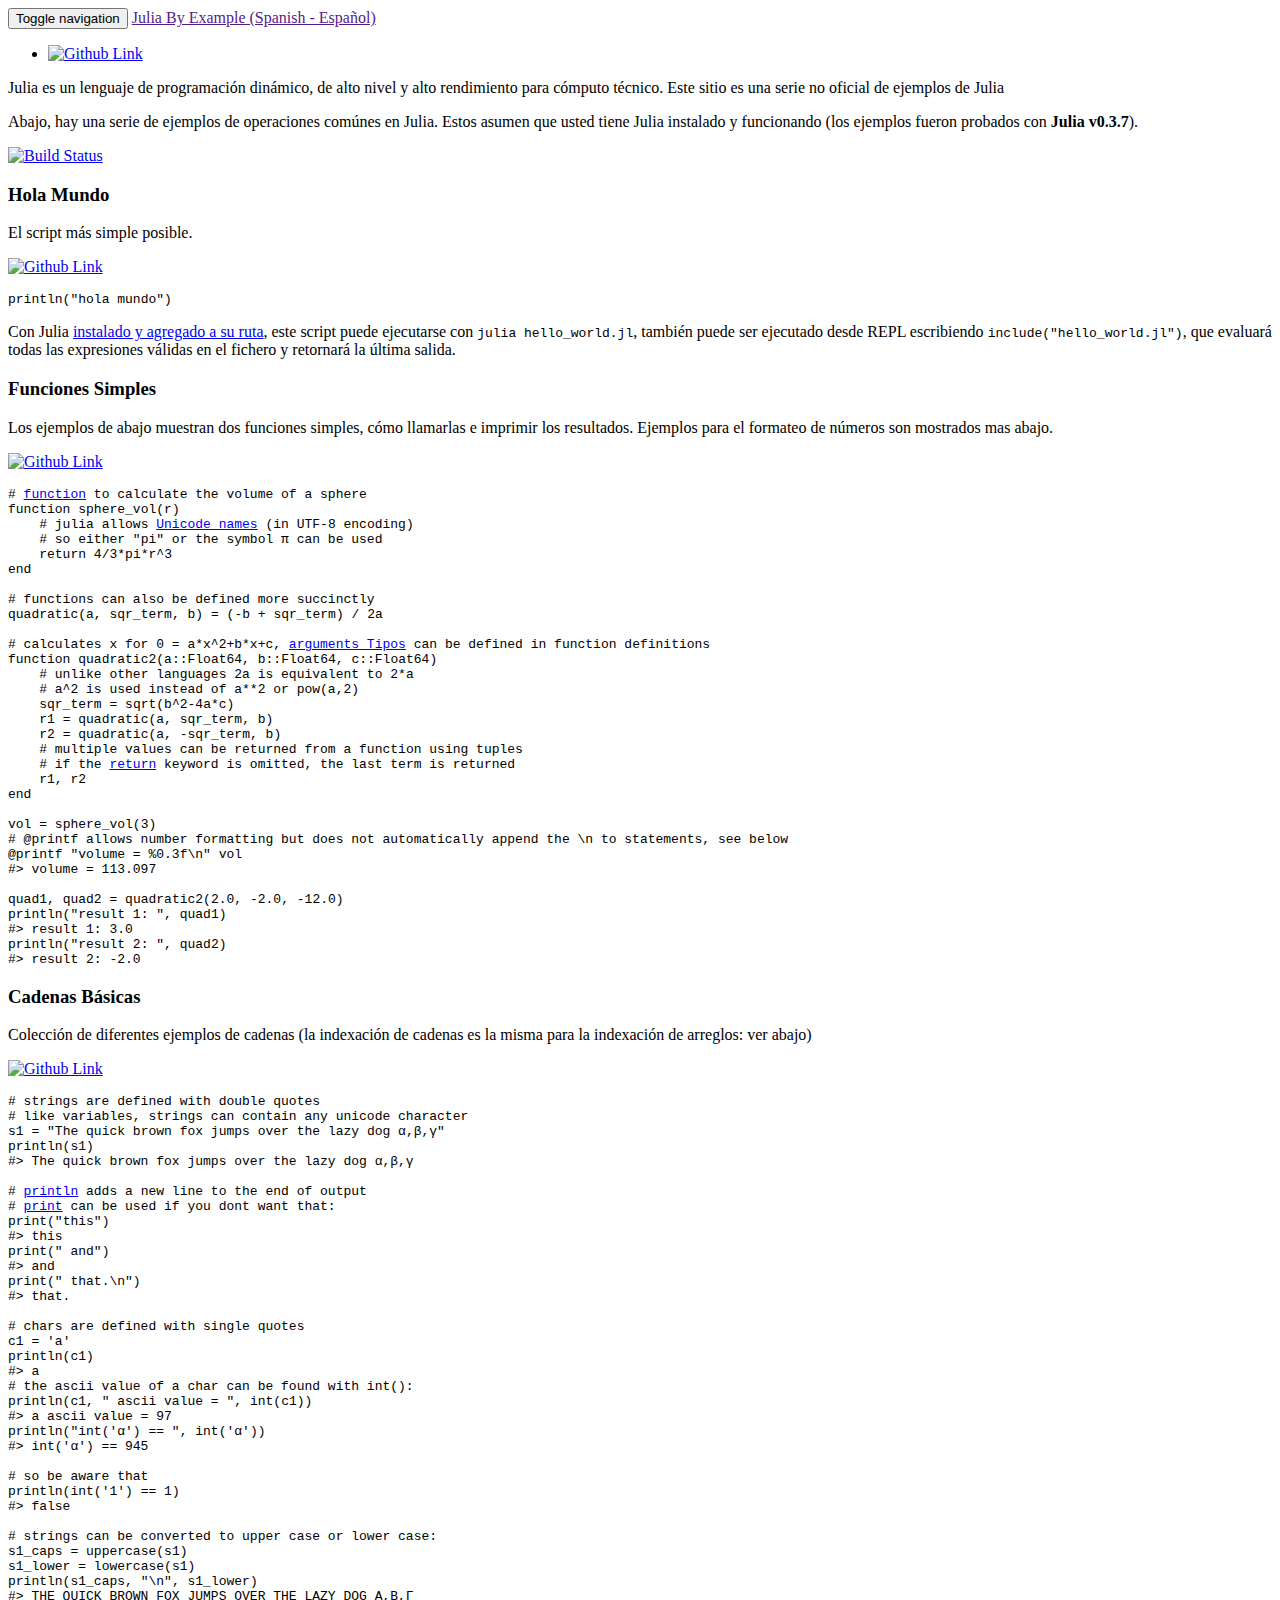
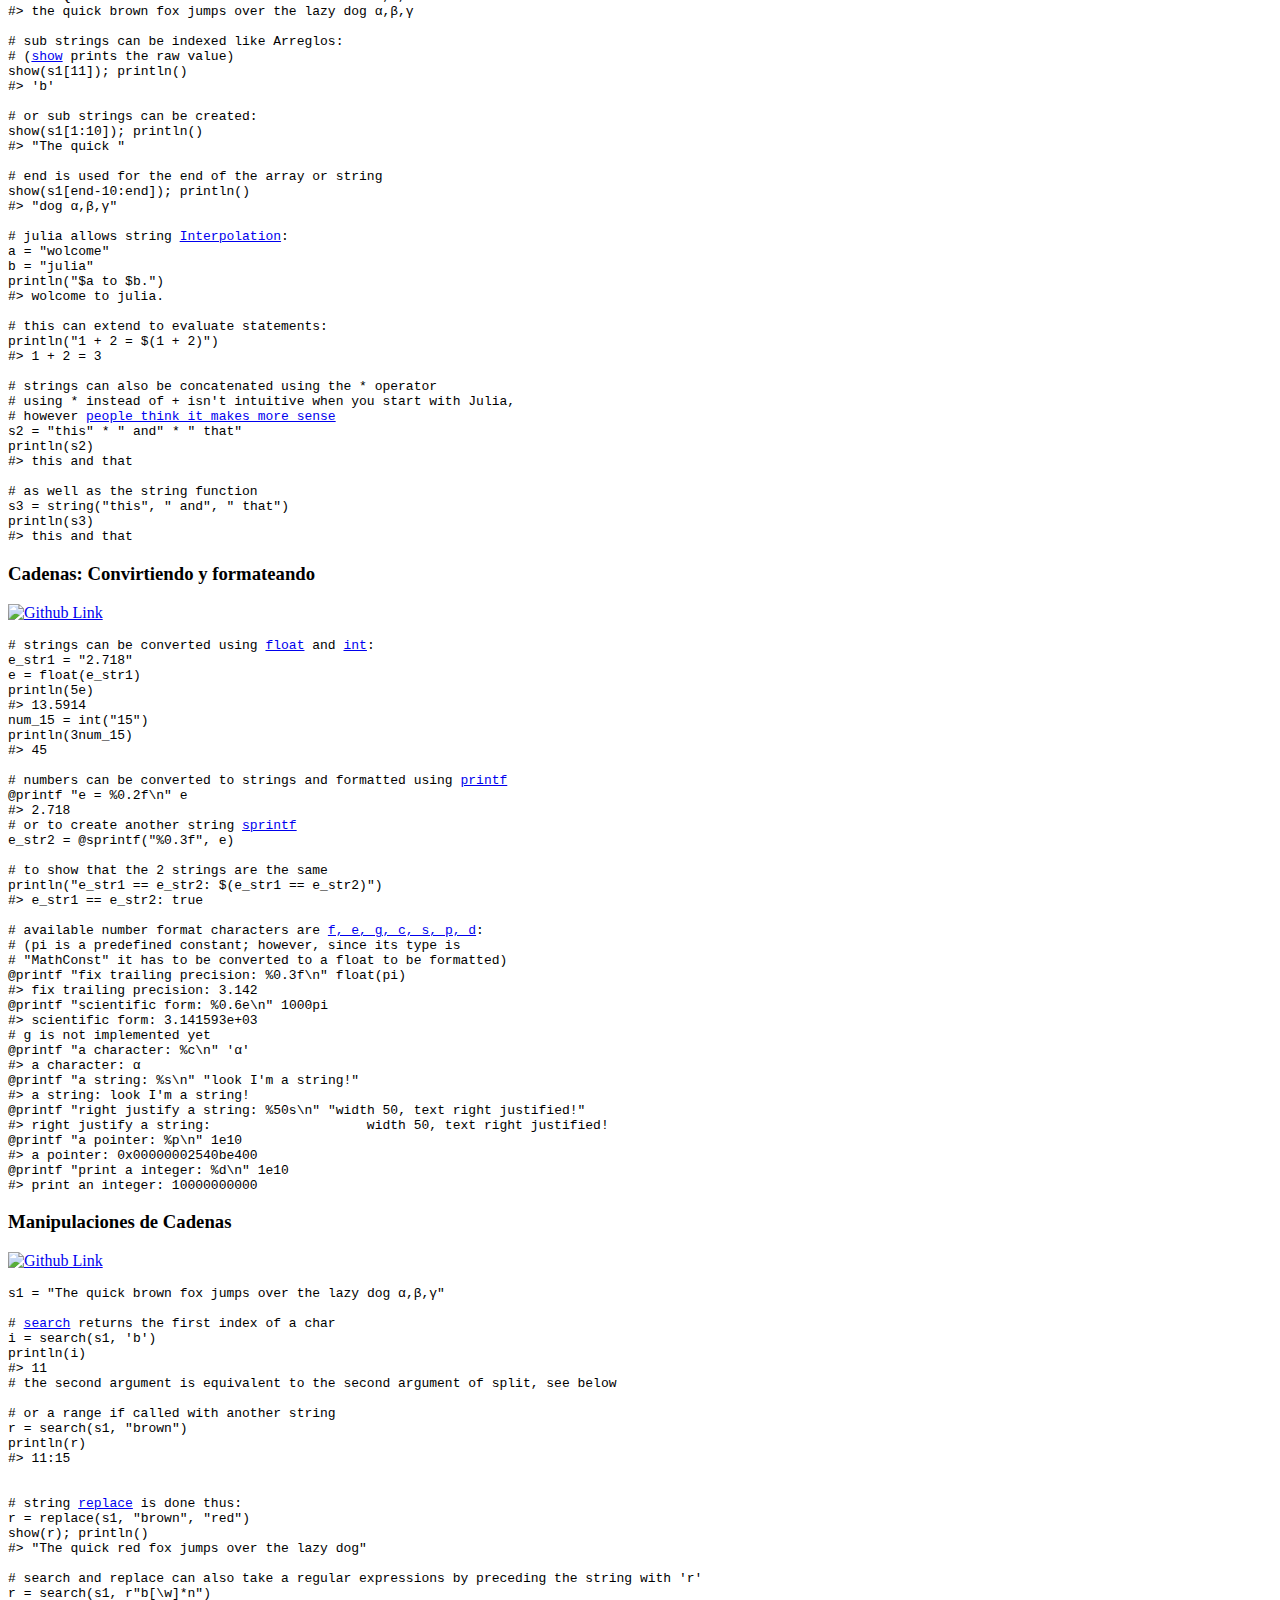
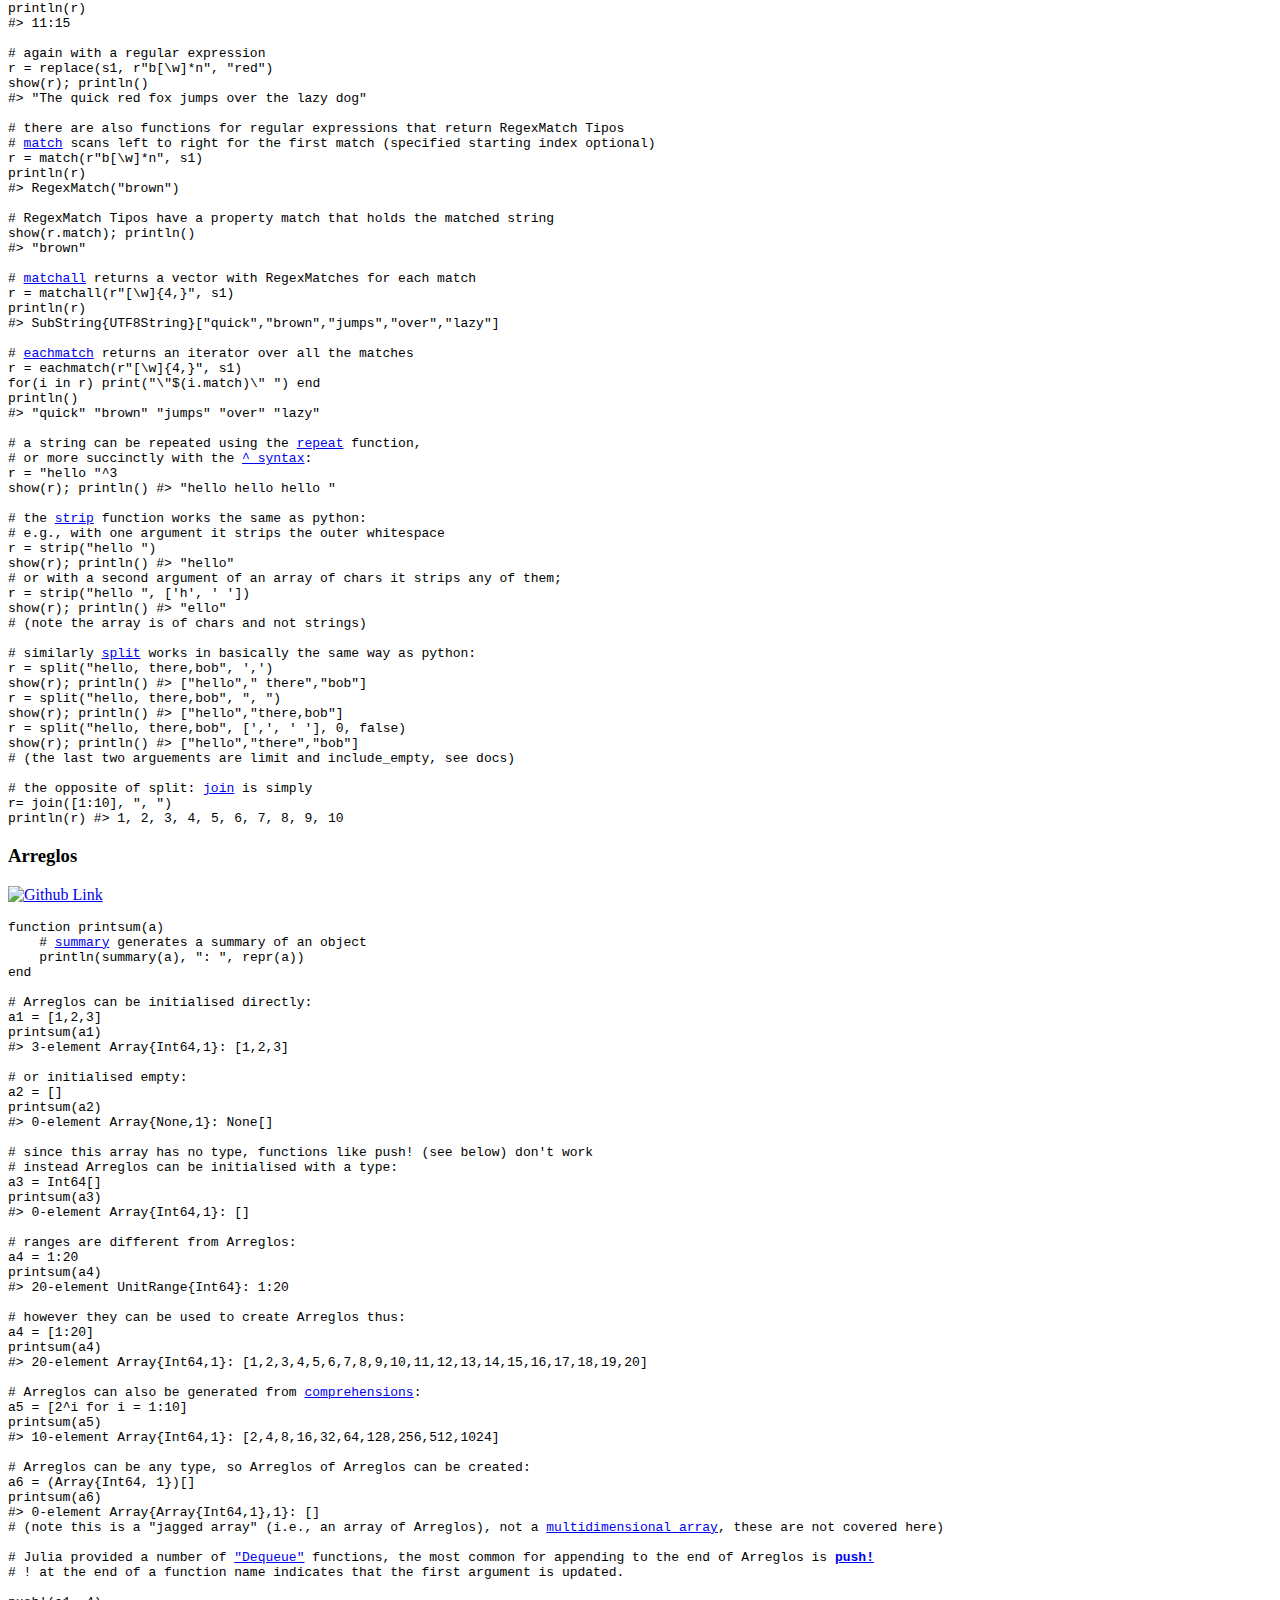
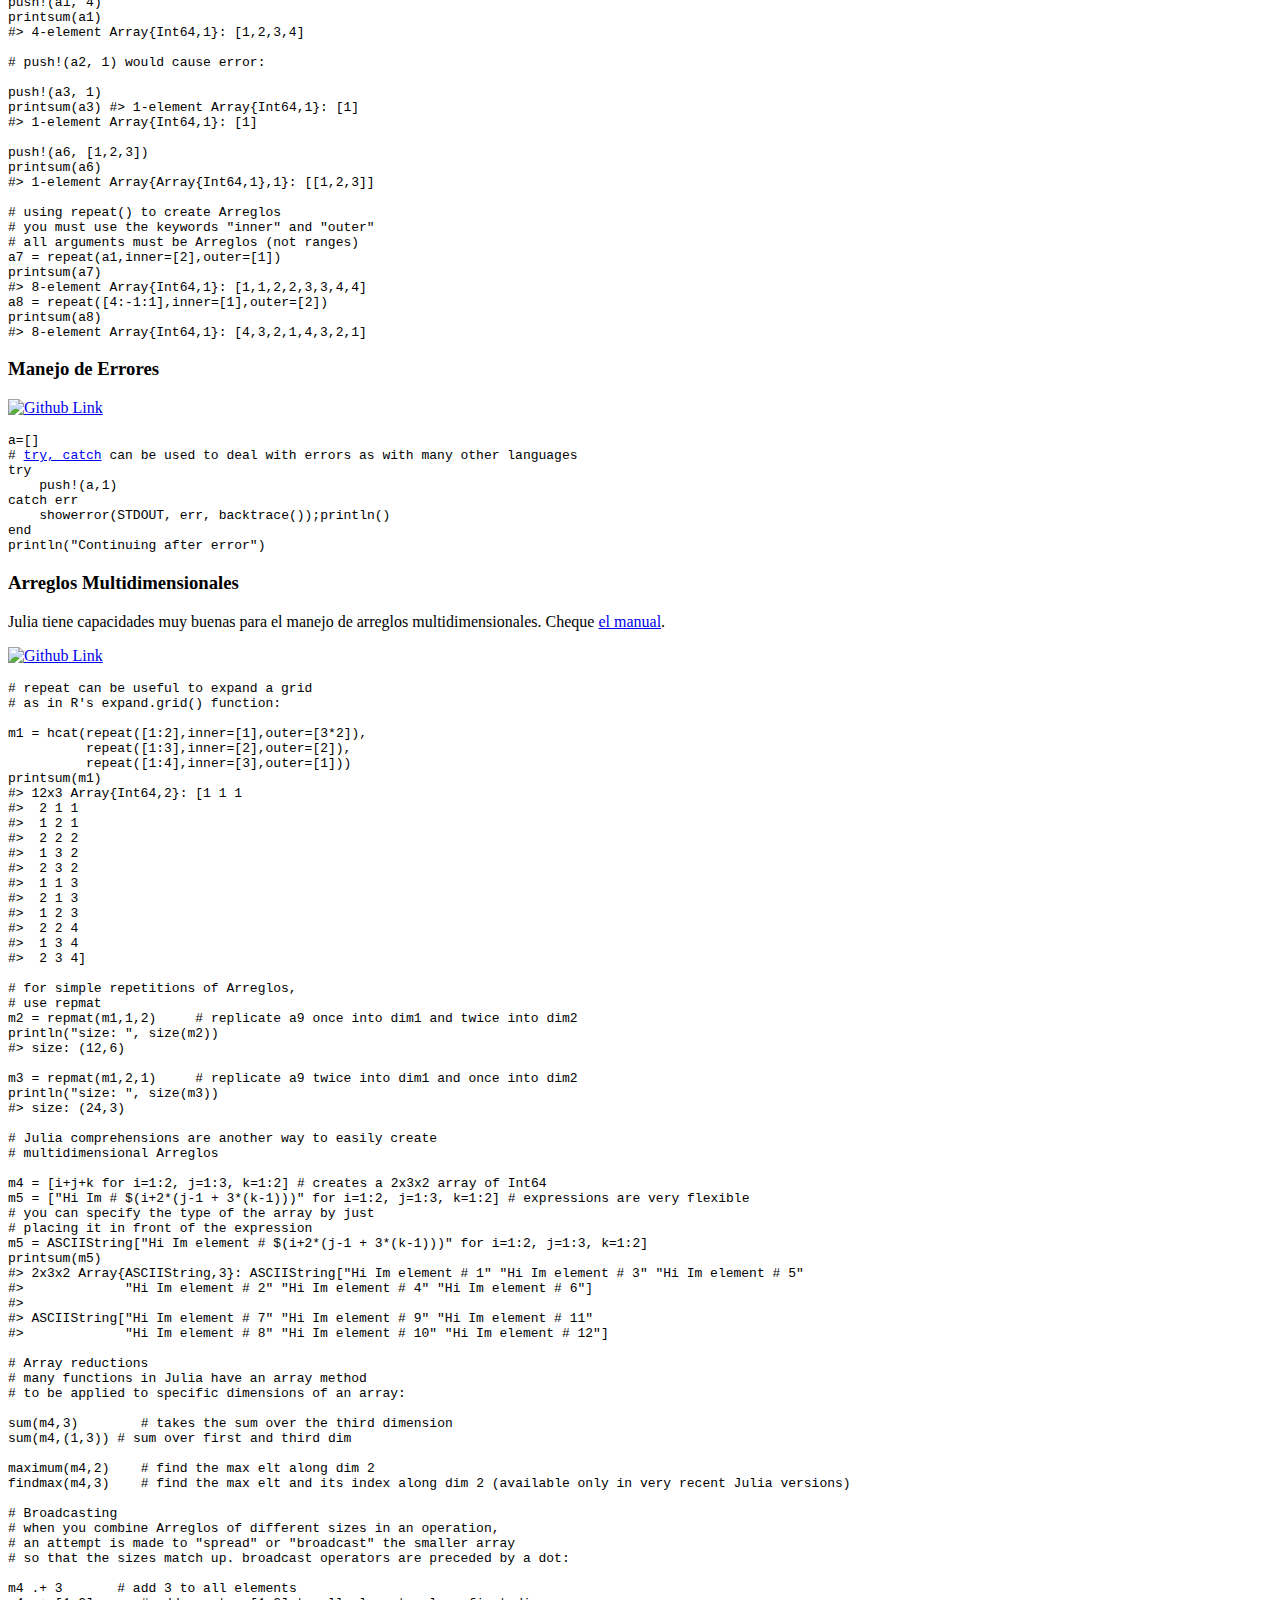
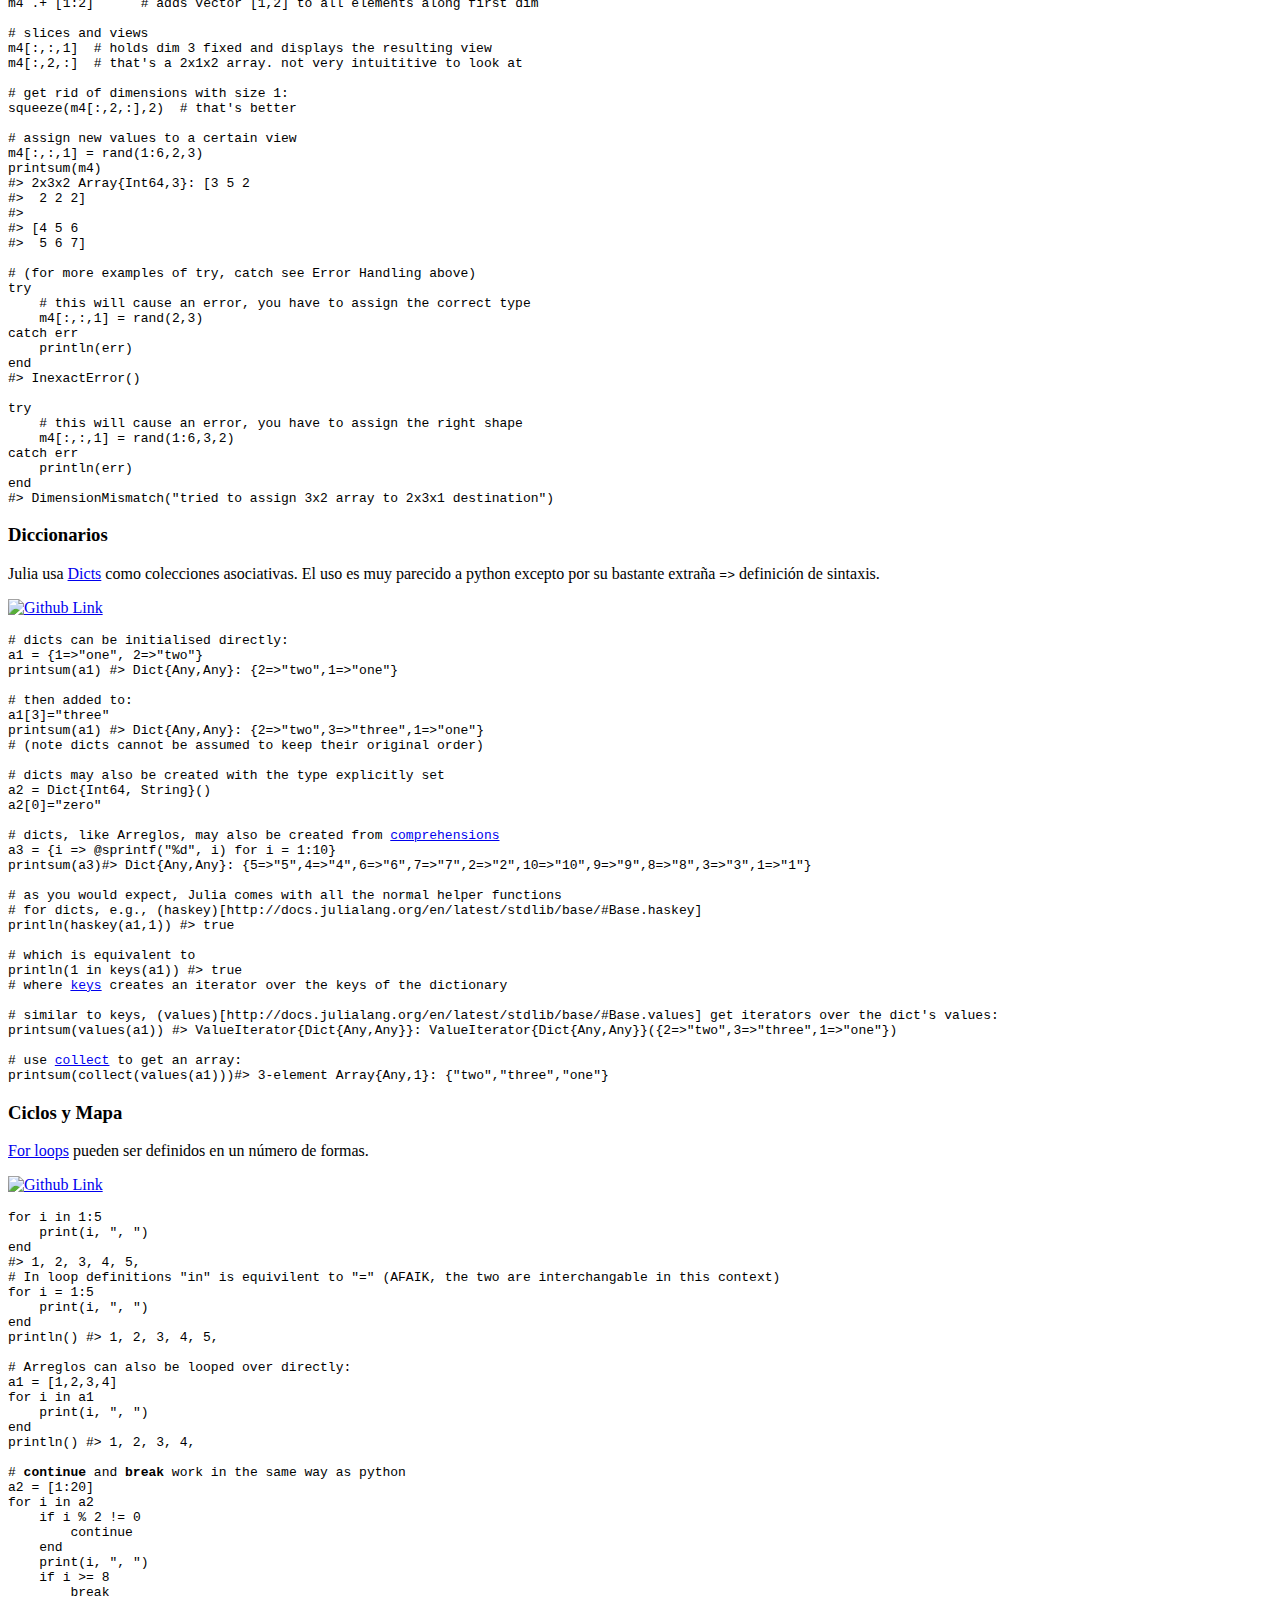
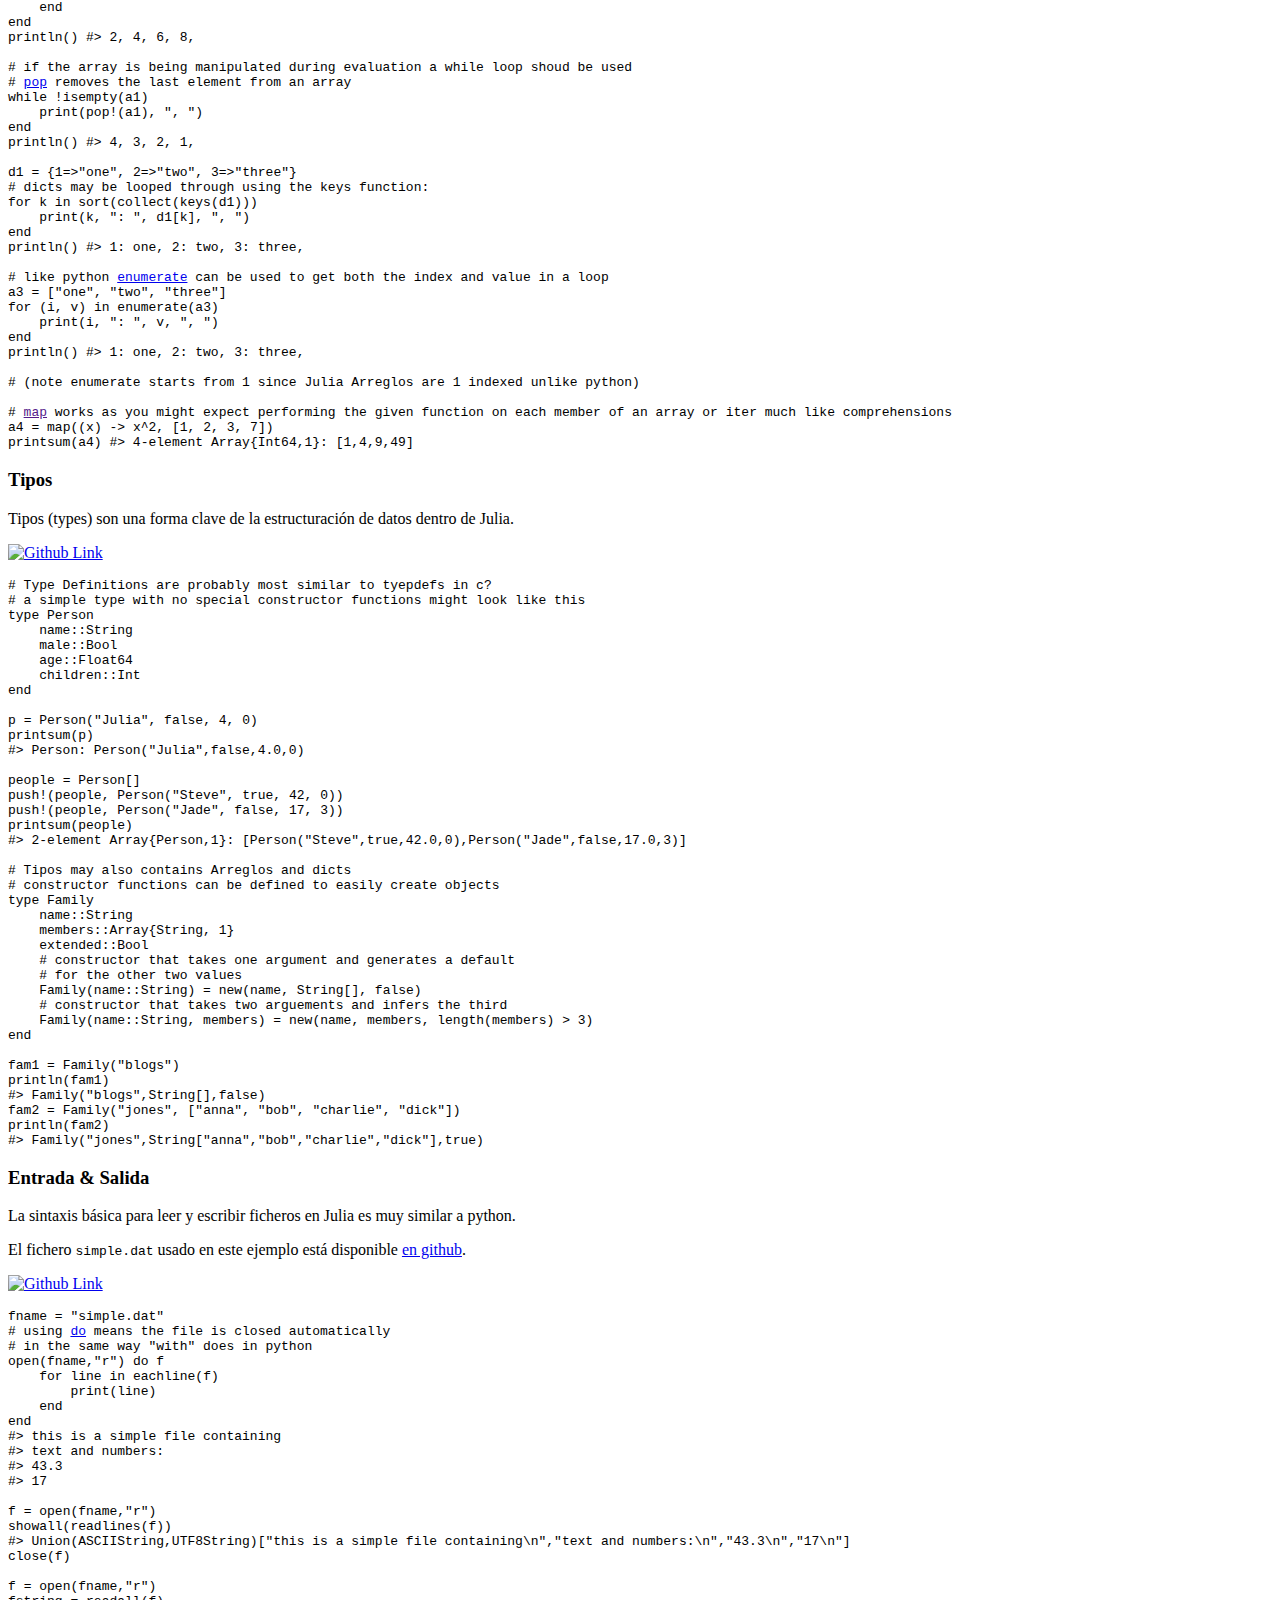
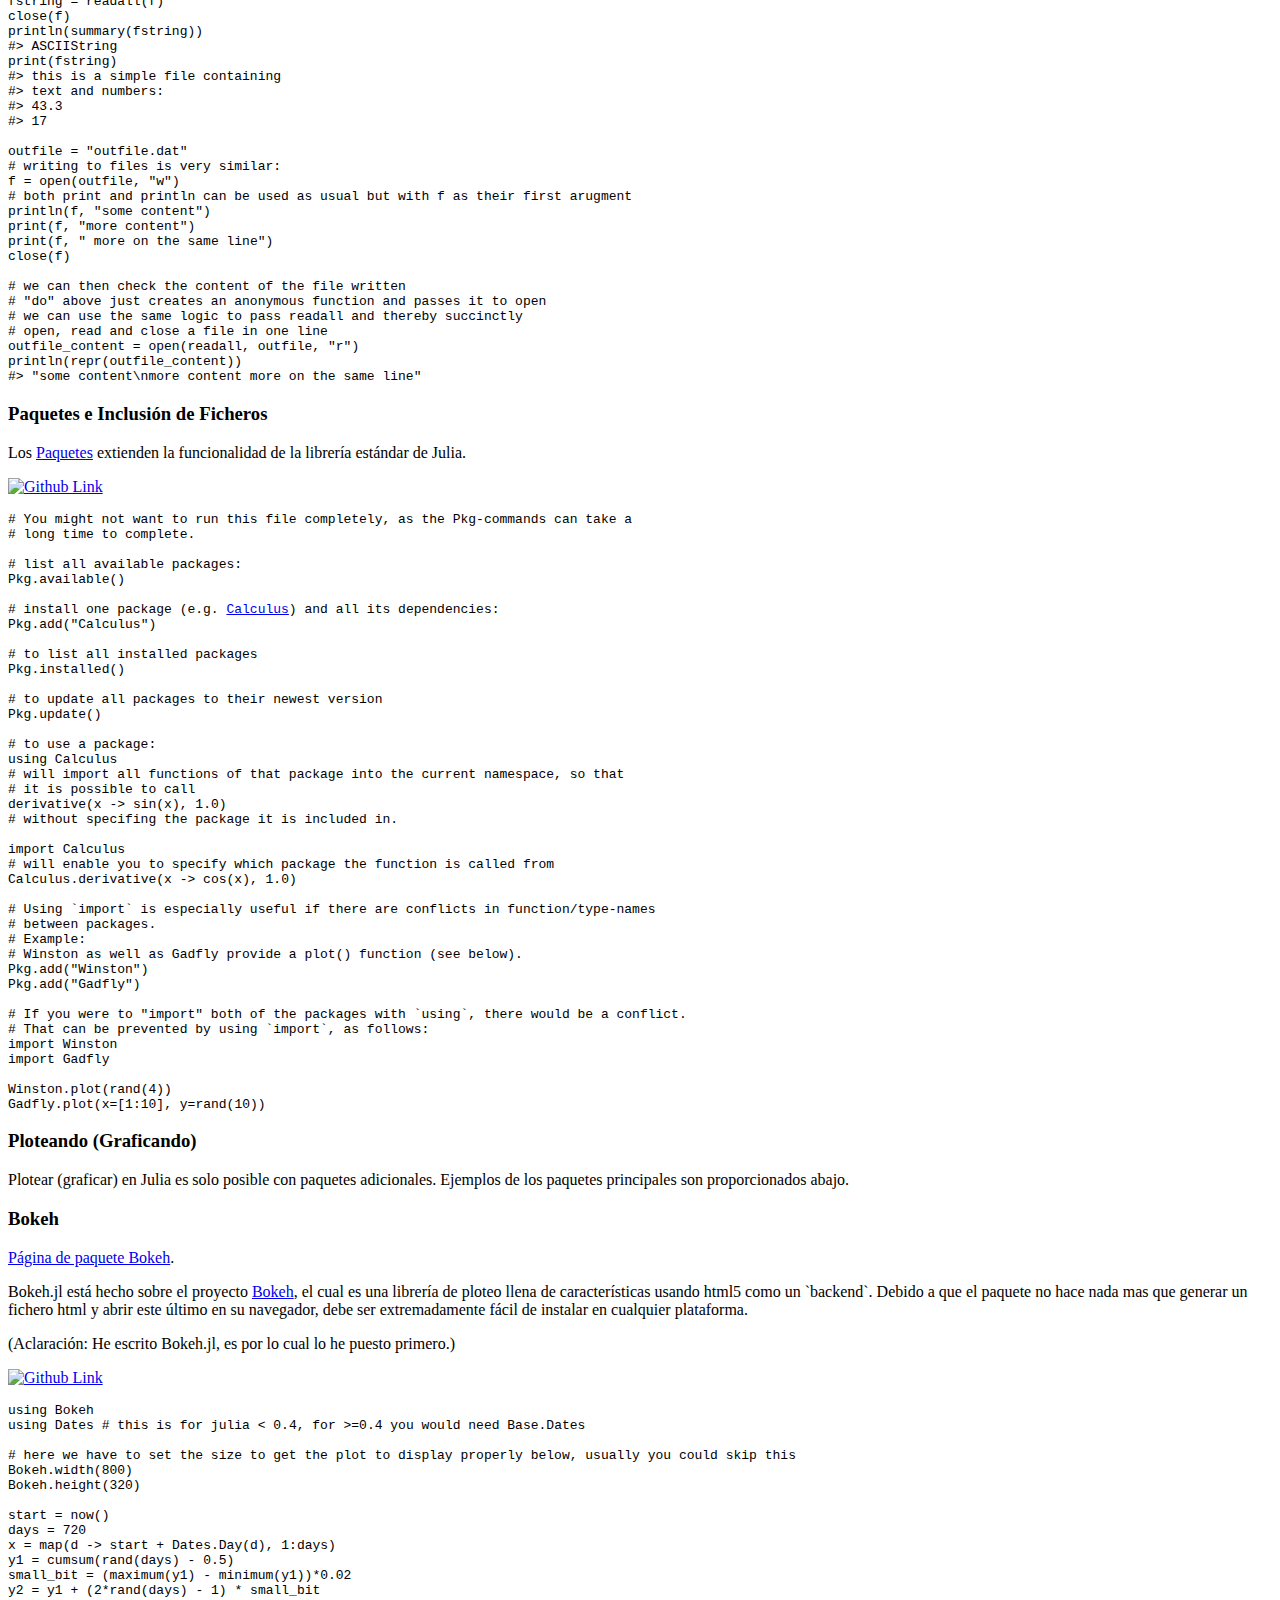
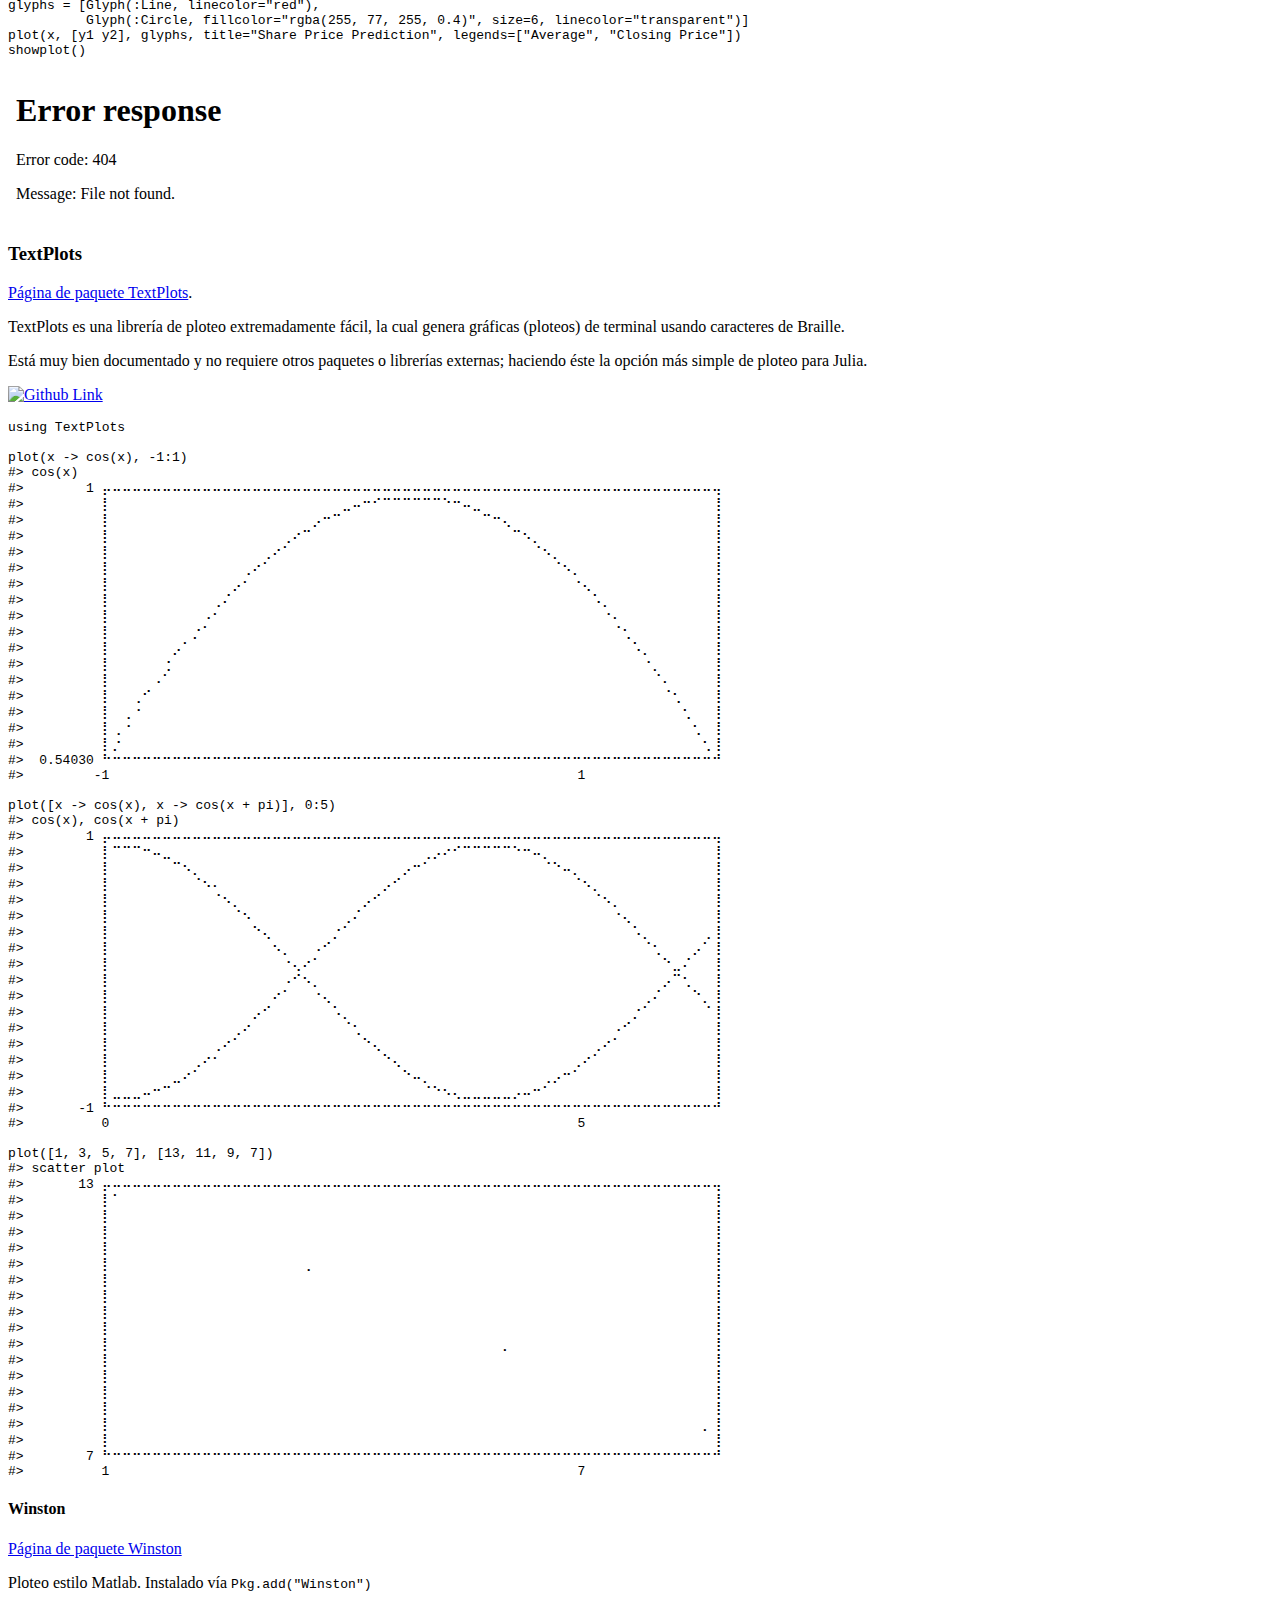
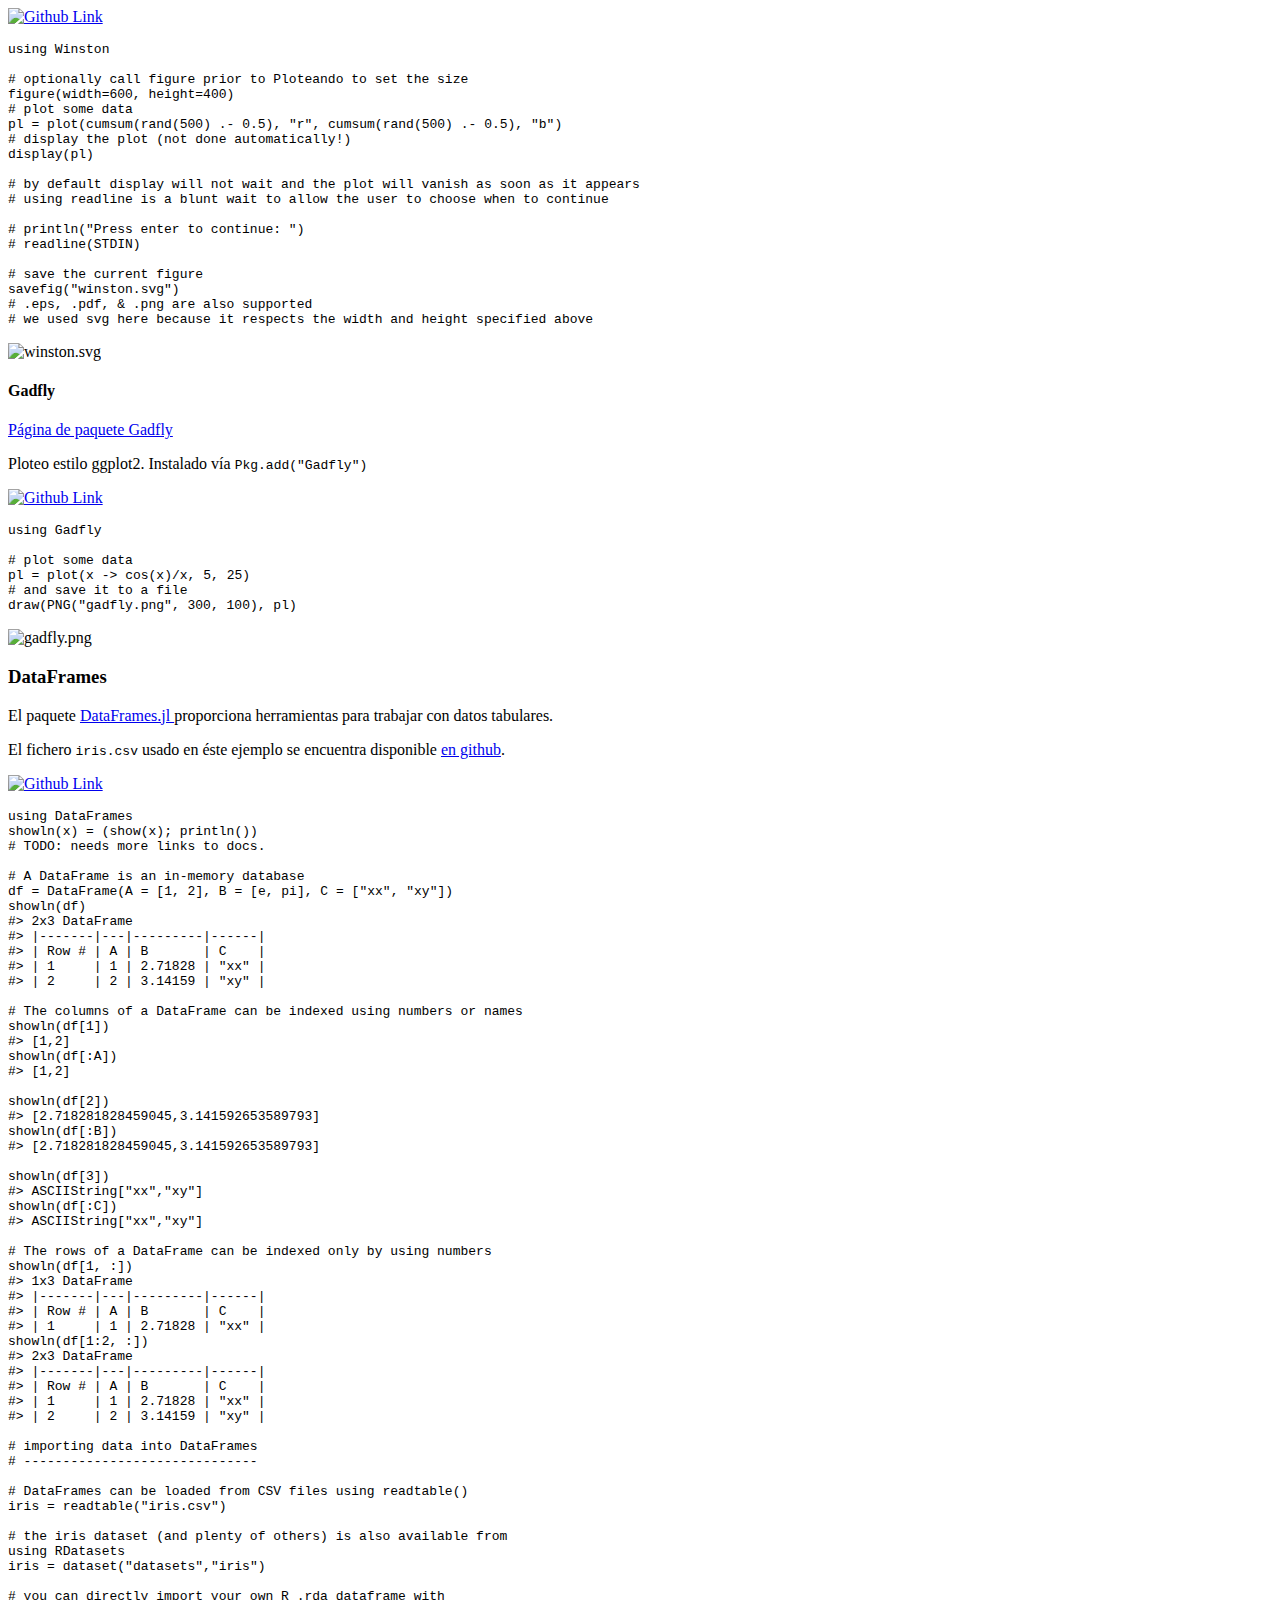
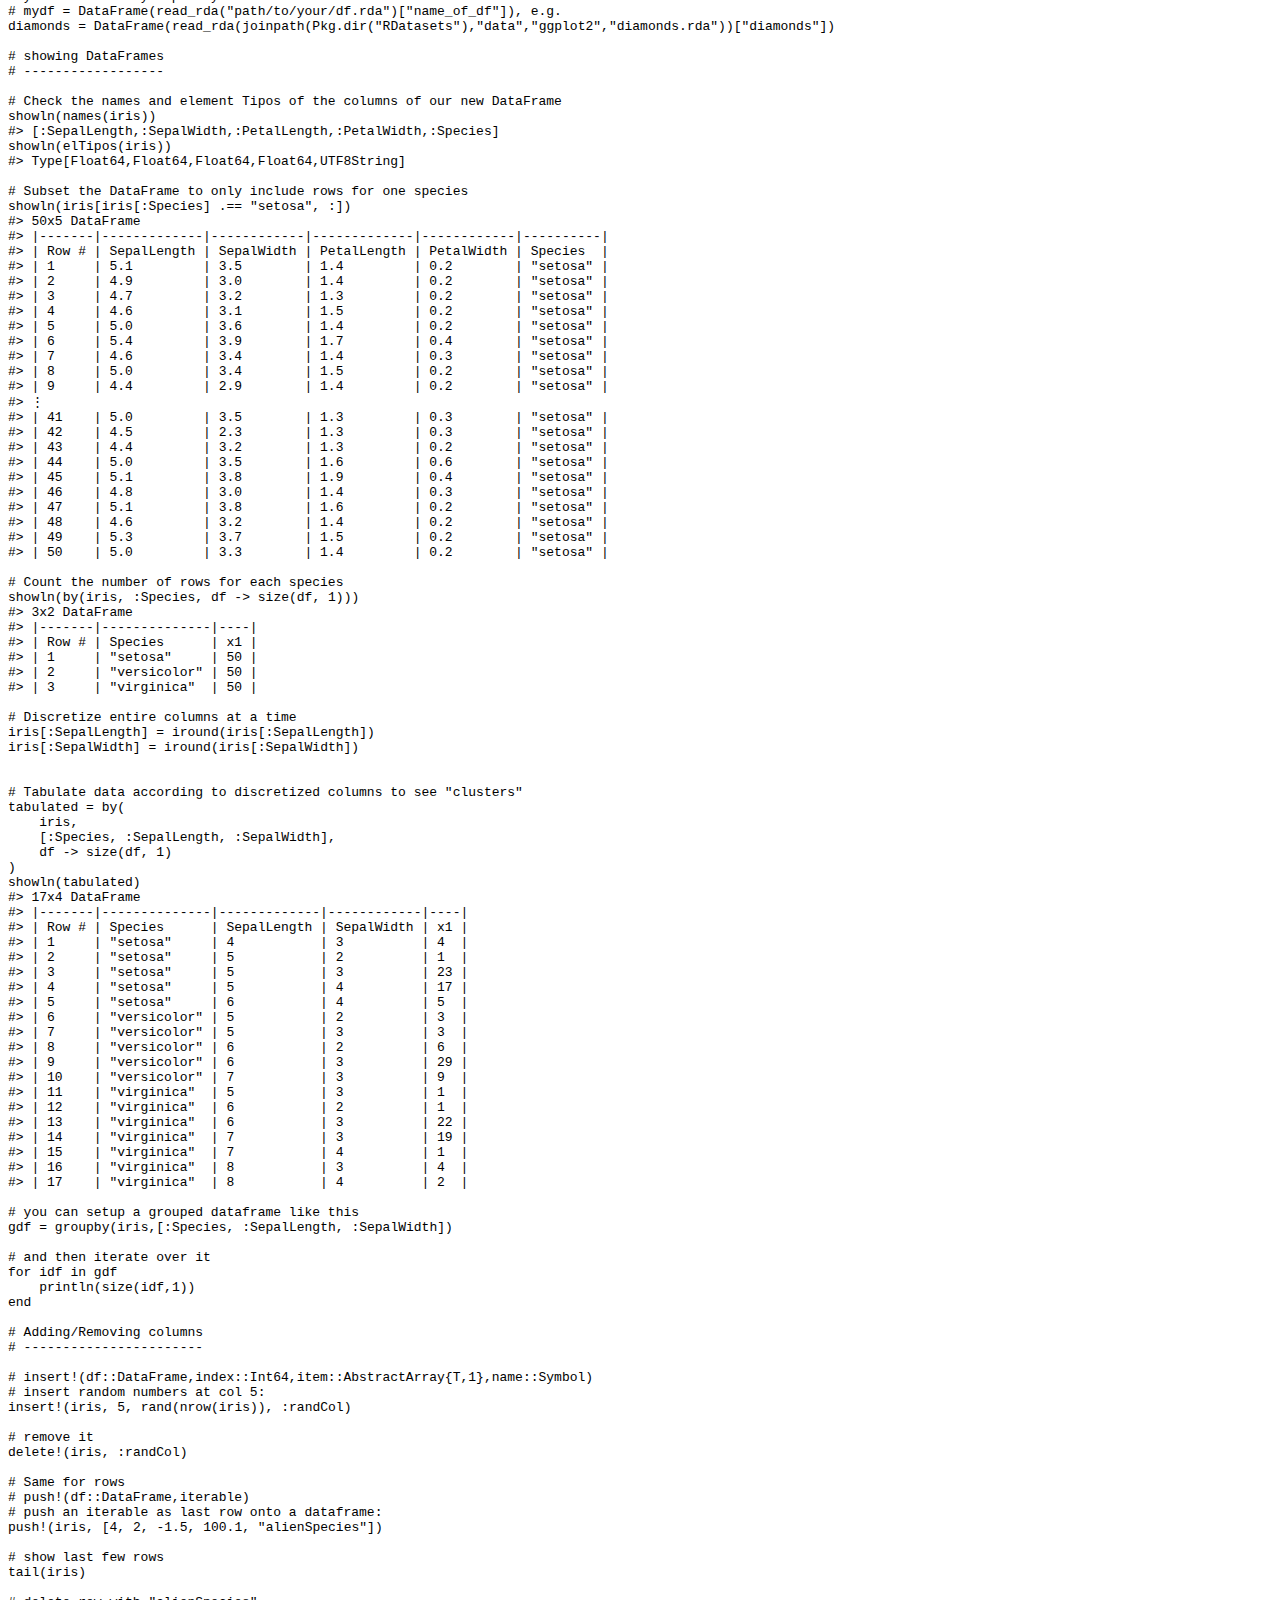
==== index.html @ a71c8d33 "Traducido el menú y el texto al español" ====
<!DOCTYPE html>
<html lang="en">
  <head>
      <meta charset="utf-8">
      <meta name="viewport" content="width=device-width, height=device-height, initial-scale=1.0, minimum-scale=1.0, maximum-scale=1.0, user-scalable=no">
      <meta name="keywords" content="julia, julialang, examples, by example, common, tasks, common tasks, simple, helloworld, hello world, documentation, tutorial">
      <meta name="description" content="Examples of Common tasks in Julia (Julia Lang)">
      <meta name="author" content="Samuel Colvin">
      <title>Julia By Example</title>
      <link rel="icon" type="image/png" href="static/favicon.ico" />
      <link href="static/external/css/bootstrap.min.css" rel="stylesheet">
      <link href="static/pygments.css" rel="stylesheet">
      <link href="static/juliabyexample.css" rel="stylesheet">
      <script>
        (function(i,s,o,g,r,a,m){i['GoogleAnalyticsObject']=r;i[r]=i[r]||function(){
        (i[r].q=i[r].q||[]).push(arguments)},i[r].l=1*new Date();a=s.createElement(o),
        m=s.getElementsByTagName(o)[0];a.async=1;a.src=g;m.parentNode.insertBefore(a,m)
        })(window,document,'script','//www.google-analytics.com/analytics.js','ga');
        ga('create', 'UA-62733018-1', 'auto');
        ga('send', 'pageview');
      </script>
  </head>
  <body data-spy="scroll" data-target=".sidebar">
  
    <div class="container">
        
      <div class="navbar navbar-default" role="navigation">
        <div>
          <div class="navbar-header">
            <button type="button" class="navbar-toggle" data-toggle="collapse" data-target=".navbar-collapse">
              <span class="sr-only">Toggle navigation</span>
              <span class="icon-bar"></span>
              <span class="icon-bar"></span>
              <span class="icon-bar"></span>
            </button>
            <a class="navbar-brand" href="">Julia By Example (Spanish - Español)</a>
          </div>
          <div class="navbar-collapse collapse">
            <ul class="nav navbar-nav navbar-right">
              <li>
                <a class="git-link" href="https://github.com/samuelcolvin/JuliaByExample" data-toggle="tooltip"
                   data-placement="bottom" target="_blank" title="source">
                  <img src="static/github.png" alt="Github Link"/>
                </a>
              </li>
            </ul>
          </div>
        </div>
      </div>
        

      <div class="row">
        <div class="col-sm-9 content">
          

<p>Julia es un lenguaje de programación dinámico, de alto nivel y alto rendimiento para cómputo técnico. 
Este sitio es una serie no oficial de ejemplos de Julia</p>

<p>Abajo, hay una serie de ejemplos de operaciones comúnes en Julia. Estos asumen que usted tiene Julia instalado y funcionando (los ejemplos fueron probados con <strong>Julia v0.3.7</strong>).</p>

<p><a href="https://travis-ci.org/samuelcolvin/JuliaByExample"><img src="https://travis-ci.org/samuelcolvin/JuliaByExample.svg?branch=master" alt="Build Status" /></a></p>

<h3 id="Hola-Mundo">Hola Mundo<a href="#Hola-Mundo" class="hlink glyphicon glyphicon-link"></a></h3>

<p>El script más simple posible.</p>

<p><a class="git-link" href="https://github.com/samuelcolvin/JuliaByExample/blob/master/src/hello_world.jl" data-toggle="tooltip" data-placement="bottom"
    target="_blank" title="go to github"><img src="static/github.png" alt="Github Link"/></a><a class="download-link" href="src/hello_world.jl" title="download hello_world.jl" data-toggle="tooltip" data-placement="bottom"><span class="glyphicon glyphicon-cloud-download"></span></a></p>

<div class="code"><pre><span class="n">println</span><span class="p">(</span><span class="s">&quot;hola mundo&quot;</span><span class="p">)</span>
</pre></div>

<p>Con Julia <a href="http://julialang.org/downloads/">instalado y agregado a su ruta</a>, 
este script puede ejecutarse con <code>julia hello_world.jl</code>, también puede ser ejecutado desde REPL escribiendo <code>include("hello_world.jl")</code>, que evaluará todas las expresiones válidas en el fichero y retornará la última salida.</p>

<h3 id="Funciones-Simples">Funciones Simples<a href="#Funciones-Simples" class="hlink glyphicon glyphicon-link"></a></h3>

<p>Los ejemplos de abajo muestran dos funciones simples, cómo llamarlas e imprimir los resultados. Ejemplos para el formateo de números son mostrados mas abajo.</p>

<p><a class="git-link" href="https://github.com/samuelcolvin/JuliaByExample/blob/master/src/functions.jl" data-toggle="tooltip" data-placement="bottom"
    target="_blank" title="go to github"><img src="static/github.png" alt="Github Link"/></a><a class="download-link" href="src/functions.jl" title="download functions.jl" data-toggle="tooltip" data-placement="bottom"><span class="glyphicon glyphicon-cloud-download"></span></a></p>

<div class="code"><pre><span class="c"># <a href="http://docs.julialang.org:8000/en/latest/manual/functions/#functions" target="_blank">function</a> to calculate the volume of a sphere</span>
<span class="k">function</span><span class="nf"> sphere_vol</span><span class="p">(</span><span class="n">r</span><span class="p">)</span>
    <span class="c"># julia allows <a href="http://docs.julialang.org/en/latest/manual/unicode-input/" target="_blank">Unicode names</a> (in UTF-8 encoding)</span>
    <span class="c"># so either &quot;pi&quot; or the symbol π can be used</span>
    <span class="k">return</span> <span class="mi">4</span><span class="o">/</span><span class="mi">3</span><span class="o">*</span><span class="nb">pi</span><span class="o">*</span><span class="n">r</span><span class="o">^</span><span class="mi">3</span>
<span class="k">end</span>

<span class="c"># functions can also be defined more succinctly</span>
<span class="n">quadratic</span><span class="p">(</span><span class="n">a</span><span class="p">,</span> <span class="n">sqr_term</span><span class="p">,</span> <span class="n">b</span><span class="p">)</span> <span class="o">=</span> <span class="p">(</span><span class="o">-</span><span class="n">b</span> <span class="o">+</span> <span class="n">sqr_term</span><span class="p">)</span> <span class="o">/</span> <span class="mi">2</span><span class="n">a</span>

<span class="c"># calculates x for 0 = a*x^2+b*x+c, <a href="TODO: links" target="_blank">arguments Tipos</a> can be defined in function definitions</span>
<span class="k">function</span><span class="nf"> quadratic2</span><span class="p">(</span><span class="n">a</span><span class="p">::</span><span class="kt">Float64</span><span class="p">,</span> <span class="n">b</span><span class="p">::</span><span class="kt">Float64</span><span class="p">,</span> <span class="n">c</span><span class="p">::</span><span class="kt">Float64</span><span class="p">)</span>
    <span class="c"># unlike other languages 2a is equivalent to 2*a</span>
    <span class="c"># a^2 is used instead of a**2 or pow(a,2)</span>
    <span class="n">sqr_term</span> <span class="o">=</span> <span class="n">sqrt</span><span class="p">(</span><span class="n">b</span><span class="o">^</span><span class="mi">2</span><span class="o">-</span><span class="mi">4</span><span class="n">a</span><span class="o">*</span><span class="n">c</span><span class="p">)</span>
    <span class="n">r1</span> <span class="o">=</span> <span class="n">quadratic</span><span class="p">(</span><span class="n">a</span><span class="p">,</span> <span class="n">sqr_term</span><span class="p">,</span> <span class="n">b</span><span class="p">)</span>
    <span class="n">r2</span> <span class="o">=</span> <span class="n">quadratic</span><span class="p">(</span><span class="n">a</span><span class="p">,</span> <span class="o">-</span><span class="n">sqr_term</span><span class="p">,</span> <span class="n">b</span><span class="p">)</span>
    <span class="c"># multiple values can be returned from a function using tuples</span>
    <span class="c"># if the <a href="http://docs.julialang.org:8000/en/latest/manual/functions/#the-return-keyword" target="_blank">return</a> keyword is omitted, the last term is returned</span>
    <span class="n">r1</span><span class="p">,</span> <span class="n">r2</span>
<span class="k">end</span>

<span class="n">vol</span> <span class="o">=</span> <span class="n">sphere_vol</span><span class="p">(</span><span class="mi">3</span><span class="p">)</span>
<span class="c"># @printf allows number formatting but does not automatically append the \n to statements, see below</span>
<span class="p">@</span><span class="n">printf</span> <span class="s">&quot;volume = %0.3f</span><span class="se">\n</span><span class="s">&quot;</span> <span class="n">vol</span> 
<span class="c">#&gt; volume = 113.097</span>

<span class="n">quad1</span><span class="p">,</span> <span class="n">quad2</span> <span class="o">=</span> <span class="n">quadratic2</span><span class="p">(</span><span class="mf">2.0</span><span class="p">,</span> <span class="o">-</span><span class="mf">2.0</span><span class="p">,</span> <span class="o">-</span><span class="mf">12.0</span><span class="p">)</span>
<span class="n">println</span><span class="p">(</span><span class="s">&quot;result 1: &quot;</span><span class="p">,</span> <span class="n">quad1</span><span class="p">)</span>
<span class="c">#&gt; result 1: 3.0</span>
<span class="n">println</span><span class="p">(</span><span class="s">&quot;result 2: &quot;</span><span class="p">,</span> <span class="n">quad2</span><span class="p">)</span>
<span class="c">#&gt; result 2: -2.0</span>
</pre></div>

<h3 id="Cadenas-Basicas">Cadenas Básicas<a href="#Cadenas-Basicas" class="hlink glyphicon glyphicon-link"></a></h3>

<p>Colección de diferentes ejemplos de cadenas (la indexación de cadenas es la misma para la indexación de arreglos: ver abajo)</p>

<p><a class="git-link" href="https://github.com/samuelcolvin/JuliaByExample/blob/master/src/strings_basics.jl" data-toggle="tooltip" data-placement="bottom"
    target="_blank" title="go to github"><img src="static/github.png" alt="Github Link"/></a><a class="download-link" href="src/strings_basics.jl" title="download strings_basics.jl" data-toggle="tooltip" data-placement="bottom"><span class="glyphicon glyphicon-cloud-download"></span></a></p>

<div class="code"><pre><span class="c"># strings are defined with double quotes</span>
<span class="c"># like variables, strings can contain any unicode character</span>
<span class="n">s1</span> <span class="o">=</span> <span class="s">&quot;The quick brown fox jumps over the lazy dog α,β,γ&quot;</span>
<span class="n">println</span><span class="p">(</span><span class="n">s1</span><span class="p">)</span>
<span class="c">#&gt; The quick brown fox jumps over the lazy dog α,β,γ</span>

<span class="c"># <a href="http://julia.readthedocs.org/en/latest/stdlib/base/#Base.println" target="_blank">println</a> adds a new line to the end of output</span>
<span class="c"># <a href="http://julia.readthedocs.org/en/latest/stdlib/base/#Base.print" target="_blank">print</a> can be used if you dont want that:</span>
<span class="n">print</span><span class="p">(</span><span class="s">&quot;this&quot;</span><span class="p">)</span>
<span class="c">#&gt; this</span>
<span class="n">print</span><span class="p">(</span><span class="s">&quot; and&quot;</span><span class="p">)</span>
<span class="c">#&gt; and</span>
<span class="n">print</span><span class="p">(</span><span class="s">&quot; that.</span><span class="se">\n</span><span class="s">&quot;</span><span class="p">)</span>
<span class="c">#&gt; that.</span>

<span class="c"># chars are defined with single quotes</span>
<span class="n">c1</span> <span class="o">=</span> <span class="sc">&#39;a&#39;</span>
<span class="n">println</span><span class="p">(</span><span class="n">c1</span><span class="p">)</span>
<span class="c">#&gt; a</span>
<span class="c"># the ascii value of a char can be found with int():</span>
<span class="n">println</span><span class="p">(</span><span class="n">c1</span><span class="p">,</span> <span class="s">&quot; ascii value = &quot;</span><span class="p">,</span> <span class="n">int</span><span class="p">(</span><span class="n">c1</span><span class="p">))</span>
<span class="c">#&gt; a ascii value = 97</span>
<span class="n">println</span><span class="p">(</span><span class="s">&quot;int(&#39;α&#39;) == &quot;</span><span class="p">,</span> <span class="n">int</span><span class="p">(</span><span class="sc">&#39;α&#39;</span><span class="p">))</span>
<span class="c">#&gt; int(&#39;α&#39;) == 945</span>

<span class="c"># so be aware that</span>
<span class="n">println</span><span class="p">(</span><span class="n">int</span><span class="p">(</span><span class="sc">&#39;1&#39;</span><span class="p">)</span> <span class="o">==</span> <span class="mi">1</span><span class="p">)</span>
<span class="c">#&gt; false</span>

<span class="c"># strings can be converted to upper case or lower case:</span>
<span class="n">s1_caps</span> <span class="o">=</span> <span class="n">uppercase</span><span class="p">(</span><span class="n">s1</span><span class="p">)</span>
<span class="n">s1_lower</span> <span class="o">=</span> <span class="n">lowercase</span><span class="p">(</span><span class="n">s1</span><span class="p">)</span>
<span class="n">println</span><span class="p">(</span><span class="n">s1_caps</span><span class="p">,</span> <span class="s">&quot;</span><span class="se">\n</span><span class="s">&quot;</span><span class="p">,</span> <span class="n">s1_lower</span><span class="p">)</span>
<span class="c">#&gt; THE QUICK BROWN FOX JUMPS OVER THE LAZY DOG Α,Β,Γ</span>
<span class="c">#&gt; the quick brown fox jumps over the lazy dog α,β,γ</span>

<span class="c"># sub strings can be indexed like Arreglos:</span>
<span class="c"># (<a href="http://julia.readthedocs.org/en/latest/stdlib/base/#Base.show" target="_blank">show</a> prints the raw value)</span>
<span class="n">show</span><span class="p">(</span><span class="n">s1</span><span class="p">[</span><span class="mi">11</span><span class="p">]);</span> <span class="n">println</span><span class="p">()</span>
<span class="c">#&gt; &#39;b&#39;</span>

<span class="c"># or sub strings can be created:</span>
<span class="n">show</span><span class="p">(</span><span class="n">s1</span><span class="p">[</span><span class="mi">1</span><span class="p">:</span><span class="mi">10</span><span class="p">]);</span> <span class="n">println</span><span class="p">()</span>
<span class="c">#&gt; &quot;The quick &quot;</span>

<span class="c"># end is used for the end of the array or string</span>
<span class="n">show</span><span class="p">(</span><span class="n">s1</span><span class="p">[</span><span class="k">end</span><span class="o">-</span><span class="mi">10</span><span class="p">:</span><span class="k">end</span><span class="p">]);</span> <span class="n">println</span><span class="p">()</span>
<span class="c">#&gt; &quot;dog α,β,γ&quot;</span>

<span class="c"># julia allows string <a href="http://julia.readthedocs.org/en/latest/manual/strings/#interpolation" target="_blank">Interpolation</a>:</span>
<span class="n">a</span> <span class="o">=</span> <span class="s">&quot;wolcome&quot;</span>
<span class="n">b</span> <span class="o">=</span> <span class="s">&quot;julia&quot;</span>
<span class="n">println</span><span class="p">(</span><span class="s">&quot;</span><span class="si">$</span><span class="s">a to </span><span class="si">$</span><span class="s">b.&quot;</span><span class="p">)</span>
<span class="c">#&gt; wolcome to julia.</span>

<span class="c"># this can extend to evaluate statements:</span>
<span class="n">println</span><span class="p">(</span><span class="s">&quot;1 + 2 = </span><span class="si">$</span><span class="s">(1 + 2)&quot;</span><span class="p">)</span>
<span class="c">#&gt; 1 + 2 = 3</span>

<span class="c"># strings can also be concatenated using the * operator</span>
<span class="c"># using * instead of + isn&#39;t intuitive when you start with Julia,</span>
<span class="c"># however <a href="https://groups.google.com/forum/#!msg/julia-users/nQg_d_n0t1Q/9PSt5aya5TsJ" target="_blank">people think it makes more sense</a></span>
<span class="n">s2</span> <span class="o">=</span> <span class="s">&quot;this&quot;</span> <span class="o">*</span> <span class="s">&quot; and&quot;</span> <span class="o">*</span> <span class="s">&quot; that&quot;</span>
<span class="n">println</span><span class="p">(</span><span class="n">s2</span><span class="p">)</span>
<span class="c">#&gt; this and that</span>

<span class="c"># as well as the string function</span>
<span class="n">s3</span> <span class="o">=</span> <span class="n">string</span><span class="p">(</span><span class="s">&quot;this&quot;</span><span class="p">,</span> <span class="s">&quot; and&quot;</span><span class="p">,</span> <span class="s">&quot; that&quot;</span><span class="p">)</span>
<span class="n">println</span><span class="p">(</span><span class="n">s3</span><span class="p">)</span>
<span class="c">#&gt; this and that</span>
</pre></div>

<h3 id="Convertir-y-formatear-cadenas">Cadenas: Convirtiendo y formateando<a href="#Convertir-y-formatear-cadenas" class="hlink glyphicon glyphicon-link"></a></h3>

<p><a class="git-link" href="https://github.com/samuelcolvin/JuliaByExample/blob/master/src/formatting_converting_strings.jl" data-toggle="tooltip" data-placement="bottom"
    target="_blank" title="go to github"><img src="static/github.png" alt="Github Link"/></a><a class="download-link" href="src/formatting_converting_strings.jl" title="download formatting_converting_strings.jl" data-toggle="tooltip" data-placement="bottom"><span class="glyphicon glyphicon-cloud-download"></span></a></p>

<div class="code"><pre><span class="c"># strings can be converted using <a href="http://julia.readthedocs.org/en/latest/stdlib/base/#Base.float" target="_blank">float</a> and <a href="http://julia.readthedocs.org/en/latest/stdlib/base/#Base.int" target="_blank">int</a>:</span>
<span class="n">e_str1</span> <span class="o">=</span> <span class="s">&quot;2.718&quot;</span>
<span class="n">e</span> <span class="o">=</span> <span class="n">float</span><span class="p">(</span><span class="n">e_str1</span><span class="p">)</span>
<span class="n">println</span><span class="p">(</span><span class="mi">5</span><span class="n">e</span><span class="p">)</span>
<span class="c">#&gt; 13.5914</span>
<span class="n">num_15</span> <span class="o">=</span> <span class="n">int</span><span class="p">(</span><span class="s">&quot;15&quot;</span><span class="p">)</span>
<span class="n">println</span><span class="p">(</span><span class="mi">3</span><span class="n">num_15</span><span class="p">)</span>
<span class="c">#&gt; 45</span>

<span class="c"># numbers can be converted to strings and formatted using <a href="http://julia.readthedocs.org/en/latest/stdlib/base/#Base.@printf" target="_blank">printf</a></span>
<span class="p">@</span><span class="n">printf</span> <span class="s">&quot;e = %0.2f</span><span class="se">\n</span><span class="s">&quot;</span> <span class="n">e</span>
<span class="c">#&gt; 2.718</span>
<span class="c"># or to create another string <a href="http://julia.readthedocs.org/en/latest/stdlib/base/#Base.@sprintf" target="_blank">sprintf</a></span>
<span class="n">e_str2</span> <span class="o">=</span> <span class="p">@</span><span class="n">sprintf</span><span class="p">(</span><span class="s">&quot;%0.3f&quot;</span><span class="p">,</span> <span class="n">e</span><span class="p">)</span>

<span class="c"># to show that the 2 strings are the same</span>
<span class="n">println</span><span class="p">(</span><span class="s">&quot;e_str1 == e_str2: </span><span class="si">$</span><span class="s">(e_str1 == e_str2)&quot;</span><span class="p">)</span>
<span class="c">#&gt; e_str1 == e_str2: true</span>

<span class="c"># available number format characters are <a href="https://github.com/JuliaLang/julia/blob/master/base/printf.jl#L15" target="_blank">f, e, g, c, s, p, d</a>:</span>
<span class="c"># (pi is a predefined constant; however, since its type is </span>
<span class="c"># &quot;MathConst&quot; it has to be converted to a float to be formatted)</span>
<span class="p">@</span><span class="n">printf</span> <span class="s">&quot;fix trailing precision: %0.3f</span><span class="se">\n</span><span class="s">&quot;</span> <span class="n">float</span><span class="p">(</span><span class="nb">pi</span><span class="p">)</span>
<span class="c">#&gt; fix trailing precision: 3.142</span>
<span class="p">@</span><span class="n">printf</span> <span class="s">&quot;scientific form: %0.6e</span><span class="se">\n</span><span class="s">&quot;</span> <span class="mi">1000</span><span class="nb">pi</span>
<span class="c">#&gt; scientific form: 3.141593e+03</span>
<span class="c"># g is not implemented yet</span>
<span class="p">@</span><span class="n">printf</span> <span class="s">&quot;a character: %c</span><span class="se">\n</span><span class="s">&quot;</span> <span class="sc">&#39;α&#39;</span>
<span class="c">#&gt; a character: α</span>
<span class="p">@</span><span class="n">printf</span> <span class="s">&quot;a string: %s</span><span class="se">\n</span><span class="s">&quot;</span> <span class="s">&quot;look I&#39;m a string!&quot;</span>
<span class="c">#&gt; a string: look I&#39;m a string!</span>
<span class="p">@</span><span class="n">printf</span> <span class="s">&quot;right justify a string: %50s</span><span class="se">\n</span><span class="s">&quot;</span> <span class="s">&quot;width 50, text right justified!&quot;</span>
<span class="c">#&gt; right justify a string:                    width 50, text right justified!</span>
<span class="p">@</span><span class="n">printf</span> <span class="s">&quot;a pointer: %p</span><span class="se">\n</span><span class="s">&quot;</span> <span class="mf">1e10</span>
<span class="c">#&gt; a pointer: 0x00000002540be400</span>
<span class="p">@</span><span class="n">printf</span> <span class="s">&quot;print a integer: %d</span><span class="se">\n</span><span class="s">&quot;</span> <span class="mf">1e10</span>
<span class="c">#&gt; print an integer: 10000000000</span>
</pre></div>

<h3 id="Manipulaciones-de-Cadenas">Manipulaciones de Cadenas<a href="#Manipulaciones-de-Cadenas" class="hlink glyphicon glyphicon-link"></a></h3>

<p><a class="git-link" href="https://github.com/samuelcolvin/JuliaByExample/blob/master/src/string_manipulation.jl" data-toggle="tooltip" data-placement="bottom"
    target="_blank" title="go to github"><img src="static/github.png" alt="Github Link"/></a><a class="download-link" href="src/string_manipulation.jl" title="download string_manipulation.jl" data-toggle="tooltip" data-placement="bottom"><span class="glyphicon glyphicon-cloud-download"></span></a></p>

<div class="code"><pre><span class="n">s1</span> <span class="o">=</span> <span class="s">&quot;The quick brown fox jumps over the lazy dog α,β,γ&quot;</span>

<span class="c"># <a href="http://docs.julialang.org/en/latest/stdlib/base/#Base.search" target="_blank">search</a> returns the first index of a char</span>
<span class="n">i</span> <span class="o">=</span> <span class="n">search</span><span class="p">(</span><span class="n">s1</span><span class="p">,</span> <span class="sc">&#39;b&#39;</span><span class="p">)</span>
<span class="n">println</span><span class="p">(</span><span class="n">i</span><span class="p">)</span>
<span class="c">#&gt; 11</span>
<span class="c"># the second argument is equivalent to the second argument of split, see below</span>

<span class="c"># or a range if called with another string</span>
<span class="n">r</span> <span class="o">=</span> <span class="n">search</span><span class="p">(</span><span class="n">s1</span><span class="p">,</span> <span class="s">&quot;brown&quot;</span><span class="p">)</span>
<span class="n">println</span><span class="p">(</span><span class="n">r</span><span class="p">)</span>
<span class="c">#&gt; 11:15</span>


<span class="c"># string <a href="http://docs.julialang.org/en/latest/stdlib/base/#Base.replace" target="_blank">replace</a> is done thus:</span>
<span class="n">r</span> <span class="o">=</span> <span class="n">replace</span><span class="p">(</span><span class="n">s1</span><span class="p">,</span> <span class="s">&quot;brown&quot;</span><span class="p">,</span> <span class="s">&quot;red&quot;</span><span class="p">)</span>
<span class="n">show</span><span class="p">(</span><span class="n">r</span><span class="p">);</span> <span class="n">println</span><span class="p">()</span>
<span class="c">#&gt; &quot;The quick red fox jumps over the lazy dog&quot;</span>

<span class="c"># search and replace can also take a regular expressions by preceding the string with &#39;r&#39;</span>
<span class="n">r</span> <span class="o">=</span> <span class="n">search</span><span class="p">(</span><span class="n">s1</span><span class="p">,</span> <span class="n">r</span><span class="s">&quot;b[\w]*n&quot;</span><span class="p">)</span>
<span class="n">println</span><span class="p">(</span><span class="n">r</span><span class="p">)</span>
<span class="c">#&gt; 11:15</span>

<span class="c"># again with a regular expression</span>
<span class="n">r</span> <span class="o">=</span> <span class="n">replace</span><span class="p">(</span><span class="n">s1</span><span class="p">,</span> <span class="n">r</span><span class="s">&quot;b[\w]*n&quot;</span><span class="p">,</span> <span class="s">&quot;red&quot;</span><span class="p">)</span>
<span class="n">show</span><span class="p">(</span><span class="n">r</span><span class="p">);</span> <span class="n">println</span><span class="p">()</span>
<span class="c">#&gt; &quot;The quick red fox jumps over the lazy dog&quot;</span>

<span class="c"># there are also functions for regular expressions that return RegexMatch Tipos</span>
<span class="c"># <a href="http://julia.readthedocs.org/en/latest/stdlib/base/#Base.match" target="_blank">match</a> scans left to right for the first match (specified starting index optional)</span>
<span class="n">r</span> <span class="o">=</span> <span class="n">match</span><span class="p">(</span><span class="n">r</span><span class="s">&quot;b[\w]*n&quot;</span><span class="p">,</span> <span class="n">s1</span><span class="p">)</span>
<span class="n">println</span><span class="p">(</span><span class="n">r</span><span class="p">)</span>
<span class="c">#&gt; RegexMatch(&quot;brown&quot;)</span>

<span class="c"># RegexMatch Tipos have a property match that holds the matched string</span>
<span class="n">show</span><span class="p">(</span><span class="n">r</span><span class="o">.</span><span class="n">match</span><span class="p">);</span> <span class="n">println</span><span class="p">()</span>
<span class="c">#&gt; &quot;brown&quot;</span>

<span class="c"># <a href="http://julia.readthedocs.org/en/latest/stdlib/base/#Base.matchall" target="_blank">matchall</a> returns a vector with RegexMatches for each match</span>
<span class="n">r</span> <span class="o">=</span> <span class="n">matchall</span><span class="p">(</span><span class="n">r</span><span class="s">&quot;[\w]{4,}&quot;</span><span class="p">,</span> <span class="n">s1</span><span class="p">)</span>
<span class="n">println</span><span class="p">(</span><span class="n">r</span><span class="p">)</span>
<span class="c">#&gt; SubString{UTF8String}[&quot;quick&quot;,&quot;brown&quot;,&quot;jumps&quot;,&quot;over&quot;,&quot;lazy&quot;]</span>

<span class="c"># <a href="http://julia.readthedocs.org/en/latest/stdlib/base/#Base.eachmatch" target="_blank">eachmatch</a> returns an iterator over all the matches</span>
<span class="n">r</span> <span class="o">=</span> <span class="n">eachmatch</span><span class="p">(</span><span class="n">r</span><span class="s">&quot;[\w]{4,}&quot;</span><span class="p">,</span> <span class="n">s1</span><span class="p">)</span>
<span class="k">for</span><span class="p">(</span><span class="n">i</span> <span class="k">in</span> <span class="n">r</span><span class="p">)</span> <span class="n">print</span><span class="p">(</span><span class="s">&quot;</span><span class="se">\&quot;</span><span class="si">$</span><span class="s">(i.match)</span><span class="se">\&quot;</span><span class="s"> &quot;</span><span class="p">)</span> <span class="k">end</span>
<span class="n">println</span><span class="p">()</span>
<span class="c">#&gt; &quot;quick&quot; &quot;brown&quot; &quot;jumps&quot; &quot;over&quot; &quot;lazy&quot; </span>

<span class="c"># a string can be repeated using the <a href="http://julia.readthedocs.org/en/latest/manual/strings/#common-operations" target="_blank">repeat</a> function, </span>
<span class="c"># or more succinctly with the <a href="http://julia.readthedocs.org/en/latest/stdlib/base/#Base.^" target="_blank">^ syntax</a>:</span>
<span class="n">r</span> <span class="o">=</span> <span class="s">&quot;hello &quot;</span><span class="o">^</span><span class="mi">3</span>
<span class="n">show</span><span class="p">(</span><span class="n">r</span><span class="p">);</span> <span class="n">println</span><span class="p">()</span> <span class="c">#&gt; &quot;hello hello hello &quot;</span>

<span class="c"># the <a href="http://docs.julialang.org/en/latest/stdlib/base/#Base.strip" target="_blank">strip</a> function works the same as python:</span>
<span class="c"># e.g., with one argument it strips the outer whitespace</span>
<span class="n">r</span> <span class="o">=</span> <span class="n">strip</span><span class="p">(</span><span class="s">&quot;hello &quot;</span><span class="p">)</span>
<span class="n">show</span><span class="p">(</span><span class="n">r</span><span class="p">);</span> <span class="n">println</span><span class="p">()</span> <span class="c">#&gt; &quot;hello&quot;</span>
<span class="c"># or with a second argument of an array of chars it strips any of them;</span>
<span class="n">r</span> <span class="o">=</span> <span class="n">strip</span><span class="p">(</span><span class="s">&quot;hello &quot;</span><span class="p">,</span> <span class="p">[</span><span class="sc">&#39;h&#39;</span><span class="p">,</span> <span class="sc">&#39; &#39;</span><span class="p">])</span>
<span class="n">show</span><span class="p">(</span><span class="n">r</span><span class="p">);</span> <span class="n">println</span><span class="p">()</span> <span class="c">#&gt; &quot;ello&quot;</span>
<span class="c"># (note the array is of chars and not strings)</span>

<span class="c"># similarly <a href="http://docs.julialang.org/en/latest/stdlib/base/#Base.split" target="_blank">split</a> works in basically the same way as python:</span>
<span class="n">r</span> <span class="o">=</span> <span class="n">split</span><span class="p">(</span><span class="s">&quot;hello, there,bob&quot;</span><span class="p">,</span> <span class="sc">&#39;,&#39;</span><span class="p">)</span>
<span class="n">show</span><span class="p">(</span><span class="n">r</span><span class="p">);</span> <span class="n">println</span><span class="p">()</span> <span class="c">#&gt; [&quot;hello&quot;,&quot; there&quot;,&quot;bob&quot;]</span>
<span class="n">r</span> <span class="o">=</span> <span class="n">split</span><span class="p">(</span><span class="s">&quot;hello, there,bob&quot;</span><span class="p">,</span> <span class="s">&quot;, &quot;</span><span class="p">)</span>
<span class="n">show</span><span class="p">(</span><span class="n">r</span><span class="p">);</span> <span class="n">println</span><span class="p">()</span> <span class="c">#&gt; [&quot;hello&quot;,&quot;there,bob&quot;]</span>
<span class="n">r</span> <span class="o">=</span> <span class="n">split</span><span class="p">(</span><span class="s">&quot;hello, there,bob&quot;</span><span class="p">,</span> <span class="p">[</span><span class="sc">&#39;,&#39;</span><span class="p">,</span> <span class="sc">&#39; &#39;</span><span class="p">],</span> <span class="mi">0</span><span class="p">,</span> <span class="n">false</span><span class="p">)</span>
<span class="n">show</span><span class="p">(</span><span class="n">r</span><span class="p">);</span> <span class="n">println</span><span class="p">()</span> <span class="c">#&gt; [&quot;hello&quot;,&quot;there&quot;,&quot;bob&quot;]</span>
<span class="c"># (the last two arguements are limit and include_empty, see docs)</span>

<span class="c"># the opposite of split: <a href="http://docs.julialang.org/en/latest/stdlib/base/#Base.join" target="_blank">join</a> is simply</span>
<span class="n">r</span><span class="o">=</span> <span class="n">join</span><span class="p">([</span><span class="mi">1</span><span class="p">:</span><span class="mi">10</span><span class="p">],</span> <span class="s">&quot;, &quot;</span><span class="p">)</span>
<span class="n">println</span><span class="p">(</span><span class="n">r</span><span class="p">)</span> <span class="c">#&gt; 1, 2, 3, 4, 5, 6, 7, 8, 9, 10</span>
</pre></div>

<h3 id="Arreglos">Arreglos<a href="#Arreglos" class="hlink glyphicon glyphicon-link"></a></h3>

<p><a class="git-link" href="https://github.com/samuelcolvin/JuliaByExample/blob/master/src/Arreglos.jl" data-toggle="tooltip" data-placement="bottom"
    target="_blank" title="go to github"><img src="static/github.png" alt="Github Link"/></a><a class="download-link" href="src/Arreglos.jl" title="download Arreglos.jl" data-toggle="tooltip" data-placement="bottom"><span class="glyphicon glyphicon-cloud-download"></span></a></p>

<div class="code"><pre><span class="k">function</span><span class="nf"> printsum</span><span class="p">(</span><span class="n">a</span><span class="p">)</span>
    <span class="c"># <a href="http://julia.readthedocs.org/en/latest/stdlib/base/#Base.summary" target="_blank">summary</a> generates a summary of an object</span>
    <span class="n">println</span><span class="p">(</span><span class="n">summary</span><span class="p">(</span><span class="n">a</span><span class="p">),</span> <span class="s">&quot;: &quot;</span><span class="p">,</span> <span class="n">repr</span><span class="p">(</span><span class="n">a</span><span class="p">))</span>
<span class="k">end</span>

<span class="c"># Arreglos can be initialised directly:</span>
<span class="n">a1</span> <span class="o">=</span> <span class="p">[</span><span class="mi">1</span><span class="p">,</span><span class="mi">2</span><span class="p">,</span><span class="mi">3</span><span class="p">]</span>
<span class="n">printsum</span><span class="p">(</span><span class="n">a1</span><span class="p">)</span>
<span class="c">#&gt; 3-element Array{Int64,1}: [1,2,3]</span>

<span class="c"># or initialised empty:</span>
<span class="n">a2</span> <span class="o">=</span> <span class="p">[]</span>
<span class="n">printsum</span><span class="p">(</span><span class="n">a2</span><span class="p">)</span>
<span class="c">#&gt; 0-element Array{None,1}: None[]</span>

<span class="c"># since this array has no type, functions like push! (see below) don&#39;t work</span>
<span class="c"># instead Arreglos can be initialised with a type:</span>
<span class="n">a3</span> <span class="o">=</span> <span class="kt">Int64</span><span class="p">[]</span>
<span class="n">printsum</span><span class="p">(</span><span class="n">a3</span><span class="p">)</span>
<span class="c">#&gt; 0-element Array{Int64,1}: []</span>

<span class="c"># ranges are different from Arreglos:</span>
<span class="n">a4</span> <span class="o">=</span> <span class="mi">1</span><span class="p">:</span><span class="mi">20</span>
<span class="n">printsum</span><span class="p">(</span><span class="n">a4</span><span class="p">)</span>
<span class="c">#&gt; 20-element UnitRange{Int64}: 1:20</span>

<span class="c"># however they can be used to create Arreglos thus:</span>
<span class="n">a4</span> <span class="o">=</span> <span class="p">[</span><span class="mi">1</span><span class="p">:</span><span class="mi">20</span><span class="p">]</span>
<span class="n">printsum</span><span class="p">(</span><span class="n">a4</span><span class="p">)</span>
<span class="c">#&gt; 20-element Array{Int64,1}: [1,2,3,4,5,6,7,8,9,10,11,12,13,14,15,16,17,18,19,20]</span>

<span class="c"># Arreglos can also be generated from <a href="http://julia.readthedocs.org/en/latest/manual/Arreglos/#comprehensions" target="_blank">comprehensions</a>:</span>
<span class="n">a5</span> <span class="o">=</span> <span class="p">[</span><span class="mi">2</span><span class="o">^</span><span class="n">i</span> <span class="k">for</span> <span class="n">i</span> <span class="o">=</span> <span class="mi">1</span><span class="p">:</span><span class="mi">10</span><span class="p">]</span>
<span class="n">printsum</span><span class="p">(</span><span class="n">a5</span><span class="p">)</span>
<span class="c">#&gt; 10-element Array{Int64,1}: [2,4,8,16,32,64,128,256,512,1024]</span>

<span class="c"># Arreglos can be any type, so Arreglos of Arreglos can be created:</span>
<span class="n">a6</span> <span class="o">=</span> <span class="p">(</span><span class="n">Array</span><span class="p">{</span><span class="kt">Int64</span><span class="p">,</span> <span class="mi">1</span><span class="p">})[]</span>
<span class="n">printsum</span><span class="p">(</span><span class="n">a6</span><span class="p">)</span>
<span class="c">#&gt; 0-element Array{Array{Int64,1},1}: []</span>
<span class="c"># (note this is a &quot;jagged array&quot; (i.e., an array of Arreglos), not a <a href="http://julia.readthedocs.org/en/latest/manual/Arreglos/" target="_blank">multidimensional array</a>, these are not covered here)</span>

<span class="c"># Julia provided a number of <a href="http://docs.julialang.org/en/latest/stdlib/base/#dequeues" target="_blank">&quot;Dequeue&quot;</a> functions, the most common for appending to the end of Arreglos is <a href="http://docs.julialang.org/en/latest/stdlib/base/#Base.push!" target="_blank"><strong>push!</strong></a></span>
<span class="c"># ! at the end of a function name indicates that the first argument is updated.</span>

<span class="n">push</span><span class="o">!</span><span class="p">(</span><span class="n">a1</span><span class="p">,</span> <span class="mi">4</span><span class="p">)</span>
<span class="n">printsum</span><span class="p">(</span><span class="n">a1</span><span class="p">)</span>
<span class="c">#&gt; 4-element Array{Int64,1}: [1,2,3,4]</span>

<span class="c"># push!(a2, 1) would cause error:</span>

<span class="n">push</span><span class="o">!</span><span class="p">(</span><span class="n">a3</span><span class="p">,</span> <span class="mi">1</span><span class="p">)</span>
<span class="n">printsum</span><span class="p">(</span><span class="n">a3</span><span class="p">)</span> <span class="c">#&gt; 1-element Array{Int64,1}: [1]</span>
<span class="c">#&gt; 1-element Array{Int64,1}: [1]</span>

<span class="n">push</span><span class="o">!</span><span class="p">(</span><span class="n">a6</span><span class="p">,</span> <span class="p">[</span><span class="mi">1</span><span class="p">,</span><span class="mi">2</span><span class="p">,</span><span class="mi">3</span><span class="p">])</span>
<span class="n">printsum</span><span class="p">(</span><span class="n">a6</span><span class="p">)</span>
<span class="c">#&gt; 1-element Array{Array{Int64,1},1}: [[1,2,3]]</span>

<span class="c"># using repeat() to create Arreglos</span>
<span class="c"># you must use the keywords &quot;inner&quot; and &quot;outer&quot;</span>
<span class="c"># all arguments must be Arreglos (not ranges)</span>
<span class="n">a7</span> <span class="o">=</span> <span class="n">repeat</span><span class="p">(</span><span class="n">a1</span><span class="p">,</span><span class="n">inner</span><span class="o">=</span><span class="p">[</span><span class="mi">2</span><span class="p">],</span><span class="n">outer</span><span class="o">=</span><span class="p">[</span><span class="mi">1</span><span class="p">])</span>
<span class="n">printsum</span><span class="p">(</span><span class="n">a7</span><span class="p">)</span>
<span class="c">#&gt; 8-element Array{Int64,1}: [1,1,2,2,3,3,4,4]</span>
<span class="n">a8</span> <span class="o">=</span> <span class="n">repeat</span><span class="p">([</span><span class="mi">4</span><span class="p">:</span><span class="o">-</span><span class="mi">1</span><span class="p">:</span><span class="mi">1</span><span class="p">],</span><span class="n">inner</span><span class="o">=</span><span class="p">[</span><span class="mi">1</span><span class="p">],</span><span class="n">outer</span><span class="o">=</span><span class="p">[</span><span class="mi">2</span><span class="p">])</span>
<span class="n">printsum</span><span class="p">(</span><span class="n">a8</span><span class="p">)</span>
<span class="c">#&gt; 8-element Array{Int64,1}: [4,3,2,1,4,3,2,1]</span>
</pre></div>

<h3 id="Manejo-de-Errores">Manejo de Errores<a href="#Manejo-de-Errores" class="hlink glyphicon glyphicon-link"></a></h3>

<p><a class="git-link" href="https://github.com/samuelcolvin/JuliaByExample/blob/master/src/error_handling.jl" data-toggle="tooltip" data-placement="bottom"
    target="_blank" title="go to github"><img src="static/github.png" alt="Github Link"/></a><a class="download-link" href="src/error_handling.jl" title="download error_handling.jl" data-toggle="tooltip" data-placement="bottom"><span class="glyphicon glyphicon-cloud-download"></span></a></p>

<div class="code"><pre><span class="n">a</span><span class="o">=</span><span class="p">[]</span>
<span class="c"># <a href="http://julia.readthedocs.org/en/latest/manual/control-flow/#the-try-catch-statement" target="_blank">try, catch</a> can be used to deal with errors as with many other languages</span>
<span class="k">try</span>
    <span class="n">push</span><span class="o">!</span><span class="p">(</span><span class="n">a</span><span class="p">,</span><span class="mi">1</span><span class="p">)</span>
<span class="k">catch</span> <span class="n">err</span>
    <span class="n">showerror</span><span class="p">(</span><span class="n">STDOUT</span><span class="p">,</span> <span class="n">err</span><span class="p">,</span> <span class="n">backtrace</span><span class="p">());</span><span class="n">println</span><span class="p">()</span>
<span class="k">end</span>
<span class="n">println</span><span class="p">(</span><span class="s">&quot;Continuing after error&quot;</span><span class="p">)</span>
</pre></div>

<h3 id="Arreglos-Multidimensionales">Arreglos Multidimensionales<a href="#Arreglos-Multidimensionales" class="hlink glyphicon glyphicon-link"></a></h3>

<p>Julia tiene capacidades muy buenas para el manejo de arreglos multidimensionales. Cheque <a href="http://julia.readthedocs.org/en/latest/manual/Arreglos/">el manual</a>.</p>

<p><a class="git-link" href="https://github.com/samuelcolvin/JuliaByExample/blob/master/src/multiArreglos.jl" data-toggle="tooltip" data-placement="bottom"
    target="_blank" title="go to github"><img src="static/github.png" alt="Github Link"/></a><a class="download-link" href="src/multiArreglos.jl" title="download multiArreglos.jl" data-toggle="tooltip" data-placement="bottom"><span class="glyphicon glyphicon-cloud-download"></span></a></p>

<div class="code"><pre><span class="c"># repeat can be useful to expand a grid</span>
<span class="c"># as in R&#39;s expand.grid() function:</span>

<span class="n">m1</span> <span class="o">=</span> <span class="n">hcat</span><span class="p">(</span><span class="n">repeat</span><span class="p">([</span><span class="mi">1</span><span class="p">:</span><span class="mi">2</span><span class="p">],</span><span class="n">inner</span><span class="o">=</span><span class="p">[</span><span class="mi">1</span><span class="p">],</span><span class="n">outer</span><span class="o">=</span><span class="p">[</span><span class="mi">3</span><span class="o">*</span><span class="mi">2</span><span class="p">]),</span>
          <span class="n">repeat</span><span class="p">([</span><span class="mi">1</span><span class="p">:</span><span class="mi">3</span><span class="p">],</span><span class="n">inner</span><span class="o">=</span><span class="p">[</span><span class="mi">2</span><span class="p">],</span><span class="n">outer</span><span class="o">=</span><span class="p">[</span><span class="mi">2</span><span class="p">]),</span>
          <span class="n">repeat</span><span class="p">([</span><span class="mi">1</span><span class="p">:</span><span class="mi">4</span><span class="p">],</span><span class="n">inner</span><span class="o">=</span><span class="p">[</span><span class="mi">3</span><span class="p">],</span><span class="n">outer</span><span class="o">=</span><span class="p">[</span><span class="mi">1</span><span class="p">]))</span>
<span class="n">printsum</span><span class="p">(</span><span class="n">m1</span><span class="p">)</span>
<span class="c">#&gt; 12x3 Array{Int64,2}: [1 1 1</span>
<span class="c">#&gt;  2 1 1</span>
<span class="c">#&gt;  1 2 1</span>
<span class="c">#&gt;  2 2 2</span>
<span class="c">#&gt;  1 3 2</span>
<span class="c">#&gt;  2 3 2</span>
<span class="c">#&gt;  1 1 3</span>
<span class="c">#&gt;  2 1 3</span>
<span class="c">#&gt;  1 2 3</span>
<span class="c">#&gt;  2 2 4</span>
<span class="c">#&gt;  1 3 4</span>
<span class="c">#&gt;  2 3 4]</span>

<span class="c"># for simple repetitions of Arreglos,</span>
<span class="c"># use repmat</span>
<span class="n">m2</span> <span class="o">=</span> <span class="n">repmat</span><span class="p">(</span><span class="n">m1</span><span class="p">,</span><span class="mi">1</span><span class="p">,</span><span class="mi">2</span><span class="p">)</span>     <span class="c"># replicate a9 once into dim1 and twice into dim2</span>
<span class="n">println</span><span class="p">(</span><span class="s">&quot;size: &quot;</span><span class="p">,</span> <span class="n">size</span><span class="p">(</span><span class="n">m2</span><span class="p">))</span>
<span class="c">#&gt; size: (12,6)</span>

<span class="n">m3</span> <span class="o">=</span> <span class="n">repmat</span><span class="p">(</span><span class="n">m1</span><span class="p">,</span><span class="mi">2</span><span class="p">,</span><span class="mi">1</span><span class="p">)</span>     <span class="c"># replicate a9 twice into dim1 and once into dim2</span>
<span class="n">println</span><span class="p">(</span><span class="s">&quot;size: &quot;</span><span class="p">,</span> <span class="n">size</span><span class="p">(</span><span class="n">m3</span><span class="p">))</span>
<span class="c">#&gt; size: (24,3)</span>

<span class="c"># Julia comprehensions are another way to easily create </span>
<span class="c"># multidimensional Arreglos</span>

<span class="n">m4</span> <span class="o">=</span> <span class="p">[</span><span class="n">i</span><span class="o">+</span><span class="n">j</span><span class="o">+</span><span class="n">k</span> <span class="k">for</span> <span class="n">i</span><span class="o">=</span><span class="mi">1</span><span class="p">:</span><span class="mi">2</span><span class="p">,</span> <span class="n">j</span><span class="o">=</span><span class="mi">1</span><span class="p">:</span><span class="mi">3</span><span class="p">,</span> <span class="n">k</span><span class="o">=</span><span class="mi">1</span><span class="p">:</span><span class="mi">2</span><span class="p">]</span> <span class="c"># creates a 2x3x2 array of Int64</span>
<span class="n">m5</span> <span class="o">=</span> <span class="p">[</span><span class="s">&quot;Hi Im # </span><span class="si">$</span><span class="s">(i+2*(j-1 + 3*(k-1)))&quot;</span> <span class="k">for</span> <span class="n">i</span><span class="o">=</span><span class="mi">1</span><span class="p">:</span><span class="mi">2</span><span class="p">,</span> <span class="n">j</span><span class="o">=</span><span class="mi">1</span><span class="p">:</span><span class="mi">3</span><span class="p">,</span> <span class="n">k</span><span class="o">=</span><span class="mi">1</span><span class="p">:</span><span class="mi">2</span><span class="p">]</span> <span class="c"># expressions are very flexible</span>
<span class="c"># you can specify the type of the array by just </span>
<span class="c"># placing it in front of the expression</span>
<span class="n">m5</span> <span class="o">=</span> <span class="n">ASCIIString</span><span class="p">[</span><span class="s">&quot;Hi Im element # </span><span class="si">$</span><span class="s">(i+2*(j-1 + 3*(k-1)))&quot;</span> <span class="k">for</span> <span class="n">i</span><span class="o">=</span><span class="mi">1</span><span class="p">:</span><span class="mi">2</span><span class="p">,</span> <span class="n">j</span><span class="o">=</span><span class="mi">1</span><span class="p">:</span><span class="mi">3</span><span class="p">,</span> <span class="n">k</span><span class="o">=</span><span class="mi">1</span><span class="p">:</span><span class="mi">2</span><span class="p">]</span>
<span class="n">printsum</span><span class="p">(</span><span class="n">m5</span><span class="p">)</span>
<span class="c">#&gt; 2x3x2 Array{ASCIIString,3}: ASCIIString[&quot;Hi Im element # 1&quot; &quot;Hi Im element # 3&quot; &quot;Hi Im element # 5&quot;</span>
<span class="c">#&gt;             &quot;Hi Im element # 2&quot; &quot;Hi Im element # 4&quot; &quot;Hi Im element # 6&quot;]</span>
<span class="c">#&gt; </span>
<span class="c">#&gt; ASCIIString[&quot;Hi Im element # 7&quot; &quot;Hi Im element # 9&quot; &quot;Hi Im element # 11&quot;</span>
<span class="c">#&gt;             &quot;Hi Im element # 8&quot; &quot;Hi Im element # 10&quot; &quot;Hi Im element # 12&quot;]</span>

<span class="c"># Array reductions</span>
<span class="c"># many functions in Julia have an array method</span>
<span class="c"># to be applied to specific dimensions of an array:</span>

<span class="n">sum</span><span class="p">(</span><span class="n">m4</span><span class="p">,</span><span class="mi">3</span><span class="p">)</span>        <span class="c"># takes the sum over the third dimension</span>
<span class="n">sum</span><span class="p">(</span><span class="n">m4</span><span class="p">,(</span><span class="mi">1</span><span class="p">,</span><span class="mi">3</span><span class="p">))</span> <span class="c"># sum over first and third dim</span>

<span class="n">maximum</span><span class="p">(</span><span class="n">m4</span><span class="p">,</span><span class="mi">2</span><span class="p">)</span>    <span class="c"># find the max elt along dim 2</span>
<span class="n">findmax</span><span class="p">(</span><span class="n">m4</span><span class="p">,</span><span class="mi">3</span><span class="p">)</span>    <span class="c"># find the max elt and its index along dim 2 (available only in very recent Julia versions)</span>

<span class="c"># Broadcasting</span>
<span class="c"># when you combine Arreglos of different sizes in an operation,</span>
<span class="c"># an attempt is made to &quot;spread&quot; or &quot;broadcast&quot; the smaller array</span>
<span class="c"># so that the sizes match up. broadcast operators are preceded by a dot: </span>

<span class="n">m4</span> <span class="o">.+</span> <span class="mi">3</span>       <span class="c"># add 3 to all elements</span>
<span class="n">m4</span> <span class="o">.+</span> <span class="p">[</span><span class="mi">1</span><span class="p">:</span><span class="mi">2</span><span class="p">]</span>      <span class="c"># adds vector [1,2] to all elements along first dim</span>

<span class="c"># slices and views</span>
<span class="n">m4</span><span class="p">[:,:,</span><span class="mi">1</span><span class="p">]</span>  <span class="c"># holds dim 3 fixed and displays the resulting view</span>
<span class="n">m4</span><span class="p">[:,</span><span class="mi">2</span><span class="p">,:]</span>  <span class="c"># that&#39;s a 2x1x2 array. not very intuititive to look at</span>

<span class="c"># get rid of dimensions with size 1:</span>
<span class="n">squeeze</span><span class="p">(</span><span class="n">m4</span><span class="p">[:,</span><span class="mi">2</span><span class="p">,:],</span><span class="mi">2</span><span class="p">)</span>  <span class="c"># that&#39;s better</span>

<span class="c"># assign new values to a certain view</span>
<span class="n">m4</span><span class="p">[:,:,</span><span class="mi">1</span><span class="p">]</span> <span class="o">=</span> <span class="n">rand</span><span class="p">(</span><span class="mi">1</span><span class="p">:</span><span class="mi">6</span><span class="p">,</span><span class="mi">2</span><span class="p">,</span><span class="mi">3</span><span class="p">)</span>
<span class="n">printsum</span><span class="p">(</span><span class="n">m4</span><span class="p">)</span>
<span class="c">#&gt; 2x3x2 Array{Int64,3}: [3 5 2</span>
<span class="c">#&gt;  2 2 2]</span>
<span class="c">#&gt; </span>
<span class="c">#&gt; [4 5 6</span>
<span class="c">#&gt;  5 6 7]</span>

<span class="c"># (for more examples of try, catch see Error Handling above)</span>
<span class="k">try</span>
    <span class="c"># this will cause an error, you have to assign the correct type</span>
    <span class="n">m4</span><span class="p">[:,:,</span><span class="mi">1</span><span class="p">]</span> <span class="o">=</span> <span class="n">rand</span><span class="p">(</span><span class="mi">2</span><span class="p">,</span><span class="mi">3</span><span class="p">)</span>
<span class="k">catch</span> <span class="n">err</span>
    <span class="n">println</span><span class="p">(</span><span class="n">err</span><span class="p">)</span>
<span class="k">end</span>
<span class="c">#&gt; InexactError()</span>

<span class="k">try</span>
    <span class="c"># this will cause an error, you have to assign the right shape</span>
    <span class="n">m4</span><span class="p">[:,:,</span><span class="mi">1</span><span class="p">]</span> <span class="o">=</span> <span class="n">rand</span><span class="p">(</span><span class="mi">1</span><span class="p">:</span><span class="mi">6</span><span class="p">,</span><span class="mi">3</span><span class="p">,</span><span class="mi">2</span><span class="p">)</span>
<span class="k">catch</span> <span class="n">err</span>
    <span class="n">println</span><span class="p">(</span><span class="n">err</span><span class="p">)</span>
<span class="k">end</span>
<span class="c">#&gt; DimensionMismatch(&quot;tried to assign 3x2 array to 2x3x1 destination&quot;)</span>
</pre></div>

<h3 id="Diccionarios">Diccionarios<a href="#Diccionarios" class="hlink glyphicon glyphicon-link"></a></h3>

<p>Julia usa <a href="http://docs.julialang.org/en/latest/stdlib/base/#associative-collections">Dicts</a> como 
colecciones asociativas. El uso es muy parecido a python excepto por su bastante extraña <code>=&gt;</code> definición de sintaxis.</p>

<p><a class="git-link" href="https://github.com/samuelcolvin/JuliaByExample/blob/master/src/dicts.jl" data-toggle="tooltip" data-placement="bottom"
    target="_blank" title="go to github"><img src="static/github.png" alt="Github Link"/></a><a class="download-link" href="src/dicts.jl" title="download dicts.jl" data-toggle="tooltip" data-placement="bottom"><span class="glyphicon glyphicon-cloud-download"></span></a></p>

<div class="code"><pre><span class="c"># dicts can be initialised directly:</span>
<span class="n">a1</span> <span class="o">=</span> <span class="p">{</span><span class="mi">1</span><span class="o">=&gt;</span><span class="s">&quot;one&quot;</span><span class="p">,</span> <span class="mi">2</span><span class="o">=&gt;</span><span class="s">&quot;two&quot;</span><span class="p">}</span>
<span class="n">printsum</span><span class="p">(</span><span class="n">a1</span><span class="p">)</span> <span class="c">#&gt; Dict{Any,Any}: {2=&gt;&quot;two&quot;,1=&gt;&quot;one&quot;}</span>

<span class="c"># then added to:</span>
<span class="n">a1</span><span class="p">[</span><span class="mi">3</span><span class="p">]</span><span class="o">=</span><span class="s">&quot;three&quot;</span>
<span class="n">printsum</span><span class="p">(</span><span class="n">a1</span><span class="p">)</span> <span class="c">#&gt; Dict{Any,Any}: {2=&gt;&quot;two&quot;,3=&gt;&quot;three&quot;,1=&gt;&quot;one&quot;}</span>
<span class="c"># (note dicts cannot be assumed to keep their original order)</span>

<span class="c"># dicts may also be created with the type explicitly set</span>
<span class="n">a2</span> <span class="o">=</span> <span class="n">Dict</span><span class="p">{</span><span class="kt">Int64</span><span class="p">,</span> <span class="n">String</span><span class="p">}()</span>
<span class="n">a2</span><span class="p">[</span><span class="mi">0</span><span class="p">]</span><span class="o">=</span><span class="s">&quot;zero&quot;</span>

<span class="c"># dicts, like Arreglos, may also be created from <a href="http://julia.readthedocs.org/en/latest/manual/Arreglos/#comprehensions" target="_blank">comprehensions</a></span>
<span class="n">a3</span> <span class="o">=</span> <span class="p">{</span><span class="n">i</span> <span class="o">=&gt;</span> <span class="p">@</span><span class="n">sprintf</span><span class="p">(</span><span class="s">&quot;%d&quot;</span><span class="p">,</span> <span class="n">i</span><span class="p">)</span> <span class="k">for</span> <span class="n">i</span> <span class="o">=</span> <span class="mi">1</span><span class="p">:</span><span class="mi">10</span><span class="p">}</span>
<span class="n">printsum</span><span class="p">(</span><span class="n">a3</span><span class="p">)</span><span class="c">#&gt; Dict{Any,Any}: {5=&gt;&quot;5&quot;,4=&gt;&quot;4&quot;,6=&gt;&quot;6&quot;,7=&gt;&quot;7&quot;,2=&gt;&quot;2&quot;,10=&gt;&quot;10&quot;,9=&gt;&quot;9&quot;,8=&gt;&quot;8&quot;,3=&gt;&quot;3&quot;,1=&gt;&quot;1&quot;}</span>

<span class="c"># as you would expect, Julia comes with all the normal helper functions</span>
<span class="c"># for dicts, e.g., (haskey)[http://docs.julialang.org/en/latest/stdlib/base/#Base.haskey]</span>
<span class="n">println</span><span class="p">(</span><span class="n">haskey</span><span class="p">(</span><span class="n">a1</span><span class="p">,</span><span class="mi">1</span><span class="p">))</span> <span class="c">#&gt; true</span>

<span class="c"># which is equivalent to</span>
<span class="n">println</span><span class="p">(</span><span class="mi">1</span> <span class="k">in</span> <span class="n">keys</span><span class="p">(</span><span class="n">a1</span><span class="p">))</span> <span class="c">#&gt; true</span>
<span class="c"># where <a href="http://docs.julialang.org/en/latest/stdlib/base/#Base.keys" target="_blank">keys</a> creates an iterator over the keys of the dictionary</span>

<span class="c"># similar to keys, (values)[http://docs.julialang.org/en/latest/stdlib/base/#Base.values] get iterators over the dict&#39;s values:</span>
<span class="n">printsum</span><span class="p">(</span><span class="n">values</span><span class="p">(</span><span class="n">a1</span><span class="p">))</span> <span class="c">#&gt; ValueIterator{Dict{Any,Any}}: ValueIterator{Dict{Any,Any}}({2=&gt;&quot;two&quot;,3=&gt;&quot;three&quot;,1=&gt;&quot;one&quot;})</span>

<span class="c"># use <a href="http://docs.julialang.org/en/latest/stdlib/base/#Base.collect" target="_blank">collect</a> to get an array:</span>
<span class="n">printsum</span><span class="p">(</span><span class="n">collect</span><span class="p">(</span><span class="n">values</span><span class="p">(</span><span class="n">a1</span><span class="p">)))</span><span class="c">#&gt; 3-element Array{Any,1}: {&quot;two&quot;,&quot;three&quot;,&quot;one&quot;}</span>
</pre></div>

<h3 id="Ciclos-y-Mapa">Ciclos y Mapa<a href="#Ciclos-y-Mapa" class="hlink glyphicon glyphicon-link"></a></h3>

<p><a href="http://julia.readthedocs.org/en/latest/manual/control-flow/#repeated-evaluation-loops">For loops</a> 
pueden ser definidos en un número de formas.</p>

<p><a class="git-link" href="https://github.com/samuelcolvin/JuliaByExample/blob/master/src/loops_map.jl" data-toggle="tooltip" data-placement="bottom"
    target="_blank" title="go to github"><img src="static/github.png" alt="Github Link"/></a><a class="download-link" href="src/loops_map.jl" title="download loops_map.jl" data-toggle="tooltip" data-placement="bottom"><span class="glyphicon glyphicon-cloud-download"></span></a></p>

<div class="code"><pre><span class="k">for</span> <span class="n">i</span> <span class="k">in</span> <span class="mi">1</span><span class="p">:</span><span class="mi">5</span>
    <span class="n">print</span><span class="p">(</span><span class="n">i</span><span class="p">,</span> <span class="s">&quot;, &quot;</span><span class="p">)</span>
<span class="k">end</span>
<span class="c">#&gt; 1, 2, 3, 4, 5, </span>
<span class="c"># In loop definitions &quot;in&quot; is equivilent to &quot;=&quot; (AFAIK, the two are interchangable in this context)</span>
<span class="k">for</span> <span class="n">i</span> <span class="o">=</span> <span class="mi">1</span><span class="p">:</span><span class="mi">5</span>
    <span class="n">print</span><span class="p">(</span><span class="n">i</span><span class="p">,</span> <span class="s">&quot;, &quot;</span><span class="p">)</span>
<span class="k">end</span>
<span class="n">println</span><span class="p">()</span> <span class="c">#&gt; 1, 2, 3, 4, 5, </span>

<span class="c"># Arreglos can also be looped over directly:</span>
<span class="n">a1</span> <span class="o">=</span> <span class="p">[</span><span class="mi">1</span><span class="p">,</span><span class="mi">2</span><span class="p">,</span><span class="mi">3</span><span class="p">,</span><span class="mi">4</span><span class="p">]</span>
<span class="k">for</span> <span class="n">i</span> <span class="k">in</span> <span class="n">a1</span>
    <span class="n">print</span><span class="p">(</span><span class="n">i</span><span class="p">,</span> <span class="s">&quot;, &quot;</span><span class="p">)</span>
<span class="k">end</span>
<span class="n">println</span><span class="p">()</span> <span class="c">#&gt; 1, 2, 3, 4, </span>

<span class="c"># <strong>continue</strong> and <strong>break</strong> work in the same way as python</span>
<span class="n">a2</span> <span class="o">=</span> <span class="p">[</span><span class="mi">1</span><span class="p">:</span><span class="mi">20</span><span class="p">]</span>
<span class="k">for</span> <span class="n">i</span> <span class="k">in</span> <span class="n">a2</span>
    <span class="k">if</span> <span class="n">i</span> <span class="o">%</span> <span class="mi">2</span> <span class="o">!=</span> <span class="mi">0</span>
        <span class="k">continue</span>
    <span class="k">end</span>
    <span class="n">print</span><span class="p">(</span><span class="n">i</span><span class="p">,</span> <span class="s">&quot;, &quot;</span><span class="p">)</span>
    <span class="k">if</span> <span class="n">i</span> <span class="o">&gt;=</span> <span class="mi">8</span>
        <span class="k">break</span>
    <span class="k">end</span>
<span class="k">end</span>
<span class="n">println</span><span class="p">()</span> <span class="c">#&gt; 2, 4, 6, 8, </span>

<span class="c"># if the array is being manipulated during evaluation a while loop shoud be used</span>
<span class="c"># <a href="http://docs.julialang.org/en/latest/stdlib/base/#Base.pop!" target="_blank">pop</a> removes the last element from an array</span>
<span class="k">while</span> <span class="o">!</span><span class="n">isempty</span><span class="p">(</span><span class="n">a1</span><span class="p">)</span>
    <span class="n">print</span><span class="p">(</span><span class="n">pop</span><span class="o">!</span><span class="p">(</span><span class="n">a1</span><span class="p">),</span> <span class="s">&quot;, &quot;</span><span class="p">)</span>
<span class="k">end</span>
<span class="n">println</span><span class="p">()</span> <span class="c">#&gt; 4, 3, 2, 1,</span>

<span class="n">d1</span> <span class="o">=</span> <span class="p">{</span><span class="mi">1</span><span class="o">=&gt;</span><span class="s">&quot;one&quot;</span><span class="p">,</span> <span class="mi">2</span><span class="o">=&gt;</span><span class="s">&quot;two&quot;</span><span class="p">,</span> <span class="mi">3</span><span class="o">=&gt;</span><span class="s">&quot;three&quot;</span><span class="p">}</span>
<span class="c"># dicts may be looped through using the keys function:</span>
<span class="k">for</span> <span class="n">k</span> <span class="k">in</span> <span class="n">sort</span><span class="p">(</span><span class="n">collect</span><span class="p">(</span><span class="n">keys</span><span class="p">(</span><span class="n">d1</span><span class="p">)))</span>
    <span class="n">print</span><span class="p">(</span><span class="n">k</span><span class="p">,</span> <span class="s">&quot;: &quot;</span><span class="p">,</span> <span class="n">d1</span><span class="p">[</span><span class="n">k</span><span class="p">],</span> <span class="s">&quot;, &quot;</span><span class="p">)</span>
<span class="k">end</span>
<span class="n">println</span><span class="p">()</span> <span class="c">#&gt; 1: one, 2: two, 3: three,</span>

<span class="c"># like python <a href="http://docs.julialang.org/en/latest/stdlib/base/#Base.enumerate" target="_blank">enumerate</a> can be used to get both the index and value in a loop</span>
<span class="n">a3</span> <span class="o">=</span> <span class="p">[</span><span class="s">&quot;one&quot;</span><span class="p">,</span> <span class="s">&quot;two&quot;</span><span class="p">,</span> <span class="s">&quot;three&quot;</span><span class="p">]</span>
<span class="k">for</span> <span class="p">(</span><span class="n">i</span><span class="p">,</span> <span class="n">v</span><span class="p">)</span> <span class="k">in</span> <span class="n">enumerate</span><span class="p">(</span><span class="n">a3</span><span class="p">)</span>
    <span class="n">print</span><span class="p">(</span><span class="n">i</span><span class="p">,</span> <span class="s">&quot;: &quot;</span><span class="p">,</span> <span class="n">v</span><span class="p">,</span> <span class="s">&quot;, &quot;</span><span class="p">)</span>
<span class="k">end</span>
<span class="n">println</span><span class="p">()</span> <span class="c">#&gt; 1: one, 2: two, 3: three, </span>

<span class="c"># (note enumerate starts from 1 since Julia Arreglos are 1 indexed unlike python)</span>

<span class="c"># <a href="" target="_blank">map</a> works as you might expect performing the given function on each member of an array or iter much like comprehensions</span>
<span class="n">a4</span> <span class="o">=</span> <span class="n">map</span><span class="p">((</span><span class="n">x</span><span class="p">)</span> <span class="o">-&gt;</span> <span class="n">x</span><span class="o">^</span><span class="mi">2</span><span class="p">,</span> <span class="p">[</span><span class="mi">1</span><span class="p">,</span> <span class="mi">2</span><span class="p">,</span> <span class="mi">3</span><span class="p">,</span> <span class="mi">7</span><span class="p">])</span>
<span class="n">printsum</span><span class="p">(</span><span class="n">a4</span><span class="p">)</span> <span class="c">#&gt; 4-element Array{Int64,1}: [1,4,9,49]</span>
</pre></div>

<h3 id="Tipos">Tipos<a href="#Tipos" class="hlink glyphicon glyphicon-link"></a></h3>

<p>Tipos (types) son una forma clave de la estructuración de datos dentro de Julia.</p>

<p><a class="git-link" href="https://github.com/samuelcolvin/JuliaByExample/blob/master/src/Tipos.jl" data-toggle="tooltip" data-placement="bottom"
    target="_blank" title="go to github"><img src="static/github.png" alt="Github Link"/></a><a class="download-link" href="src/Tipos.jl" title="download Tipos.jl" data-toggle="tooltip" data-placement="bottom"><span class="glyphicon glyphicon-cloud-download"></span></a></p>

<div class="code"><pre><span class="c"># Type Definitions are probably most similar to tyepdefs in c?</span>
<span class="c"># a simple type with no special constructor functions might look like this</span>
<span class="k">type</span><span class="nc"> Person</span>
    <span class="n">name</span><span class="p">::</span><span class="n">String</span>
    <span class="n">male</span><span class="p">::</span><span class="kt">Bool</span>
    <span class="n">age</span><span class="p">::</span><span class="kt">Float64</span>
    <span class="n">children</span><span class="p">::</span><span class="kt">Int</span>
<span class="k">end</span>

<span class="n">p</span> <span class="o">=</span> <span class="n">Person</span><span class="p">(</span><span class="s">&quot;Julia&quot;</span><span class="p">,</span> <span class="n">false</span><span class="p">,</span> <span class="mi">4</span><span class="p">,</span> <span class="mi">0</span><span class="p">)</span>
<span class="n">printsum</span><span class="p">(</span><span class="n">p</span><span class="p">)</span>
<span class="c">#&gt; Person: Person(&quot;Julia&quot;,false,4.0,0)</span>

<span class="n">people</span> <span class="o">=</span> <span class="n">Person</span><span class="p">[]</span>
<span class="n">push</span><span class="o">!</span><span class="p">(</span><span class="n">people</span><span class="p">,</span> <span class="n">Person</span><span class="p">(</span><span class="s">&quot;Steve&quot;</span><span class="p">,</span> <span class="n">true</span><span class="p">,</span> <span class="mi">42</span><span class="p">,</span> <span class="mi">0</span><span class="p">))</span>
<span class="n">push</span><span class="o">!</span><span class="p">(</span><span class="n">people</span><span class="p">,</span> <span class="n">Person</span><span class="p">(</span><span class="s">&quot;Jade&quot;</span><span class="p">,</span> <span class="n">false</span><span class="p">,</span> <span class="mi">17</span><span class="p">,</span> <span class="mi">3</span><span class="p">))</span>
<span class="n">printsum</span><span class="p">(</span><span class="n">people</span><span class="p">)</span>
<span class="c">#&gt; 2-element Array{Person,1}: [Person(&quot;Steve&quot;,true,42.0,0),Person(&quot;Jade&quot;,false,17.0,3)]</span>

<span class="c"># Tipos may also contains Arreglos and dicts</span>
<span class="c"># constructor functions can be defined to easily create objects</span>
<span class="k">type</span><span class="nc"> Family</span>
    <span class="n">name</span><span class="p">::</span><span class="n">String</span>
    <span class="n">members</span><span class="p">::</span><span class="n">Array</span><span class="p">{</span><span class="n">String</span><span class="p">,</span> <span class="mi">1</span><span class="p">}</span>
    <span class="n">extended</span><span class="p">::</span><span class="kt">Bool</span>
    <span class="c"># constructor that takes one argument and generates a default</span>
    <span class="c"># for the other two values</span>
    <span class="n">Family</span><span class="p">(</span><span class="n">name</span><span class="p">::</span><span class="n">String</span><span class="p">)</span> <span class="o">=</span> <span class="nb">new</span><span class="p">(</span><span class="n">name</span><span class="p">,</span> <span class="n">String</span><span class="p">[],</span> <span class="n">false</span><span class="p">)</span>
    <span class="c"># constructor that takes two arguements and infers the third</span>
    <span class="n">Family</span><span class="p">(</span><span class="n">name</span><span class="p">::</span><span class="n">String</span><span class="p">,</span> <span class="n">members</span><span class="p">)</span> <span class="o">=</span> <span class="nb">new</span><span class="p">(</span><span class="n">name</span><span class="p">,</span> <span class="n">members</span><span class="p">,</span> <span class="n">length</span><span class="p">(</span><span class="n">members</span><span class="p">)</span> <span class="o">&gt;</span> <span class="mi">3</span><span class="p">)</span>
<span class="k">end</span>

<span class="n">fam1</span> <span class="o">=</span> <span class="n">Family</span><span class="p">(</span><span class="s">&quot;blogs&quot;</span><span class="p">)</span>
<span class="n">println</span><span class="p">(</span><span class="n">fam1</span><span class="p">)</span>
<span class="c">#&gt; Family(&quot;blogs&quot;,String[],false)</span>
<span class="n">fam2</span> <span class="o">=</span> <span class="n">Family</span><span class="p">(</span><span class="s">&quot;jones&quot;</span><span class="p">,</span> <span class="p">[</span><span class="s">&quot;anna&quot;</span><span class="p">,</span> <span class="s">&quot;bob&quot;</span><span class="p">,</span> <span class="s">&quot;charlie&quot;</span><span class="p">,</span> <span class="s">&quot;dick&quot;</span><span class="p">])</span>
<span class="n">println</span><span class="p">(</span><span class="n">fam2</span><span class="p">)</span>
<span class="c">#&gt; Family(&quot;jones&quot;,String[&quot;anna&quot;,&quot;bob&quot;,&quot;charlie&quot;,&quot;dick&quot;],true)</span>
</pre></div>

<h3 id="Entrada-Salida">Entrada &amp; Salida<a href="#Entrada-Salida" class="hlink glyphicon glyphicon-link"></a></h3>

<p>La sintaxis básica para leer y escribir ficheros en Julia es muy similar a python.</p>

<p>El fichero <code>simple.dat</code> usado en este ejemplo está disponible 
<a href="https://github.com/samuelcolvin/JuliaByExample/blob/master/common_usage/simple.dat">en github</a>.</p>

<p><a class="git-link" href="https://github.com/samuelcolvin/JuliaByExample/blob/master/src/io.jl" data-toggle="tooltip" data-placement="bottom"
    target="_blank" title="go to github"><img src="static/github.png" alt="Github Link"/></a><a class="download-link" href="src/io.jl" title="download io.jl" data-toggle="tooltip" data-placement="bottom"><span class="glyphicon glyphicon-cloud-download"></span></a></p>

<div class="code"><pre><span class="n">fname</span> <span class="o">=</span> <span class="s">&quot;simple.dat&quot;</span>
<span class="c"># using <a href="http://julia.readthedocs.org/en/latest/manual/functions/#block-syntax-for-function-arguments" target="_blank">do</a> means the file is closed automatically</span>
<span class="c"># in the same way &quot;with&quot; does in python</span>
<span class="n">open</span><span class="p">(</span><span class="n">fname</span><span class="p">,</span><span class="s">&quot;r&quot;</span><span class="p">)</span> <span class="k">do</span> <span class="n">f</span>
    <span class="k">for</span> <span class="n">line</span> <span class="k">in</span> <span class="n">eachline</span><span class="p">(</span><span class="n">f</span><span class="p">)</span>
        <span class="n">print</span><span class="p">(</span><span class="n">line</span><span class="p">)</span>
    <span class="k">end</span>
<span class="k">end</span>
<span class="c">#&gt; this is a simple file containing</span>
<span class="c">#&gt; text and numbers:</span>
<span class="c">#&gt; 43.3</span>
<span class="c">#&gt; 17</span>

<span class="n">f</span> <span class="o">=</span> <span class="n">open</span><span class="p">(</span><span class="n">fname</span><span class="p">,</span><span class="s">&quot;r&quot;</span><span class="p">)</span>
<span class="n">showall</span><span class="p">(</span><span class="n">readlines</span><span class="p">(</span><span class="n">f</span><span class="p">))</span>
<span class="c">#&gt; Union(ASCIIString,UTF8String)[&quot;this is a simple file containing\n&quot;,&quot;text and numbers:\n&quot;,&quot;43.3\n&quot;,&quot;17\n&quot;]</span>
<span class="n">close</span><span class="p">(</span><span class="n">f</span><span class="p">)</span>

<span class="n">f</span> <span class="o">=</span> <span class="n">open</span><span class="p">(</span><span class="n">fname</span><span class="p">,</span><span class="s">&quot;r&quot;</span><span class="p">)</span>
<span class="n">fstring</span> <span class="o">=</span> <span class="n">readall</span><span class="p">(</span><span class="n">f</span><span class="p">)</span>
<span class="n">close</span><span class="p">(</span><span class="n">f</span><span class="p">)</span>
<span class="n">println</span><span class="p">(</span><span class="n">summary</span><span class="p">(</span><span class="n">fstring</span><span class="p">))</span>
<span class="c">#&gt; ASCIIString</span>
<span class="n">print</span><span class="p">(</span><span class="n">fstring</span><span class="p">)</span>
<span class="c">#&gt; this is a simple file containing</span>
<span class="c">#&gt; text and numbers:</span>
<span class="c">#&gt; 43.3</span>
<span class="c">#&gt; 17</span>

<span class="n">outfile</span> <span class="o">=</span> <span class="s">&quot;outfile.dat&quot;</span>
<span class="c"># writing to files is very similar:</span>
<span class="n">f</span> <span class="o">=</span> <span class="n">open</span><span class="p">(</span><span class="n">outfile</span><span class="p">,</span> <span class="s">&quot;w&quot;</span><span class="p">)</span>
<span class="c"># both print and println can be used as usual but with f as their first arugment</span>
<span class="n">println</span><span class="p">(</span><span class="n">f</span><span class="p">,</span> <span class="s">&quot;some content&quot;</span><span class="p">)</span>
<span class="n">print</span><span class="p">(</span><span class="n">f</span><span class="p">,</span> <span class="s">&quot;more content&quot;</span><span class="p">)</span>
<span class="n">print</span><span class="p">(</span><span class="n">f</span><span class="p">,</span> <span class="s">&quot; more on the same line&quot;</span><span class="p">)</span>
<span class="n">close</span><span class="p">(</span><span class="n">f</span><span class="p">)</span>

<span class="c"># we can then check the content of the file written</span>
<span class="c"># &quot;do&quot; above just creates an anonymous function and passes it to open</span>
<span class="c"># we can use the same logic to pass readall and thereby succinctly</span>
<span class="c"># open, read and close a file in one line</span>
<span class="n">outfile_content</span> <span class="o">=</span> <span class="n">open</span><span class="p">(</span><span class="n">readall</span><span class="p">,</span> <span class="n">outfile</span><span class="p">,</span> <span class="s">&quot;r&quot;</span><span class="p">)</span>
<span class="n">println</span><span class="p">(</span><span class="n">repr</span><span class="p">(</span><span class="n">outfile_content</span><span class="p">))</span>
<span class="c">#&gt; &quot;some content\nmore content more on the same line&quot;</span>
</pre></div>

<h3 id="Paquetes-e-inclusion-de-ficheros">Paquetes e Inclusión de Ficheros<a href="#Paquetes-e-inclusion-de-ficheros" class="hlink glyphicon glyphicon-link"></a></h3>

<p>Los <a href="http://docs.julialang.org/en/latest/packages/packagelist/">Paquetes</a> 
extienden la funcionalidad de la librería estándar de Julia.</p>

<p><a class="git-link" href="https://github.com/samuelcolvin/JuliaByExample/blob/master/src/using_packages.jl" data-toggle="tooltip" data-placement="bottom"
    target="_blank" title="go to github"><img src="static/github.png" alt="Github Link"/></a><a class="download-link" href="src/using_packages.jl" title="download using_packages.jl" data-toggle="tooltip" data-placement="bottom"><span class="glyphicon glyphicon-cloud-download"></span></a></p>

<div class="code"><pre><span class="c"># You might not want to run this file completely, as the Pkg-commands can take a</span>
<span class="c"># long time to complete.</span>

<span class="c"># list all available packages:</span>
<span class="n">Pkg</span><span class="o">.</span><span class="n">available</span><span class="p">()</span>

<span class="c"># install one package (e.g. <a href="https://github.com/johnmyleswhite/Calculus.jl" target="_blank">Calculus</a>) and all its dependencies:</span>
<span class="n">Pkg</span><span class="o">.</span><span class="n">add</span><span class="p">(</span><span class="s">&quot;Calculus&quot;</span><span class="p">)</span>

<span class="c"># to list all installed packages</span>
<span class="n">Pkg</span><span class="o">.</span><span class="n">installed</span><span class="p">()</span>

<span class="c"># to update all packages to their newest version</span>
<span class="n">Pkg</span><span class="o">.</span><span class="n">update</span><span class="p">()</span>

<span class="c"># to use a package:</span>
<span class="k">using</span> <span class="n">Calculus</span>
<span class="c"># will import all functions of that package into the current namespace, so that</span>
<span class="c"># it is possible to call</span>
<span class="n">derivative</span><span class="p">(</span><span class="n">x</span> <span class="o">-&gt;</span> <span class="n">sin</span><span class="p">(</span><span class="n">x</span><span class="p">),</span> <span class="mf">1.0</span><span class="p">)</span>
<span class="c"># without specifing the package it is included in.</span>

<span class="k">import</span> <span class="n">Calculus</span>
<span class="c"># will enable you to specify which package the function is called from</span>
<span class="n">Calculus</span><span class="o">.</span><span class="n">derivative</span><span class="p">(</span><span class="n">x</span> <span class="o">-&gt;</span> <span class="n">cos</span><span class="p">(</span><span class="n">x</span><span class="p">),</span> <span class="mf">1.0</span><span class="p">)</span>

<span class="c"># Using `import` is especially useful if there are conflicts in function/type-names</span>
<span class="c"># between packages.</span>
<span class="c"># Example:</span>
<span class="c"># Winston as well as Gadfly provide a plot() function (see below).</span>
<span class="n">Pkg</span><span class="o">.</span><span class="n">add</span><span class="p">(</span><span class="s">&quot;Winston&quot;</span><span class="p">)</span>
<span class="n">Pkg</span><span class="o">.</span><span class="n">add</span><span class="p">(</span><span class="s">&quot;Gadfly&quot;</span><span class="p">)</span>

<span class="c"># If you were to &quot;import&quot; both of the packages with `using`, there would be a conflict.</span>
<span class="c"># That can be prevented by using `import`, as follows:</span>
<span class="k">import</span> <span class="n">Winston</span>
<span class="k">import</span> <span class="n">Gadfly</span>

<span class="n">Winston</span><span class="o">.</span><span class="n">plot</span><span class="p">(</span><span class="n">rand</span><span class="p">(</span><span class="mi">4</span><span class="p">))</span>
<span class="n">Gadfly</span><span class="o">.</span><span class="n">plot</span><span class="p">(</span><span class="n">x</span><span class="o">=</span><span class="p">[</span><span class="mi">1</span><span class="p">:</span><span class="mi">10</span><span class="p">],</span> <span class="n">y</span><span class="o">=</span><span class="n">rand</span><span class="p">(</span><span class="mi">10</span><span class="p">))</span>
</pre></div>

<h3 id="Ploteando">Ploteando (Graficando)<a href="#Ploteando" class="hlink glyphicon glyphicon-link"></a></h3>

<p>Plotear (graficar) en Julia es solo posible con paquetes adicionales. Ejemplos de los paquetes principales son proporcionados abajo.</p>

<!--
TODO:
add comment about py plot

PyPlot needs Python and matplotlib installed [matplotlib.pyplot docs](http://matplotlib.org/api/pyplot_api.html).
-->

<h3 id="Bokeh">Bokeh<a href="#Bokeh" class="hlink glyphicon glyphicon-link"></a></h3>

<p><a href="http://bokeh.github.io/Bokeh.jl">Página de paquete Bokeh</a>.</p>

<p>Bokeh.jl está hecho sobre el proyecto <a href="http://bokeh.pydata.org/en/latest/">Bokeh</a>, el cual es una librería de ploteo llena de características usando html5 como un `backend`. Debido a que el paquete no hace nada mas que generar un fichero html y abrir este último en su navegador, debe ser extremadamente fácil de instalar en cualquier plataforma.</p>

<p>(Aclaración: He escrito Bokeh.jl, es por lo cual lo he puesto primero.)</p>

<p><a class="git-link" href="https://github.com/samuelcolvin/JuliaByExample/blob/master/src/bokeh.jl" data-toggle="tooltip" data-placement="bottom"
    target="_blank" title="go to github"><img src="static/github.png" alt="Github Link"/></a><a class="download-link" href="src/bokeh.jl" title="download bokeh.jl" data-toggle="tooltip" data-placement="bottom"><span class="glyphicon glyphicon-cloud-download"></span></a></p>

<div class="code"><pre><span class="k">using</span> <span class="n">Bokeh</span>
<span class="k">using</span> <span class="n">Dates</span> <span class="c"># this is for julia &lt; 0.4, for &gt;=0.4 you would need Base.Dates</span>

<span class="c"># here we have to set the size to get the plot to display properly below, usually you could skip this</span>
<span class="n">Bokeh</span><span class="o">.</span><span class="n">width</span><span class="p">(</span><span class="mi">800</span><span class="p">)</span>
<span class="n">Bokeh</span><span class="o">.</span><span class="n">height</span><span class="p">(</span><span class="mi">320</span><span class="p">)</span>

<span class="n">start</span> <span class="o">=</span> <span class="n">now</span><span class="p">()</span>
<span class="n">days</span> <span class="o">=</span> <span class="mi">720</span>
<span class="n">x</span> <span class="o">=</span> <span class="n">map</span><span class="p">(</span><span class="n">d</span> <span class="o">-&gt;</span> <span class="n">start</span> <span class="o">+</span> <span class="n">Dates</span><span class="o">.</span><span class="n">Day</span><span class="p">(</span><span class="n">d</span><span class="p">),</span> <span class="mi">1</span><span class="p">:</span><span class="n">days</span><span class="p">)</span>
<span class="n">y1</span> <span class="o">=</span> <span class="n">cumsum</span><span class="p">(</span><span class="n">rand</span><span class="p">(</span><span class="n">days</span><span class="p">)</span> <span class="o">-</span> <span class="mf">0.5</span><span class="p">)</span>
<span class="n">small_bit</span> <span class="o">=</span> <span class="p">(</span><span class="n">maximum</span><span class="p">(</span><span class="n">y1</span><span class="p">)</span> <span class="o">-</span> <span class="n">minimum</span><span class="p">(</span><span class="n">y1</span><span class="p">))</span><span class="o">*</span><span class="mf">0.02</span>
<span class="n">y2</span> <span class="o">=</span> <span class="n">y1</span> <span class="o">+</span> <span class="p">(</span><span class="mi">2</span><span class="o">*</span><span class="n">rand</span><span class="p">(</span><span class="n">days</span><span class="p">)</span> <span class="o">-</span> <span class="mi">1</span><span class="p">)</span> <span class="o">*</span> <span class="n">small_bit</span>
<span class="n">glyphs</span> <span class="o">=</span> <span class="p">[</span><span class="n">Glyph</span><span class="p">(:</span><span class="n">Line</span><span class="p">,</span> <span class="n">linecolor</span><span class="o">=</span><span class="s">&quot;red&quot;</span><span class="p">),</span> 
          <span class="n">Glyph</span><span class="p">(:</span><span class="n">Circle</span><span class="p">,</span> <span class="n">fillcolor</span><span class="o">=</span><span class="s">&quot;rgba(255, 77, 255, 0.4)&quot;</span><span class="p">,</span> <span class="n">size</span><span class="o">=</span><span class="mi">6</span><span class="p">,</span> <span class="n">linecolor</span><span class="o">=</span><span class="s">&quot;transparent&quot;</span><span class="p">)]</span>
<span class="n">plot</span><span class="p">(</span><span class="n">x</span><span class="p">,</span> <span class="p">[</span><span class="n">y1</span> <span class="n">y2</span><span class="p">],</span> <span class="n">glyphs</span><span class="p">,</span> <span class="n">title</span><span class="o">=</span><span class="s">&quot;Share Price Prediction&quot;</span><span class="p">,</span> <span class="n">legends</span><span class="o">=</span><span class="p">[</span><span class="s">&quot;Average&quot;</span><span class="p">,</span> <span class="s">&quot;Closing Price&quot;</span><span class="p">])</span>
<span class="n">showplot</span><span class="p">()</span>
</pre></div>

<iframe class="source-iframe" frameborder="0" src="src/bokeh_plot.html">bokeh_plot.html</iframe>

<h3 id="TextPlots">TextPlots<a href="#TextPlots" class="hlink glyphicon glyphicon-link"></a></h3>

<p><a href="https://github.com/sunetos/TextPlots.jl">Página de paquete TextPlots</a>.</p>

<p>TextPlots es una librería de ploteo extremadamente fácil, la cual genera gráficas (ploteos) de terminal usando caracteres de Braille.</p>

<p>Está muy bien documentado y no requiere otros paquetes o librerías externas; haciendo éste la opción más simple de ploteo para Julia.</p>

<p><a class="git-link" href="https://github.com/samuelcolvin/JuliaByExample/blob/master/src/textplots.jl" data-toggle="tooltip" data-placement="bottom"
    target="_blank" title="go to github"><img src="static/github.png" alt="Github Link"/></a><a class="download-link" href="src/textplots.jl" title="download textplots.jl" data-toggle="tooltip" data-placement="bottom"><span class="glyphicon glyphicon-cloud-download"></span></a></p>

<div class="code"><pre><span class="k">using</span> <span class="n">TextPlots</span>

<span class="n">plot</span><span class="p">(</span><span class="n">x</span> <span class="o">-&gt;</span> <span class="n">cos</span><span class="p">(</span><span class="n">x</span><span class="p">),</span> <span class="o">-</span><span class="mi">1</span><span class="p">:</span><span class="mi">1</span><span class="p">)</span>
<span class="c">#&gt; cos(x)</span>
<span class="c">#&gt;        1 ⡤⠤⠤⠤⠤⠤⠤⠤⠤⠤⠤⠤⠤⠤⠤⠤⠤⠤⠤⠤⠤⠤⠤⠤⠤⠤⠤⠤⠤⠤⠤⠤⠤⠤⠤⠤⠤⠤⠤⠤⠤⠤⠤⠤⠤⠤⠤⠤⠤⠤⠤⠤⠤⠤⠤⠤⠤⠤⠤⠤⠤⢤</span>
<span class="c">#&gt;          ⡇⠀⠀⠀⠀⠀⠀⠀⠀⠀⠀⠀⠀⠀⠀⠀⠀⠀⠀⠀⠀⠀⠀⠀⣀⠤⠒⠊⠉⠉⠉⠉⠉⠉⠑⠒⠤⣀⠀⠀⠀⠀⠀⠀⠀⠀⠀⠀⠀⠀⠀⠀⠀⠀⠀⠀⠀⠀⠀⠀⠀⢸</span>
<span class="c">#&gt;          ⡇⠀⠀⠀⠀⠀⠀⠀⠀⠀⠀⠀⠀⠀⠀⠀⠀⠀⠀⠀⠀⡠⠒⠉⠀⠀⠀⠀⠀⠀⠀⠀⠀⠀⠀⠀⠀⠀⠉⠒⢄⠀⠀⠀⠀⠀⠀⠀⠀⠀⠀⠀⠀⠀⠀⠀⠀⠀⠀⠀⠀⢸</span>
<span class="c">#&gt;          ⡇⠀⠀⠀⠀⠀⠀⠀⠀⠀⠀⠀⠀⠀⠀⠀⠀⠀⢀⠔⠉⠀⠀⠀⠀⠀⠀⠀⠀⠀⠀⠀⠀⠀⠀⠀⠀⠀⠀⠀⠀⠉⠢⡀⠀⠀⠀⠀⠀⠀⠀⠀⠀⠀⠀⠀⠀⠀⠀⠀⠀⢸</span>
<span class="c">#&gt;          ⡇⠀⠀⠀⠀⠀⠀⠀⠀⠀⠀⠀⠀⠀⠀⠀⢀⠔⠁⠀⠀⠀⠀⠀⠀⠀⠀⠀⠀⠀⠀⠀⠀⠀⠀⠀⠀⠀⠀⠀⠀⠀⠀⠈⠢⡀⠀⠀⠀⠀⠀⠀⠀⠀⠀⠀⠀⠀⠀⠀⠀⢸</span>
<span class="c">#&gt;          ⡇⠀⠀⠀⠀⠀⠀⠀⠀⠀⠀⠀⠀⠀⢀⠔⠁⠀⠀⠀⠀⠀⠀⠀⠀⠀⠀⠀⠀⠀⠀⠀⠀⠀⠀⠀⠀⠀⠀⠀⠀⠀⠀⠀⠀⠈⠢⡀⠀⠀⠀⠀⠀⠀⠀⠀⠀⠀⠀⠀⠀⢸</span>
<span class="c">#&gt;          ⡇⠀⠀⠀⠀⠀⠀⠀⠀⠀⠀⠀⠀⡠⠂⠀⠀⠀⠀⠀⠀⠀⠀⠀⠀⠀⠀⠀⠀⠀⠀⠀⠀⠀⠀⠀⠀⠀⠀⠀⠀⠀⠀⠀⠀⠀⠀⠐⢄⠀⠀⠀⠀⠀⠀⠀⠀⠀⠀⠀⠀⢸</span>
<span class="c">#&gt;          ⡇⠀⠀⠀⠀⠀⠀⠀⠀⠀⠀⢀⠌⠀⠀⠀⠀⠀⠀⠀⠀⠀⠀⠀⠀⠀⠀⠀⠀⠀⠀⠀⠀⠀⠀⠀⠀⠀⠀⠀⠀⠀⠀⠀⠀⠀⠀⠀⠀⠡⡀⠀⠀⠀⠀⠀⠀⠀⠀⠀⠀⢸</span>
<span class="c">#&gt;          ⡇⠀⠀⠀⠀⠀⠀⠀⠀⠀⠠⠂⠀⠀⠀⠀⠀⠀⠀⠀⠀⠀⠀⠀⠀⠀⠀⠀⠀⠀⠀⠀⠀⠀⠀⠀⠀⠀⠀⠀⠀⠀⠀⠀⠀⠀⠀⠀⠀⠀⠐⠄⠀⠀⠀⠀⠀⠀⠀⠀⠀⢸</span>
<span class="c">#&gt;          ⡇⠀⠀⠀⠀⠀⠀⠀⠀⡐⠁⠀⠀⠀⠀⠀⠀⠀⠀⠀⠀⠀⠀⠀⠀⠀⠀⠀⠀⠀⠀⠀⠀⠀⠀⠀⠀⠀⠀⠀⠀⠀⠀⠀⠀⠀⠀⠀⠀⠀⠀⠈⢂⠀⠀⠀⠀⠀⠀⠀⠀⢸</span>
<span class="c">#&gt;          ⡇⠀⠀⠀⠀⠀⠀⡠⠁⠀⠀⠀⠀⠀⠀⠀⠀⠀⠀⠀⠀⠀⠀⠀⠀⠀⠀⠀⠀⠀⠀⠀⠀⠀⠀⠀⠀⠀⠀⠀⠀⠀⠀⠀⠀⠀⠀⠀⠀⠀⠀⠀⠀⠡⡀⠀⠀⠀⠀⠀⠀⢸</span>
<span class="c">#&gt;          ⡇⠀⠀⠀⠀⠀⢐⠀⠀⠀⠀⠀⠀⠀⠀⠀⠀⠀⠀⠀⠀⠀⠀⠀⠀⠀⠀⠀⠀⠀⠀⠀⠀⠀⠀⠀⠀⠀⠀⠀⠀⠀⠀⠀⠀⠀⠀⠀⠀⠀⠀⠀⠀⠀⠐⡀⠀⠀⠀⠀⠀⢸</span>
<span class="c">#&gt;          ⡇⠀⠀⠀⠀⠠⠁⠀⠀⠀⠀⠀⠀⠀⠀⠀⠀⠀⠀⠀⠀⠀⠀⠀⠀⠀⠀⠀⠀⠀⠀⠀⠀⠀⠀⠀⠀⠀⠀⠀⠀⠀⠀⠀⠀⠀⠀⠀⠀⠀⠀⠀⠀⠀⠀⠈⠄⠀⠀⠀⠀⢸</span>
<span class="c">#&gt;          ⡇⠀⠀⢀⠊⠀⠀⠀⠀⠀⠀⠀⠀⠀⠀⠀⠀⠀⠀⠀⠀⠀⠀⠀⠀⠀⠀⠀⠀⠀⠀⠀⠀⠀⠀⠀⠀⠀⠀⠀⠀⠀⠀⠀⠀⠀⠀⠀⠀⠀⠀⠀⠀⠀⠀⠀⠈⢂⠀⠀⠀⢸</span>
<span class="c">#&gt;          ⡇⠀⢀⠐⠀⠀⠀⠀⠀⠀⠀⠀⠀⠀⠀⠀⠀⠀⠀⠀⠀⠀⠀⠀⠀⠀⠀⠀⠀⠀⠀⠀⠀⠀⠀⠀⠀⠀⠀⠀⠀⠀⠀⠀⠀⠀⠀⠀⠀⠀⠀⠀⠀⠀⠀⠀⠀⠀⢂⠀⠀⢸</span>
<span class="c">#&gt;          ⡇⢀⠐⠀⠀⠀⠀⠀⠀⠀⠀⠀⠀⠀⠀⠀⠀⠀⠀⠀⠀⠀⠀⠀⠀⠀⠀⠀⠀⠀⠀⠀⠀⠀⠀⠀⠀⠀⠀⠀⠀⠀⠀⠀⠀⠀⠀⠀⠀⠀⠀⠀⠀⠀⠀⠀⠀⠀⠀⢂⠀⢸</span>
<span class="c">#&gt;          ⡇⡐⠀⠀⠀⠀⠀⠀⠀⠀⠀⠀⠀⠀⠀⠀⠀⠀⠀⠀⠀⠀⠀⠀⠀⠀⠀⠀⠀⠀⠀⠀⠀⠀⠀⠀⠀⠀⠀⠀⠀⠀⠀⠀⠀⠀⠀⠀⠀⠀⠀⠀⠀⠀⠀⠀⠀⠀⠀⠀⢂⢸</span>
<span class="c">#&gt;  0.54030 ⠓⠒⠒⠒⠒⠒⠒⠒⠒⠒⠒⠒⠒⠒⠒⠒⠒⠒⠒⠒⠒⠒⠒⠒⠒⠒⠒⠒⠒⠒⠒⠒⠒⠒⠒⠒⠒⠒⠒⠒⠒⠒⠒⠒⠒⠒⠒⠒⠒⠒⠒⠒⠒⠒⠒⠒⠒⠒⠒⠒⠒⠚</span>
<span class="c">#&gt;         -1                                                            1</span>

<span class="n">plot</span><span class="p">([</span><span class="n">x</span> <span class="o">-&gt;</span> <span class="n">cos</span><span class="p">(</span><span class="n">x</span><span class="p">),</span> <span class="n">x</span> <span class="o">-&gt;</span> <span class="n">cos</span><span class="p">(</span><span class="n">x</span> <span class="o">+</span> <span class="nb">pi</span><span class="p">)],</span> <span class="mi">0</span><span class="p">:</span><span class="mi">5</span><span class="p">)</span>
<span class="c">#&gt; cos(x), cos(x + pi)</span>
<span class="c">#&gt;        1 ⡤⠤⠤⠤⠤⠤⠤⠤⠤⠤⠤⠤⠤⠤⠤⠤⠤⠤⠤⠤⠤⠤⠤⠤⠤⠤⠤⠤⠤⠤⠤⠤⠤⠤⠤⠤⠤⠤⠤⠤⠤⠤⠤⠤⠤⠤⠤⠤⠤⠤⠤⠤⠤⠤⠤⠤⠤⠤⠤⠤⠤⢤</span>
<span class="c">#&gt;          ⡇⠉⠉⠉⠒⠤⣀⠀⠀⠀⠀⠀⠀⠀⠀⠀⠀⠀⠀⠀⠀⠀⠀⠀⠀⠀⠀⠀⠀⠀⠀⠀⢀⡠⠔⠊⠉⠉⠉⠉⠉⠑⠒⠤⡀⠀⠀⠀⠀⠀⠀⠀⠀⠀⠀⠀⠀⠀⠀⠀⠀⢸</span>
<span class="c">#&gt;          ⡇⠀⠀⠀⠀⠀⠀⠉⠢⡀⠀⠀⠀⠀⠀⠀⠀⠀⠀⠀⠀⠀⠀⠀⠀⠀⠀⠀⠀⠀⡠⠒⠁⠀⠀⠀⠀⠀⠀⠀⠀⠀⠀⠀⠈⠑⠤⡀⠀⠀⠀⠀⠀⠀⠀⠀⠀⠀⠀⠀⠀⢸</span>
<span class="c">#&gt;          ⡇⠀⠀⠀⠀⠀⠀⠀⠀⠈⠢⠄⠀⠀⠀⠀⠀⠀⠀⠀⠀⠀⠀⠀⠀⠀⠀⠀⡠⠊⠀⠀⠀⠀⠀⠀⠀⠀⠀⠀⠀⠀⠀⠀⠀⠀⠀⠈⠢⡀⠀⠀⠀⠀⠀⠀⠀⠀⠀⠀⠀⢸</span>
<span class="c">#&gt;          ⡇⠀⠀⠀⠀⠀⠀⠀⠀⠀⠀⠈⠢⡀⠀⠀⠀⠀⠀⠀⠀⠀⠀⠀⠀⠀⡠⠊⠀⠀⠀⠀⠀⠀⠀⠀⠀⠀⠀⠀⠀⠀⠀⠀⠀⠀⠀⠀⠀⠈⠢⡀⠀⠀⠀⠀⠀⠀⠀⠀⠀⢸</span>
<span class="c">#&gt;          ⡇⠀⠀⠀⠀⠀⠀⠀⠀⠀⠀⠀⠀⠈⠢⠀⠀⠀⠀⠀⠀⠀⠀⠀⢀⠌⠀⠀⠀⠀⠀⠀⠀⠀⠀⠀⠀⠀⠀⠀⠀⠀⠀⠀⠀⠀⠀⠀⠀⠀⠀⠐⢄⠀⠀⠀⠀⠀⠀⠀⠀⢸</span>
<span class="c">#&gt;          ⡇⠀⠀⠀⠀⠀⠀⠀⠀⠀⠀⠀⠀⠀⠀⠑⢄⠀⠀⠀⠀⠀⠀⡐⠁⠀⠀⠀⠀⠀⠀⠀⠀⠀⠀⠀⠀⠀⠀⠀⠀⠀⠀⠀⠀⠀⠀⠀⠀⠀⠀⠀⠀⠡⡀⠀⠀⠀⠀⠀⢀⢸</span>
<span class="c">#&gt;          ⡇⠀⠀⠀⠀⠀⠀⠀⠀⠀⠀⠀⠀⠀⠀⠀⠀⠢⡀⠀⠀⠠⠊⠀⠀⠀⠀⠀⠀⠀⠀⠀⠀⠀⠀⠀⠀⠀⠀⠀⠀⠀⠀⠀⠀⠀⠀⠀⠀⠀⠀⠀⠀⠀⠈⢂⠀⠀⠀⡠⠁⢸</span>
<span class="c">#&gt;          ⡇⠀⠀⠀⠀⠀⠀⠀⠀⠀⠀⠀⠀⠀⠀⠀⠀⠀⠐⢄⠔⠁⠀⠀⠀⠀⠀⠀⠀⠀⠀⠀⠀⠀⠀⠀⠀⠀⠀⠀⠀⠀⠀⠀⠀⠀⠀⠀⠀⠀⠀⠀⠀⠀⠀⠀⠑⣀⠌⠀⠀⢸</span>
<span class="c">#&gt;          ⡇⠀⠀⠀⠀⠀⠀⠀⠀⠀⠀⠀⠀⠀⠀⠀⠀⠀⠠⠊⠢⡀⠀⠀⠀⠀⠀⠀⠀⠀⠀⠀⠀⠀⠀⠀⠀⠀⠀⠀⠀⠀⠀⠀⠀⠀⠀⠀⠀⠀⠀⠀⠀⠀⠀⠀⡠⠉⢂⠀⠀⢸</span>
<span class="c">#&gt;          ⡇⠀⠀⠀⠀⠀⠀⠀⠀⠀⠀⠀⠀⠀⠀⠀⠀⠔⠁⠀⠀⠐⢄⠀⠀⠀⠀⠀⠀⠀⠀⠀⠀⠀⠀⠀⠀⠀⠀⠀⠀⠀⠀⠀⠀⠀⠀⠀⠀⠀⠀⠀⠀⠀⢀⠌⠀⠀⠀⠑⡀⢸</span>
<span class="c">#&gt;          ⡇⠀⠀⠀⠀⠀⠀⠀⠀⠀⠀⠀⠀⠀⠀⡠⠊⠀⠀⠀⠀⠀⠀⠡⡀⠀⠀⠀⠀⠀⠀⠀⠀⠀⠀⠀⠀⠀⠀⠀⠀⠀⠀⠀⠀⠀⠀⠀⠀⠀⠀⠀⠀⡐⠁⠀⠀⠀⠀⠀⠈⢸</span>
<span class="c">#&gt;          ⡇⠀⠀⠀⠀⠀⠀⠀⠀⠀⠀⠀⠀⢀⠔⠀⠀⠀⠀⠀⠀⠀⠀⠀⠈⢂⠀⠀⠀⠀⠀⠀⠀⠀⠀⠀⠀⠀⠀⠀⠀⠀⠀⠀⠀⠀⠀⠀⠀⠀⠀⠠⠊⠀⠀⠀⠀⠀⠀⠀⠀⢸</span>
<span class="c">#&gt;          ⡇⠀⠀⠀⠀⠀⠀⠀⠀⠀⠀⢀⠔⠁⠀⠀⠀⠀⠀⠀⠀⠀⠀⠀⠀⠀⠑⢄⠀⠀⠀⠀⠀⠀⠀⠀⠀⠀⠀⠀⠀⠀⠀⠀⠀⠀⠀⠀⠀⢀⠔⠁⠀⠀⠀⠀⠀⠀⠀⠀⠀⢸</span>
<span class="c">#&gt;          ⡇⠀⠀⠀⠀⠀⠀⠀⠀⢀⠔⠂⠀⠀⠀⠀⠀⠀⠀⠀⠀⠀⠀⠀⠀⠀⠀⠀⠑⢄⠀⠀⠀⠀⠀⠀⠀⠀⠀⠀⠀⠀⠀⠀⠀⠀⠀⢀⠔⠁⠀⠀⠀⠀⠀⠀⠀⠀⠀⠀⠀⢸</span>
<span class="c">#&gt;          ⡇⠀⠀⠀⠀⠀⠀⣀⠔⠁⠀⠀⠀⠀⠀⠀⠀⠀⠀⠀⠀⠀⠀⠀⠀⠀⠀⠀⠀⠀⠑⠤⡀⠀⠀⠀⠀⠀⠀⠀⠀⠀⠀⠀⢀⡠⠒⠁⠀⠀⠀⠀⠀⠀⠀⠀⠀⠀⠀⠀⠀⢸</span>
<span class="c">#&gt;          ⡇⣀⣀⣀⠤⠒⠉⠀⠀⠀⠀⠀⠀⠀⠀⠀⠀⠀⠀⠀⠀⠀⠀⠀⠀⠀⠀⠀⠀⠀⠀⠀⠈⠑⠢⢄⣀⣀⣀⣀⣀⡠⠤⠒⠁⠀⠀⠀⠀⠀⠀⠀⠀⠀⠀⠀⠀⠀⠀⠀⠀⢸</span>
<span class="c">#&gt;       -1 ⠓⠒⠒⠒⠒⠒⠒⠒⠒⠒⠒⠒⠒⠒⠒⠒⠒⠒⠒⠒⠒⠒⠒⠒⠒⠒⠒⠒⠒⠒⠒⠒⠒⠒⠒⠒⠒⠒⠒⠒⠒⠒⠒⠒⠒⠒⠒⠒⠒⠒⠒⠒⠒⠒⠒⠒⠒⠒⠒⠒⠒⠚</span>
<span class="c">#&gt;          0                                                            5</span>

<span class="n">plot</span><span class="p">([</span><span class="mi">1</span><span class="p">,</span> <span class="mi">3</span><span class="p">,</span> <span class="mi">5</span><span class="p">,</span> <span class="mi">7</span><span class="p">],</span> <span class="p">[</span><span class="mi">13</span><span class="p">,</span> <span class="mi">11</span><span class="p">,</span> <span class="mi">9</span><span class="p">,</span> <span class="mi">7</span><span class="p">])</span>
<span class="c">#&gt; scatter plot</span>
<span class="c">#&gt;       13 ⡤⠤⠤⠤⠤⠤⠤⠤⠤⠤⠤⠤⠤⠤⠤⠤⠤⠤⠤⠤⠤⠤⠤⠤⠤⠤⠤⠤⠤⠤⠤⠤⠤⠤⠤⠤⠤⠤⠤⠤⠤⠤⠤⠤⠤⠤⠤⠤⠤⠤⠤⠤⠤⠤⠤⠤⠤⠤⠤⠤⠤⢤</span>
<span class="c">#&gt;          ⡇⠁⠀⠀⠀⠀⠀⠀⠀⠀⠀⠀⠀⠀⠀⠀⠀⠀⠀⠀⠀⠀⠀⠀⠀⠀⠀⠀⠀⠀⠀⠀⠀⠀⠀⠀⠀⠀⠀⠀⠀⠀⠀⠀⠀⠀⠀⠀⠀⠀⠀⠀⠀⠀⠀⠀⠀⠀⠀⠀⠀⢸</span>
<span class="c">#&gt;          ⡇⠀⠀⠀⠀⠀⠀⠀⠀⠀⠀⠀⠀⠀⠀⠀⠀⠀⠀⠀⠀⠀⠀⠀⠀⠀⠀⠀⠀⠀⠀⠀⠀⠀⠀⠀⠀⠀⠀⠀⠀⠀⠀⠀⠀⠀⠀⠀⠀⠀⠀⠀⠀⠀⠀⠀⠀⠀⠀⠀⠀⢸</span>
<span class="c">#&gt;          ⡇⠀⠀⠀⠀⠀⠀⠀⠀⠀⠀⠀⠀⠀⠀⠀⠀⠀⠀⠀⠀⠀⠀⠀⠀⠀⠀⠀⠀⠀⠀⠀⠀⠀⠀⠀⠀⠀⠀⠀⠀⠀⠀⠀⠀⠀⠀⠀⠀⠀⠀⠀⠀⠀⠀⠀⠀⠀⠀⠀⠀⢸</span>
<span class="c">#&gt;          ⡇⠀⠀⠀⠀⠀⠀⠀⠀⠀⠀⠀⠀⠀⠀⠀⠀⠀⠀⠀⠀⠀⠀⠀⠀⠀⠀⠀⠀⠀⠀⠀⠀⠀⠀⠀⠀⠀⠀⠀⠀⠀⠀⠀⠀⠀⠀⠀⠀⠀⠀⠀⠀⠀⠀⠀⠀⠀⠀⠀⠀⢸</span>
<span class="c">#&gt;          ⡇⠀⠀⠀⠀⠀⠀⠀⠀⠀⠀⠀⠀⠀⠀⠀⠀⠀⠀⠀⢀⠀⠀⠀⠀⠀⠀⠀⠀⠀⠀⠀⠀⠀⠀⠀⠀⠀⠀⠀⠀⠀⠀⠀⠀⠀⠀⠀⠀⠀⠀⠀⠀⠀⠀⠀⠀⠀⠀⠀⠀⢸</span>
<span class="c">#&gt;          ⡇⠀⠀⠀⠀⠀⠀⠀⠀⠀⠀⠀⠀⠀⠀⠀⠀⠀⠀⠀⠀⠀⠀⠀⠀⠀⠀⠀⠀⠀⠀⠀⠀⠀⠀⠀⠀⠀⠀⠀⠀⠀⠀⠀⠀⠀⠀⠀⠀⠀⠀⠀⠀⠀⠀⠀⠀⠀⠀⠀⠀⢸</span>
<span class="c">#&gt;          ⡇⠀⠀⠀⠀⠀⠀⠀⠀⠀⠀⠀⠀⠀⠀⠀⠀⠀⠀⠀⠀⠀⠀⠀⠀⠀⠀⠀⠀⠀⠀⠀⠀⠀⠀⠀⠀⠀⠀⠀⠀⠀⠀⠀⠀⠀⠀⠀⠀⠀⠀⠀⠀⠀⠀⠀⠀⠀⠀⠀⠀⢸</span>
<span class="c">#&gt;          ⡇⠀⠀⠀⠀⠀⠀⠀⠀⠀⠀⠀⠀⠀⠀⠀⠀⠀⠀⠀⠀⠀⠀⠀⠀⠀⠀⠀⠀⠀⠀⠀⠀⠀⠀⠀⠀⠀⠀⠀⠀⠀⠀⠀⠀⠀⠀⠀⠀⠀⠀⠀⠀⠀⠀⠀⠀⠀⠀⠀⠀⢸</span>
<span class="c">#&gt;          ⡇⠀⠀⠀⠀⠀⠀⠀⠀⠀⠀⠀⠀⠀⠀⠀⠀⠀⠀⠀⠀⠀⠀⠀⠀⠀⠀⠀⠀⠀⠀⠀⠀⠀⠀⠀⠀⠀⠀⠀⠀⠀⠀⠀⠀⠀⠀⠀⠀⠀⠀⠀⠀⠀⠀⠀⠀⠀⠀⠀⠀⢸</span>
<span class="c">#&gt;          ⡇⠀⠀⠀⠀⠀⠀⠀⠀⠀⠀⠀⠀⠀⠀⠀⠀⠀⠀⠀⠀⠀⠀⠀⠀⠀⠀⠀⠀⠀⠀⠀⠀⠀⠀⠀⠀⠀⠀⠀⡀⠀⠀⠀⠀⠀⠀⠀⠀⠀⠀⠀⠀⠀⠀⠀⠀⠀⠀⠀⠀⢸</span>
<span class="c">#&gt;          ⡇⠀⠀⠀⠀⠀⠀⠀⠀⠀⠀⠀⠀⠀⠀⠀⠀⠀⠀⠀⠀⠀⠀⠀⠀⠀⠀⠀⠀⠀⠀⠀⠀⠀⠀⠀⠀⠀⠀⠀⠀⠀⠀⠀⠀⠀⠀⠀⠀⠀⠀⠀⠀⠀⠀⠀⠀⠀⠀⠀⠀⢸</span>
<span class="c">#&gt;          ⡇⠀⠀⠀⠀⠀⠀⠀⠀⠀⠀⠀⠀⠀⠀⠀⠀⠀⠀⠀⠀⠀⠀⠀⠀⠀⠀⠀⠀⠀⠀⠀⠀⠀⠀⠀⠀⠀⠀⠀⠀⠀⠀⠀⠀⠀⠀⠀⠀⠀⠀⠀⠀⠀⠀⠀⠀⠀⠀⠀⠀⢸</span>
<span class="c">#&gt;          ⡇⠀⠀⠀⠀⠀⠀⠀⠀⠀⠀⠀⠀⠀⠀⠀⠀⠀⠀⠀⠀⠀⠀⠀⠀⠀⠀⠀⠀⠀⠀⠀⠀⠀⠀⠀⠀⠀⠀⠀⠀⠀⠀⠀⠀⠀⠀⠀⠀⠀⠀⠀⠀⠀⠀⠀⠀⠀⠀⠀⠀⢸</span>
<span class="c">#&gt;          ⡇⠀⠀⠀⠀⠀⠀⠀⠀⠀⠀⠀⠀⠀⠀⠀⠀⠀⠀⠀⠀⠀⠀⠀⠀⠀⠀⠀⠀⠀⠀⠀⠀⠀⠀⠀⠀⠀⠀⠀⠀⠀⠀⠀⠀⠀⠀⠀⠀⠀⠀⠀⠀⠀⠀⠀⠀⠀⠀⠀⠀⢸</span>
<span class="c">#&gt;          ⡇⠀⠀⠀⠀⠀⠀⠀⠀⠀⠀⠀⠀⠀⠀⠀⠀⠀⠀⠀⠀⠀⠀⠀⠀⠀⠀⠀⠀⠀⠀⠀⠀⠀⠀⠀⠀⠀⠀⠀⠀⠀⠀⠀⠀⠀⠀⠀⠀⠀⠀⠀⠀⠀⠀⠀⠀⠀⠀⠀⡀⢸</span>
<span class="c">#&gt;          ⡇⠀⠀⠀⠀⠀⠀⠀⠀⠀⠀⠀⠀⠀⠀⠀⠀⠀⠀⠀⠀⠀⠀⠀⠀⠀⠀⠀⠀⠀⠀⠀⠀⠀⠀⠀⠀⠀⠀⠀⠀⠀⠀⠀⠀⠀⠀⠀⠀⠀⠀⠀⠀⠀⠀⠀⠀⠀⠀⠀⠀⢸</span>
<span class="c">#&gt;        7 ⠓⠒⠒⠒⠒⠒⠒⠒⠒⠒⠒⠒⠒⠒⠒⠒⠒⠒⠒⠒⠒⠒⠒⠒⠒⠒⠒⠒⠒⠒⠒⠒⠒⠒⠒⠒⠒⠒⠒⠒⠒⠒⠒⠒⠒⠒⠒⠒⠒⠒⠒⠒⠒⠒⠒⠒⠒⠒⠒⠒⠒⠚</span>
<span class="c">#&gt;          1                                                            7</span>
</pre></div>

<h4 id="Winston">Winston<a href="#Winston" class="hlink glyphicon glyphicon-link"></a></h4>

<p><a href="https://github.com/nolta/Winston.jl">Página de paquete Winston</a></p>

<p>Ploteo estilo Matlab. Instalado vía <code>Pkg.add("Winston")</code></p>

<p><a class="git-link" href="https://github.com/samuelcolvin/JuliaByExample/blob/master/src/winston.jl" data-toggle="tooltip" data-placement="bottom"
    target="_blank" title="go to github"><img src="static/github.png" alt="Github Link"/></a><a class="download-link" href="src/winston.jl" title="download winston.jl" data-toggle="tooltip" data-placement="bottom"><span class="glyphicon glyphicon-cloud-download"></span></a></p>

<div class="code"><pre><span class="k">using</span> <span class="n">Winston</span>

<span class="c"># optionally call figure prior to Ploteando to set the size</span>
<span class="n">figure</span><span class="p">(</span><span class="n">width</span><span class="o">=</span><span class="mi">600</span><span class="p">,</span> <span class="n">height</span><span class="o">=</span><span class="mi">400</span><span class="p">)</span>
<span class="c"># plot some data</span>
<span class="n">pl</span> <span class="o">=</span> <span class="n">plot</span><span class="p">(</span><span class="n">cumsum</span><span class="p">(</span><span class="n">rand</span><span class="p">(</span><span class="mi">500</span><span class="p">)</span> <span class="o">.-</span> <span class="mf">0.5</span><span class="p">),</span> <span class="s">&quot;r&quot;</span><span class="p">,</span> <span class="n">cumsum</span><span class="p">(</span><span class="n">rand</span><span class="p">(</span><span class="mi">500</span><span class="p">)</span> <span class="o">.-</span> <span class="mf">0.5</span><span class="p">),</span> <span class="s">&quot;b&quot;</span><span class="p">)</span>
<span class="c"># display the plot (not done automatically!)</span>
<span class="n">display</span><span class="p">(</span><span class="n">pl</span><span class="p">)</span>

<span class="c"># by default display will not wait and the plot will vanish as soon as it appears</span>
<span class="c"># using readline is a blunt wait to allow the user to choose when to continue</span>

<span class="c"># println(&quot;Press enter to continue: &quot;)</span>
<span class="c"># readline(STDIN)</span>

<span class="c"># save the current figure</span>
<span class="n">savefig</span><span class="p">(</span><span class="s">&quot;winston.svg&quot;</span><span class="p">)</span>
<span class="c"># .eps, .pdf, &amp; .png are also supported</span>
<span class="c"># we used svg here because it respects the width and height specified above</span>
</pre></div>

<p><img class="source-image" src="src/winston.svg" alt="winston.svg"/></p>

<h4 id="Gadfly">Gadfly<a href="#Gadfly" class="hlink glyphicon glyphicon-link"></a></h4>

<p><a href="https://github.com/dcjones/Gadfly.jl">Página de paquete Gadfly</a></p>

<p>Ploteo estilo ggplot2. Instalado vía <code>Pkg.add("Gadfly")</code></p>

<p><a class="git-link" href="https://github.com/samuelcolvin/JuliaByExample/blob/master/src/gadfly.jl" data-toggle="tooltip" data-placement="bottom"
    target="_blank" title="go to github"><img src="static/github.png" alt="Github Link"/></a><a class="download-link" href="src/gadfly.jl" title="download gadfly.jl" data-toggle="tooltip" data-placement="bottom"><span class="glyphicon glyphicon-cloud-download"></span></a></p>

<div class="code"><pre><span class="k">using</span> <span class="n">Gadfly</span>

<span class="c"># plot some data</span>
<span class="n">pl</span> <span class="o">=</span> <span class="n">plot</span><span class="p">(</span><span class="n">x</span> <span class="o">-&gt;</span> <span class="n">cos</span><span class="p">(</span><span class="n">x</span><span class="p">)</span><span class="o">/</span><span class="n">x</span><span class="p">,</span> <span class="mi">5</span><span class="p">,</span> <span class="mi">25</span><span class="p">)</span>
<span class="c"># and save it to a file</span>
<span class="n">draw</span><span class="p">(</span><span class="n">PNG</span><span class="p">(</span><span class="s">&quot;gadfly.png&quot;</span><span class="p">,</span> <span class="mi">300</span><span class="p">,</span> <span class="mi">100</span><span class="p">),</span> <span class="n">pl</span><span class="p">)</span>
</pre></div>

<p><img class="source-image" src="src/gadfly.png" alt="gadfly.png"/></p>

<h3 id="DataFrames">DataFrames<a href="#DataFrames" class="hlink glyphicon glyphicon-link"></a></h3>

<p>El paquete <a href="https://github.com/JuliaStats/DataFrames.jl">DataFrames.jl </a> proporciona herramientas para trabajar con datos tabulares.</p>

<p>El fichero <code>iris.csv</code> usado en éste ejemplo se encuentra disponible 
<a href="https://github.com/samuelcolvin/JuliaByExample/blob/master/common_usage/iris.csv">en github</a>.</p>

<p><a class="git-link" href="https://github.com/samuelcolvin/JuliaByExample/blob/master/src/dataframes.jl" data-toggle="tooltip" data-placement="bottom"
    target="_blank" title="go to github"><img src="static/github.png" alt="Github Link"/></a><a class="download-link" href="src/dataframes.jl" title="download dataframes.jl" data-toggle="tooltip" data-placement="bottom"><span class="glyphicon glyphicon-cloud-download"></span></a></p>

<div class="code"><pre><span class="k">using</span> <span class="n">DataFrames</span>
<span class="n">showln</span><span class="p">(</span><span class="n">x</span><span class="p">)</span> <span class="o">=</span> <span class="p">(</span><span class="n">show</span><span class="p">(</span><span class="n">x</span><span class="p">);</span> <span class="n">println</span><span class="p">())</span>
<span class="c"># TODO: needs more links to docs.</span>

<span class="c"># A DataFrame is an in-memory database</span>
<span class="n">df</span> <span class="o">=</span> <span class="n">DataFrame</span><span class="p">(</span><span class="n">A</span> <span class="o">=</span> <span class="p">[</span><span class="mi">1</span><span class="p">,</span> <span class="mi">2</span><span class="p">],</span> <span class="n">B</span> <span class="o">=</span> <span class="p">[</span><span class="n">e</span><span class="p">,</span> <span class="nb">pi</span><span class="p">],</span> <span class="n">C</span> <span class="o">=</span> <span class="p">[</span><span class="s">&quot;xx&quot;</span><span class="p">,</span> <span class="s">&quot;xy&quot;</span><span class="p">])</span>
<span class="n">showln</span><span class="p">(</span><span class="n">df</span><span class="p">)</span>
<span class="c">#&gt; 2x3 DataFrame</span>
<span class="c">#&gt; |-------|---|---------|------|</span>
<span class="c">#&gt; | Row # | A | B       | C    |</span>
<span class="c">#&gt; | 1     | 1 | 2.71828 | &quot;xx&quot; |</span>
<span class="c">#&gt; | 2     | 2 | 3.14159 | &quot;xy&quot; |</span>

<span class="c"># The columns of a DataFrame can be indexed using numbers or names</span>
<span class="n">showln</span><span class="p">(</span><span class="n">df</span><span class="p">[</span><span class="mi">1</span><span class="p">])</span>
<span class="c">#&gt; [1,2]</span>
<span class="n">showln</span><span class="p">(</span><span class="n">df</span><span class="p">[:</span><span class="n">A</span><span class="p">])</span>
<span class="c">#&gt; [1,2]</span>

<span class="n">showln</span><span class="p">(</span><span class="n">df</span><span class="p">[</span><span class="mi">2</span><span class="p">])</span>
<span class="c">#&gt; [2.718281828459045,3.141592653589793]</span>
<span class="n">showln</span><span class="p">(</span><span class="n">df</span><span class="p">[:</span><span class="n">B</span><span class="p">])</span>
<span class="c">#&gt; [2.718281828459045,3.141592653589793]</span>

<span class="n">showln</span><span class="p">(</span><span class="n">df</span><span class="p">[</span><span class="mi">3</span><span class="p">])</span>
<span class="c">#&gt; ASCIIString[&quot;xx&quot;,&quot;xy&quot;]</span>
<span class="n">showln</span><span class="p">(</span><span class="n">df</span><span class="p">[:</span><span class="n">C</span><span class="p">])</span>
<span class="c">#&gt; ASCIIString[&quot;xx&quot;,&quot;xy&quot;]</span>

<span class="c"># The rows of a DataFrame can be indexed only by using numbers</span>
<span class="n">showln</span><span class="p">(</span><span class="n">df</span><span class="p">[</span><span class="mi">1</span><span class="p">,</span> <span class="p">:])</span>
<span class="c">#&gt; 1x3 DataFrame</span>
<span class="c">#&gt; |-------|---|---------|------|</span>
<span class="c">#&gt; | Row # | A | B       | C    |</span>
<span class="c">#&gt; | 1     | 1 | 2.71828 | &quot;xx&quot; |</span>
<span class="n">showln</span><span class="p">(</span><span class="n">df</span><span class="p">[</span><span class="mi">1</span><span class="p">:</span><span class="mi">2</span><span class="p">,</span> <span class="p">:])</span>
<span class="c">#&gt; 2x3 DataFrame</span>
<span class="c">#&gt; |-------|---|---------|------|</span>
<span class="c">#&gt; | Row # | A | B       | C    |</span>
<span class="c">#&gt; | 1     | 1 | 2.71828 | &quot;xx&quot; |</span>
<span class="c">#&gt; | 2     | 2 | 3.14159 | &quot;xy&quot; |</span>

<span class="c"># importing data into DataFrames</span>
<span class="c"># ------------------------------</span>

<span class="c"># DataFrames can be loaded from CSV files using readtable()</span>
<span class="n">iris</span> <span class="o">=</span> <span class="n">readtable</span><span class="p">(</span><span class="s">&quot;iris.csv&quot;</span><span class="p">)</span>

<span class="c"># the iris dataset (and plenty of others) is also available from</span>
<span class="k">using</span> <span class="n">RDatasets</span>
<span class="n">iris</span> <span class="o">=</span> <span class="n">dataset</span><span class="p">(</span><span class="s">&quot;datasets&quot;</span><span class="p">,</span><span class="s">&quot;iris&quot;</span><span class="p">)</span>

<span class="c"># you can directly import your own R .rda dataframe with</span>
<span class="c"># mydf = DataFrame(read_rda(&quot;path/to/your/df.rda&quot;)[&quot;name_of_df&quot;]), e.g.</span>
<span class="n">diamonds</span> <span class="o">=</span> <span class="n">DataFrame</span><span class="p">(</span><span class="n">read_rda</span><span class="p">(</span><span class="n">joinpath</span><span class="p">(</span><span class="n">Pkg</span><span class="o">.</span><span class="n">dir</span><span class="p">(</span><span class="s">&quot;RDatasets&quot;</span><span class="p">),</span><span class="s">&quot;data&quot;</span><span class="p">,</span><span class="s">&quot;ggplot2&quot;</span><span class="p">,</span><span class="s">&quot;diamonds.rda&quot;</span><span class="p">))[</span><span class="s">&quot;diamonds&quot;</span><span class="p">])</span>

<span class="c"># showing DataFrames</span>
<span class="c"># ------------------</span>

<span class="c"># Check the names and element Tipos of the columns of our new DataFrame</span>
<span class="n">showln</span><span class="p">(</span><span class="n">names</span><span class="p">(</span><span class="n">iris</span><span class="p">))</span>
<span class="c">#&gt; [:SepalLength,:SepalWidth,:PetalLength,:PetalWidth,:Species]</span>
<span class="n">showln</span><span class="p">(</span><span class="n">elTipos</span><span class="p">(</span><span class="n">iris</span><span class="p">))</span>
<span class="c">#&gt; Type[Float64,Float64,Float64,Float64,UTF8String]</span>

<span class="c"># Subset the DataFrame to only include rows for one species</span>
<span class="n">showln</span><span class="p">(</span><span class="n">iris</span><span class="p">[</span><span class="n">iris</span><span class="p">[:</span><span class="n">Species</span><span class="p">]</span> <span class="o">.==</span> <span class="s">&quot;setosa&quot;</span><span class="p">,</span> <span class="p">:])</span>
<span class="c">#&gt; 50x5 DataFrame</span>
<span class="c">#&gt; |-------|-------------|------------|-------------|------------|----------|</span>
<span class="c">#&gt; | Row # | SepalLength | SepalWidth | PetalLength | PetalWidth | Species  |</span>
<span class="c">#&gt; | 1     | 5.1         | 3.5        | 1.4         | 0.2        | &quot;setosa&quot; |</span>
<span class="c">#&gt; | 2     | 4.9         | 3.0        | 1.4         | 0.2        | &quot;setosa&quot; |</span>
<span class="c">#&gt; | 3     | 4.7         | 3.2        | 1.3         | 0.2        | &quot;setosa&quot; |</span>
<span class="c">#&gt; | 4     | 4.6         | 3.1        | 1.5         | 0.2        | &quot;setosa&quot; |</span>
<span class="c">#&gt; | 5     | 5.0         | 3.6        | 1.4         | 0.2        | &quot;setosa&quot; |</span>
<span class="c">#&gt; | 6     | 5.4         | 3.9        | 1.7         | 0.4        | &quot;setosa&quot; |</span>
<span class="c">#&gt; | 7     | 4.6         | 3.4        | 1.4         | 0.3        | &quot;setosa&quot; |</span>
<span class="c">#&gt; | 8     | 5.0         | 3.4        | 1.5         | 0.2        | &quot;setosa&quot; |</span>
<span class="c">#&gt; | 9     | 4.4         | 2.9        | 1.4         | 0.2        | &quot;setosa&quot; |</span>
<span class="c">#&gt; ⋮</span>
<span class="c">#&gt; | 41    | 5.0         | 3.5        | 1.3         | 0.3        | &quot;setosa&quot; |</span>
<span class="c">#&gt; | 42    | 4.5         | 2.3        | 1.3         | 0.3        | &quot;setosa&quot; |</span>
<span class="c">#&gt; | 43    | 4.4         | 3.2        | 1.3         | 0.2        | &quot;setosa&quot; |</span>
<span class="c">#&gt; | 44    | 5.0         | 3.5        | 1.6         | 0.6        | &quot;setosa&quot; |</span>
<span class="c">#&gt; | 45    | 5.1         | 3.8        | 1.9         | 0.4        | &quot;setosa&quot; |</span>
<span class="c">#&gt; | 46    | 4.8         | 3.0        | 1.4         | 0.3        | &quot;setosa&quot; |</span>
<span class="c">#&gt; | 47    | 5.1         | 3.8        | 1.6         | 0.2        | &quot;setosa&quot; |</span>
<span class="c">#&gt; | 48    | 4.6         | 3.2        | 1.4         | 0.2        | &quot;setosa&quot; |</span>
<span class="c">#&gt; | 49    | 5.3         | 3.7        | 1.5         | 0.2        | &quot;setosa&quot; |</span>
<span class="c">#&gt; | 50    | 5.0         | 3.3        | 1.4         | 0.2        | &quot;setosa&quot; |</span>

<span class="c"># Count the number of rows for each species</span>
<span class="n">showln</span><span class="p">(</span><span class="n">by</span><span class="p">(</span><span class="n">iris</span><span class="p">,</span> <span class="p">:</span><span class="n">Species</span><span class="p">,</span> <span class="n">df</span> <span class="o">-&gt;</span> <span class="n">size</span><span class="p">(</span><span class="n">df</span><span class="p">,</span> <span class="mi">1</span><span class="p">)))</span>
<span class="c">#&gt; 3x2 DataFrame</span>
<span class="c">#&gt; |-------|--------------|----|</span>
<span class="c">#&gt; | Row # | Species      | x1 |</span>
<span class="c">#&gt; | 1     | &quot;setosa&quot;     | 50 |</span>
<span class="c">#&gt; | 2     | &quot;versicolor&quot; | 50 |</span>
<span class="c">#&gt; | 3     | &quot;virginica&quot;  | 50 |</span>

<span class="c"># Discretize entire columns at a time</span>
<span class="n">iris</span><span class="p">[:</span><span class="n">SepalLength</span><span class="p">]</span> <span class="o">=</span> <span class="n">iround</span><span class="p">(</span><span class="n">iris</span><span class="p">[:</span><span class="n">SepalLength</span><span class="p">])</span>
<span class="n">iris</span><span class="p">[:</span><span class="n">SepalWidth</span><span class="p">]</span> <span class="o">=</span> <span class="n">iround</span><span class="p">(</span><span class="n">iris</span><span class="p">[:</span><span class="n">SepalWidth</span><span class="p">])</span>


<span class="c"># Tabulate data according to discretized columns to see &quot;clusters&quot;</span>
<span class="n">tabulated</span> <span class="o">=</span> <span class="n">by</span><span class="p">(</span>
    <span class="n">iris</span><span class="p">,</span>
    <span class="p">[:</span><span class="n">Species</span><span class="p">,</span> <span class="p">:</span><span class="n">SepalLength</span><span class="p">,</span> <span class="p">:</span><span class="n">SepalWidth</span><span class="p">],</span>
    <span class="n">df</span> <span class="o">-&gt;</span> <span class="n">size</span><span class="p">(</span><span class="n">df</span><span class="p">,</span> <span class="mi">1</span><span class="p">)</span>
<span class="p">)</span>
<span class="n">showln</span><span class="p">(</span><span class="n">tabulated</span><span class="p">)</span>
<span class="c">#&gt; 17x4 DataFrame</span>
<span class="c">#&gt; |-------|--------------|-------------|------------|----|</span>
<span class="c">#&gt; | Row # | Species      | SepalLength | SepalWidth | x1 |</span>
<span class="c">#&gt; | 1     | &quot;setosa&quot;     | 4           | 3          | 4  |</span>
<span class="c">#&gt; | 2     | &quot;setosa&quot;     | 5           | 2          | 1  |</span>
<span class="c">#&gt; | 3     | &quot;setosa&quot;     | 5           | 3          | 23 |</span>
<span class="c">#&gt; | 4     | &quot;setosa&quot;     | 5           | 4          | 17 |</span>
<span class="c">#&gt; | 5     | &quot;setosa&quot;     | 6           | 4          | 5  |</span>
<span class="c">#&gt; | 6     | &quot;versicolor&quot; | 5           | 2          | 3  |</span>
<span class="c">#&gt; | 7     | &quot;versicolor&quot; | 5           | 3          | 3  |</span>
<span class="c">#&gt; | 8     | &quot;versicolor&quot; | 6           | 2          | 6  |</span>
<span class="c">#&gt; | 9     | &quot;versicolor&quot; | 6           | 3          | 29 |</span>
<span class="c">#&gt; | 10    | &quot;versicolor&quot; | 7           | 3          | 9  |</span>
<span class="c">#&gt; | 11    | &quot;virginica&quot;  | 5           | 3          | 1  |</span>
<span class="c">#&gt; | 12    | &quot;virginica&quot;  | 6           | 2          | 1  |</span>
<span class="c">#&gt; | 13    | &quot;virginica&quot;  | 6           | 3          | 22 |</span>
<span class="c">#&gt; | 14    | &quot;virginica&quot;  | 7           | 3          | 19 |</span>
<span class="c">#&gt; | 15    | &quot;virginica&quot;  | 7           | 4          | 1  |</span>
<span class="c">#&gt; | 16    | &quot;virginica&quot;  | 8           | 3          | 4  |</span>
<span class="c">#&gt; | 17    | &quot;virginica&quot;  | 8           | 4          | 2  |</span>

<span class="c"># you can setup a grouped dataframe like this</span>
<span class="n">gdf</span> <span class="o">=</span> <span class="n">groupby</span><span class="p">(</span><span class="n">iris</span><span class="p">,[:</span><span class="n">Species</span><span class="p">,</span> <span class="p">:</span><span class="n">SepalLength</span><span class="p">,</span> <span class="p">:</span><span class="n">SepalWidth</span><span class="p">])</span>

<span class="c"># and then iterate over it</span>
<span class="k">for</span> <span class="n">idf</span> <span class="k">in</span> <span class="n">gdf</span>
    <span class="n">println</span><span class="p">(</span><span class="n">size</span><span class="p">(</span><span class="n">idf</span><span class="p">,</span><span class="mi">1</span><span class="p">))</span>
<span class="k">end</span>

<span class="c"># Adding/Removing columns</span>
<span class="c"># -----------------------</span>

<span class="c"># insert!(df::DataFrame,index::Int64,item::AbstractArray{T,1},name::Symbol)</span>
<span class="c"># insert random numbers at col 5:</span>
<span class="n">insert</span><span class="o">!</span><span class="p">(</span><span class="n">iris</span><span class="p">,</span> <span class="mi">5</span><span class="p">,</span> <span class="n">rand</span><span class="p">(</span><span class="n">nrow</span><span class="p">(</span><span class="n">iris</span><span class="p">)),</span> <span class="p">:</span><span class="n">randCol</span><span class="p">)</span>

<span class="c"># remove it</span>
<span class="n">delete</span><span class="o">!</span><span class="p">(</span><span class="n">iris</span><span class="p">,</span> <span class="p">:</span><span class="n">randCol</span><span class="p">)</span>

<span class="c"># Same for rows</span>
<span class="c"># push!(df::DataFrame,iterable)</span>
<span class="c"># push an iterable as last row onto a dataframe:</span>
<span class="n">push</span><span class="o">!</span><span class="p">(</span><span class="n">iris</span><span class="p">,</span> <span class="p">[</span><span class="mi">4</span><span class="p">,</span> <span class="mi">2</span><span class="p">,</span> <span class="o">-</span><span class="mf">1.5</span><span class="p">,</span> <span class="mf">100.1</span><span class="p">,</span> <span class="s">&quot;alienSpecies&quot;</span><span class="p">])</span>

<span class="c"># show last few rows</span>
<span class="n">tail</span><span class="p">(</span><span class="n">iris</span><span class="p">)</span>

<span class="c"># delete row with &quot;alienSpecies&quot;</span>
<span class="n">deleterows</span><span class="o">!</span><span class="p">(</span><span class="n">iris</span><span class="p">,</span> <span class="n">findin</span><span class="p">(</span><span class="n">iris</span><span class="p">[:</span><span class="n">Species</span><span class="p">],</span> <span class="p">[</span><span class="s">&quot;alienSpecies&quot;</span><span class="p">]))</span>
<span class="n">tail</span><span class="p">(</span><span class="n">iris</span><span class="p">)</span>
</pre></div>

        </div>
        <div class="col-sm-3 hidden-xs">
          <div class="sidebar" data-spy="affix" data-offset-top="150">
            <ul class="nav sidenav">
              
                <li> <a href="#Hola-Mundo">Hola Mundo</a> </li>
              
                <li> <a href="#Funciones-Simples">Funciones Simples</a> </li>
              
                <li> <a href="#Cadenas-Basicas">Cadenas Básicas</a> </li>
              
                <li> <a href="#Convertir-y-formatear-cadenas">Cadenas: Convirtiendo y formateando</a> </li>
              
                <li> <a href="#Manipulaciones-de-Cadenas">Manipulaciones de Cadenas</a> </li>
              
                <li> <a href="#Arreglos">Arreglos</a> </li>
              
                <li> <a href="#Manejo-de-Errores">Manejo de Errores</a> </li>
              
                <li> <a href="#Arreglos-Multidimensionales">Multidimensional Arreglos</a> </li>
              
                <li> <a href="#Diccionarios">Diccionarios</a> </li>
              
                <li> <a href="#Ciclos-y-Mapa">Ciclos y Mapa</a> </li>
              
                <li> <a href="#Tipos">Tipos</a> </li>
              
                <li> <a href="#Entrada-Salida">Entrada &amp; Salida</a> </li>
              
                <li> <a href="#Paquetes-e-inclusion-de-ficheros">Paquetes e Inclusión de Ficheros</a> </li>
              
                <li> <a href="#Ploteando">Ploteando (Graficando)</a> </li>
              
                <li> <a href="#Bokeh">Bokeh</a> </li>
              
                <li> <a href="#TextPlots">TextPlots</a> </li>
              
                <li> <a href="#Winston">Winston</a> </li>
              
                <li> <a href="#Gadfly">Gadfly</a> </li>
              
                <li> <a href="#DataFrames">DataFrames</a> </li>
              
            </ul>
          </div>
        </div>
        </div>
      </div>
      
      <script src="static/external/js/jquery-1.11.0.min.js"></script>
      <script src="static/external/js/bootstrap.min.js"></script>
      <script type="text/javascript">
      $(function () {
          $('a').tooltip();
      });
    </script>
  </body>
</html>
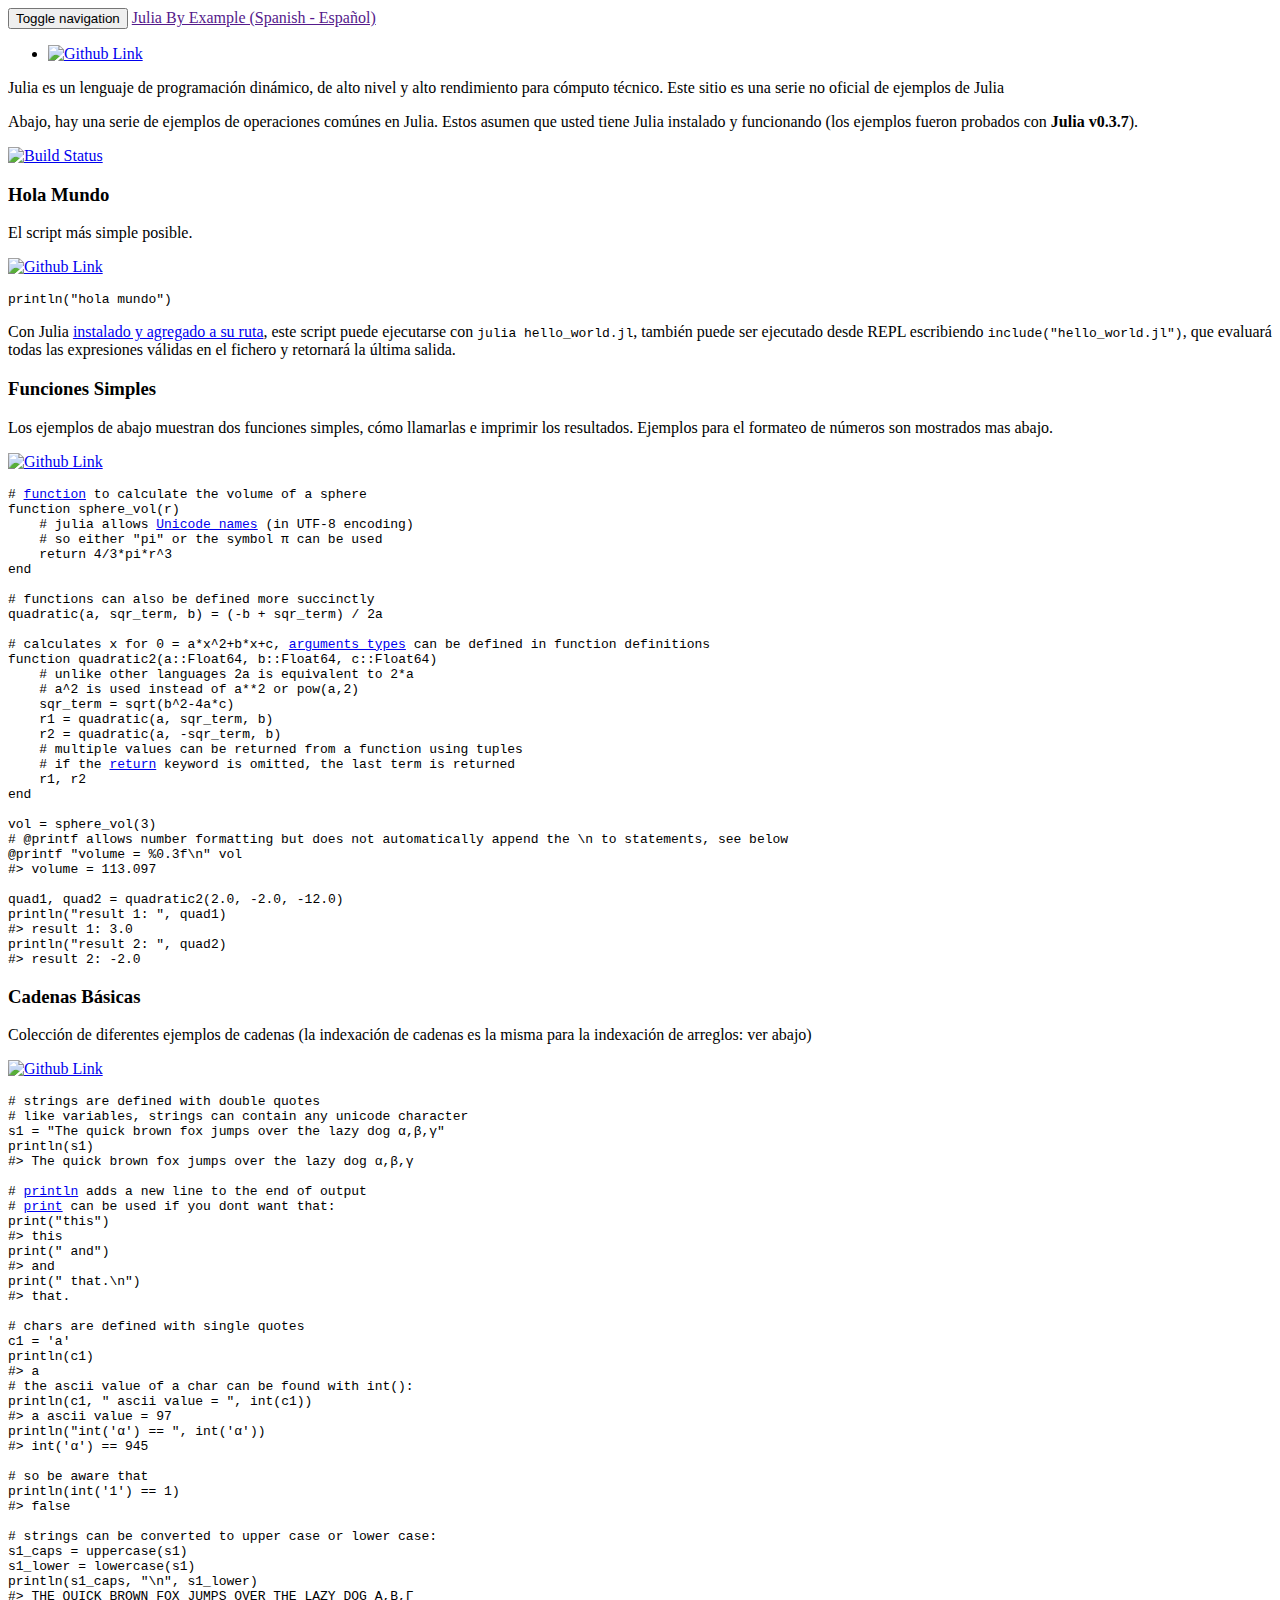
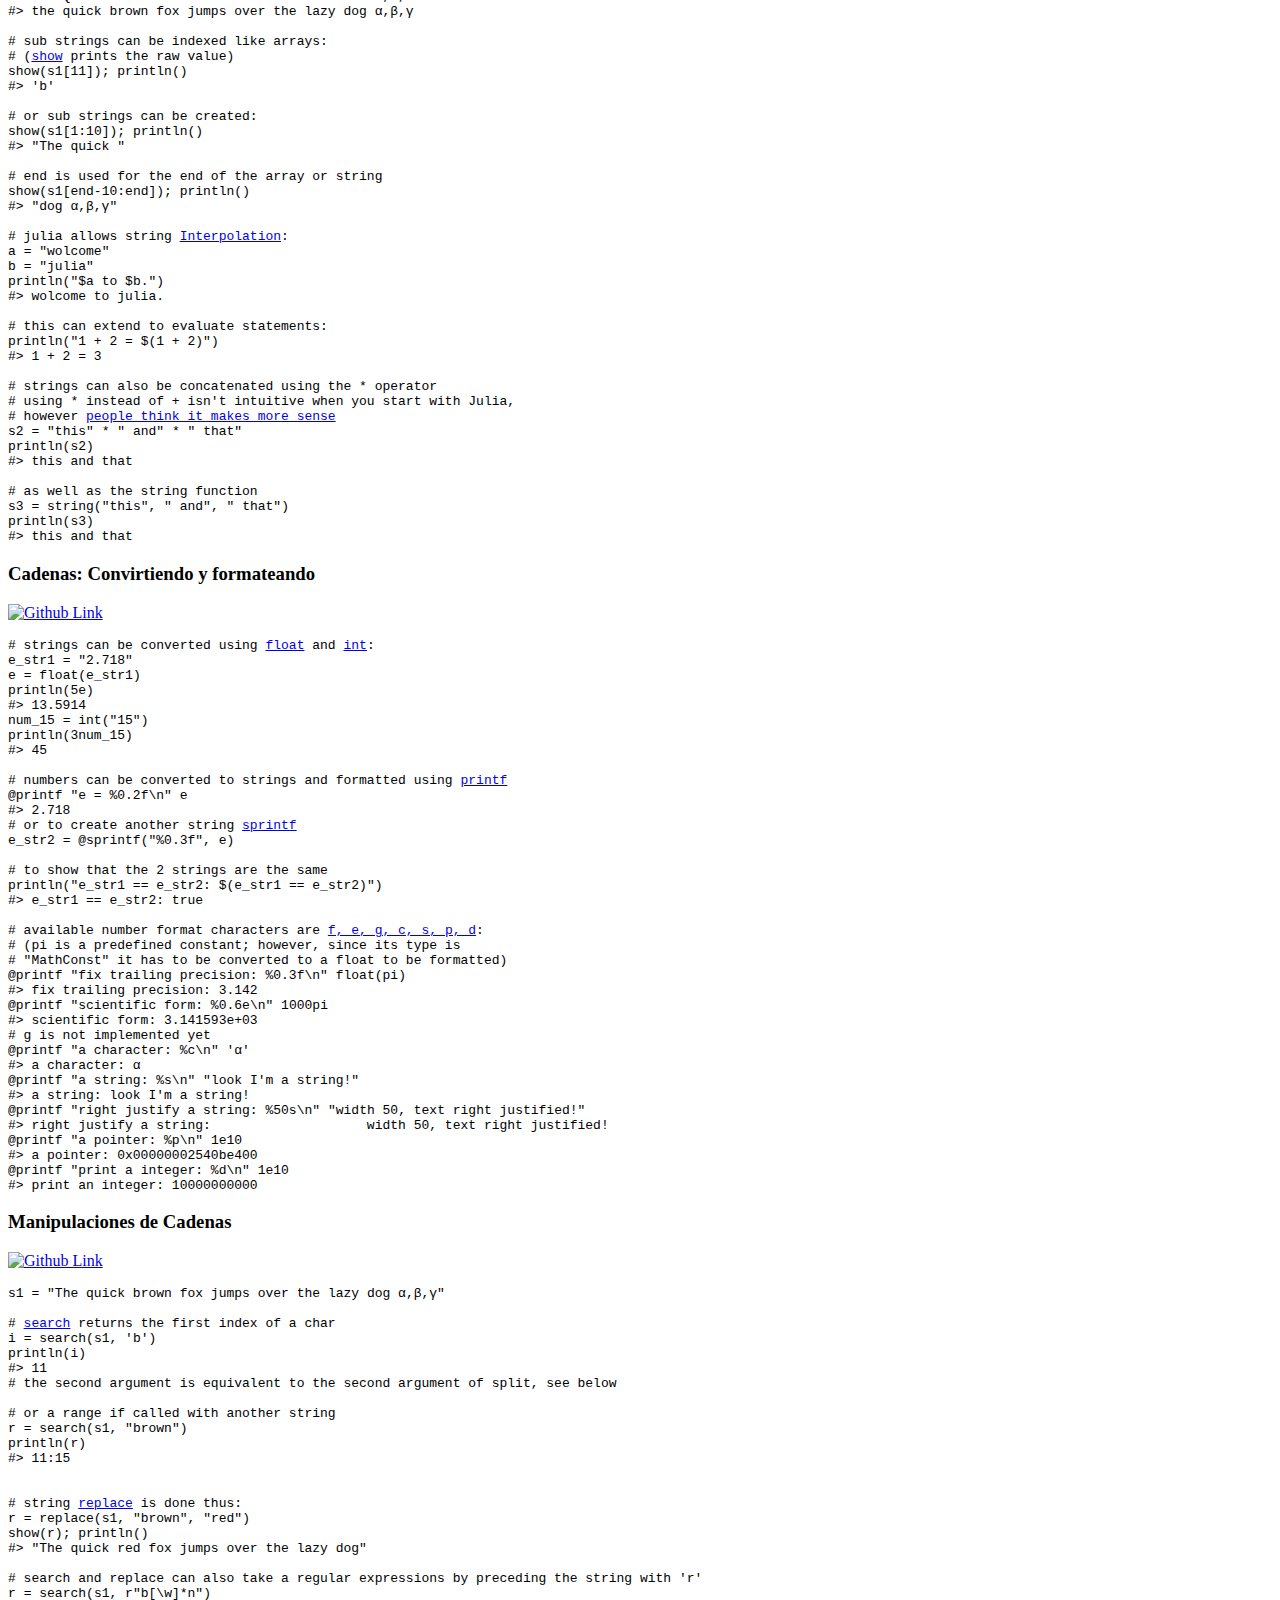
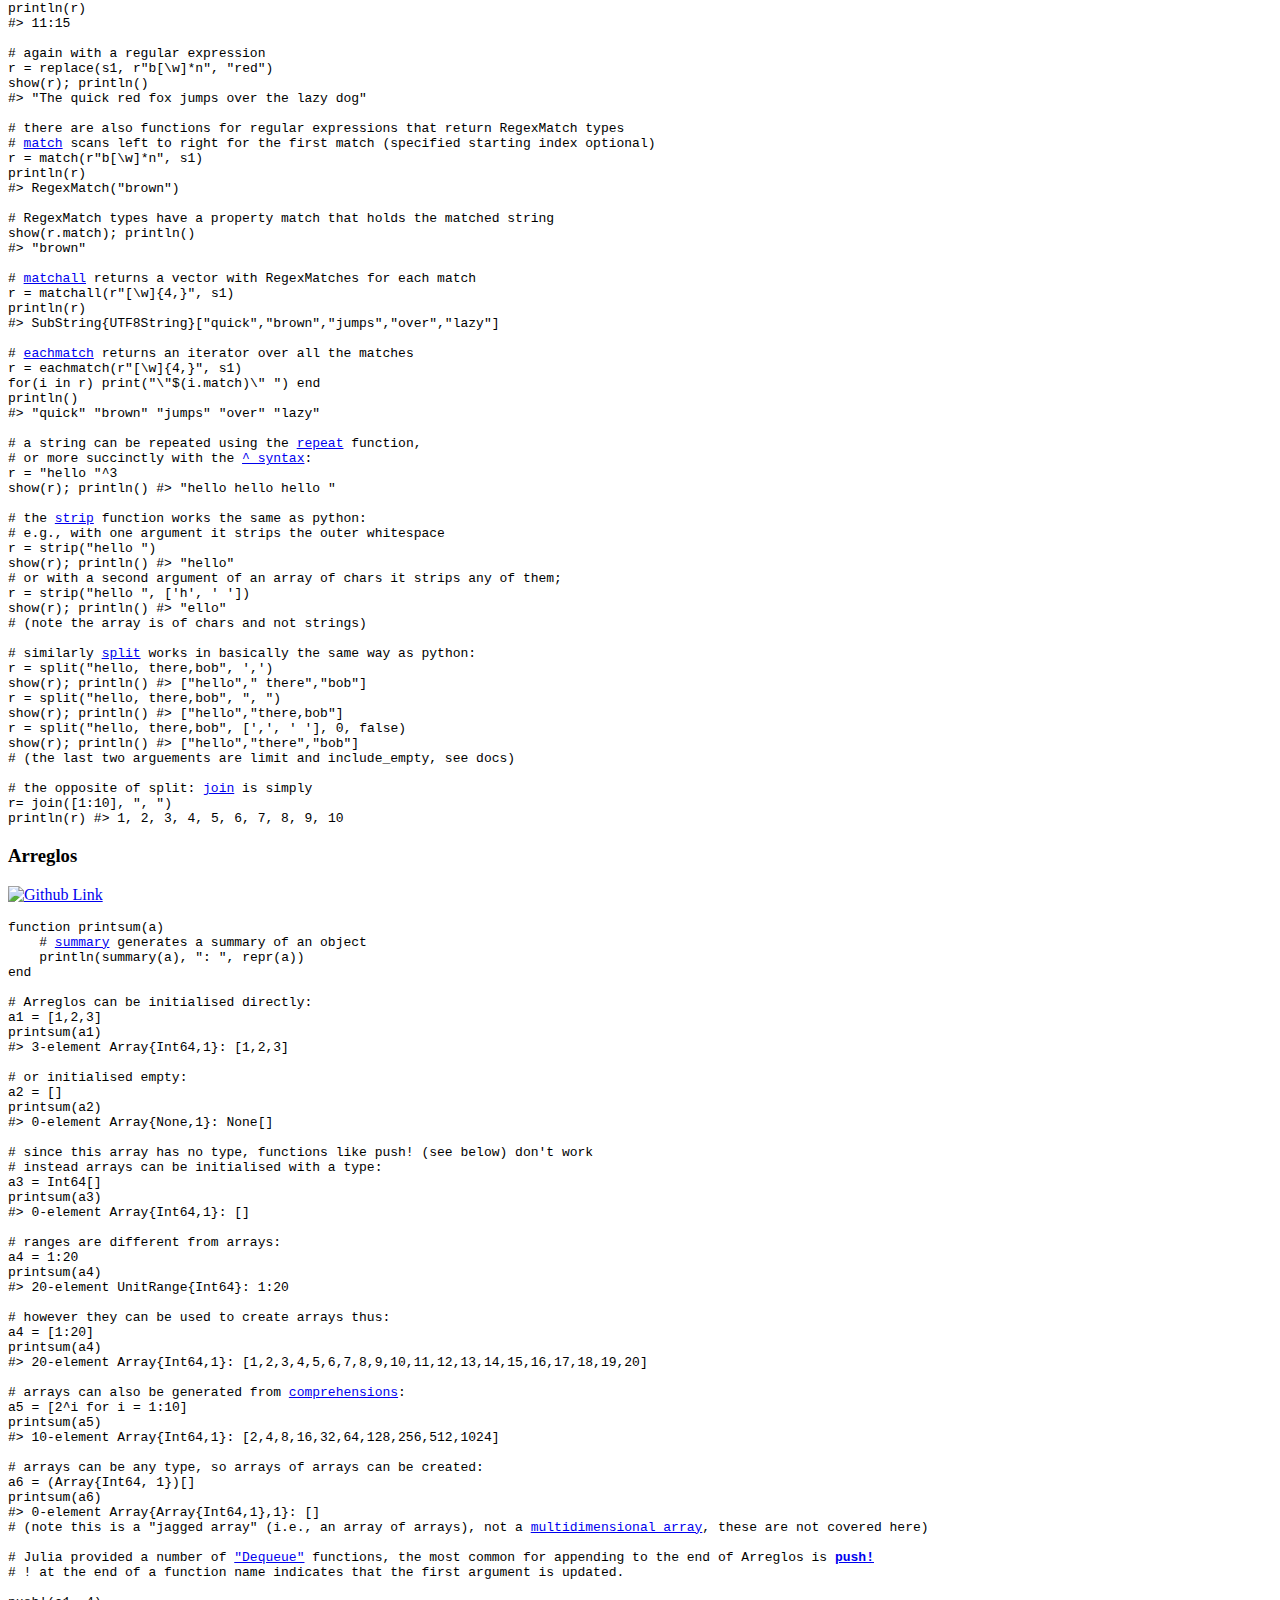
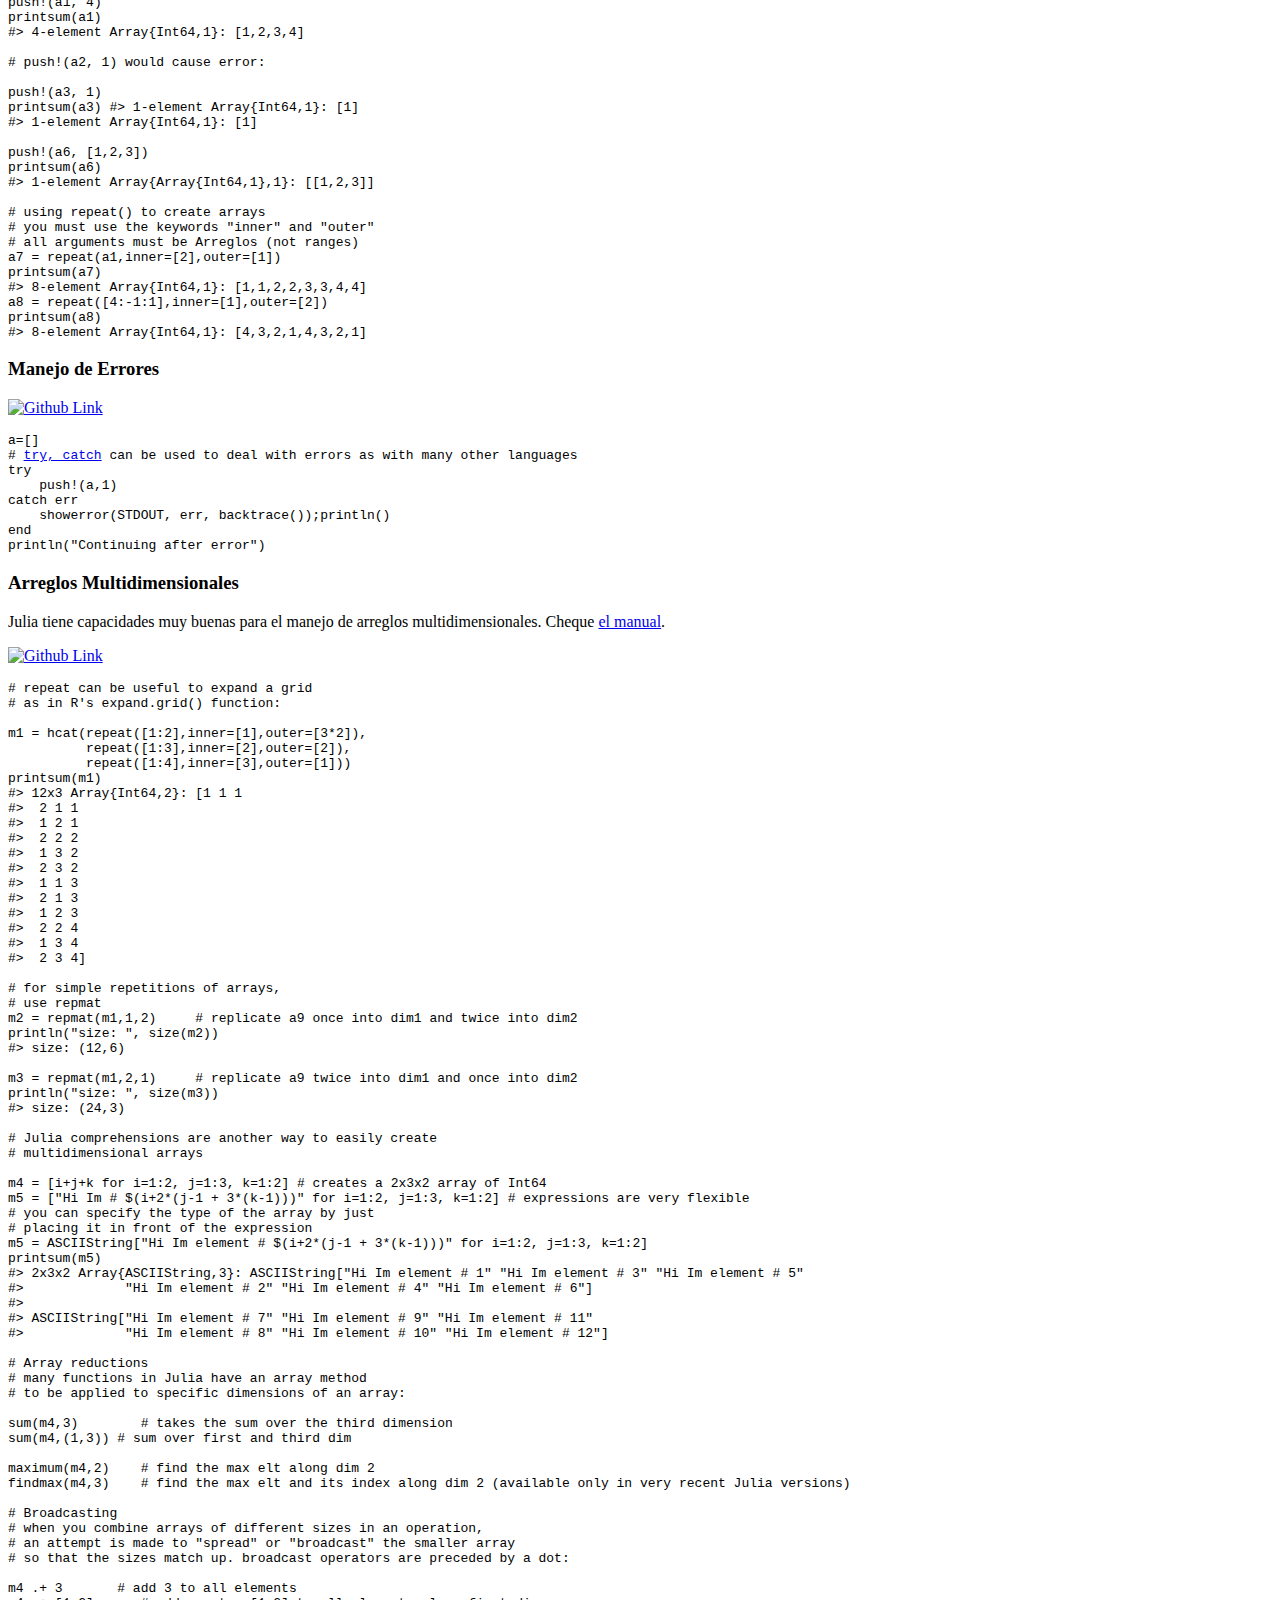
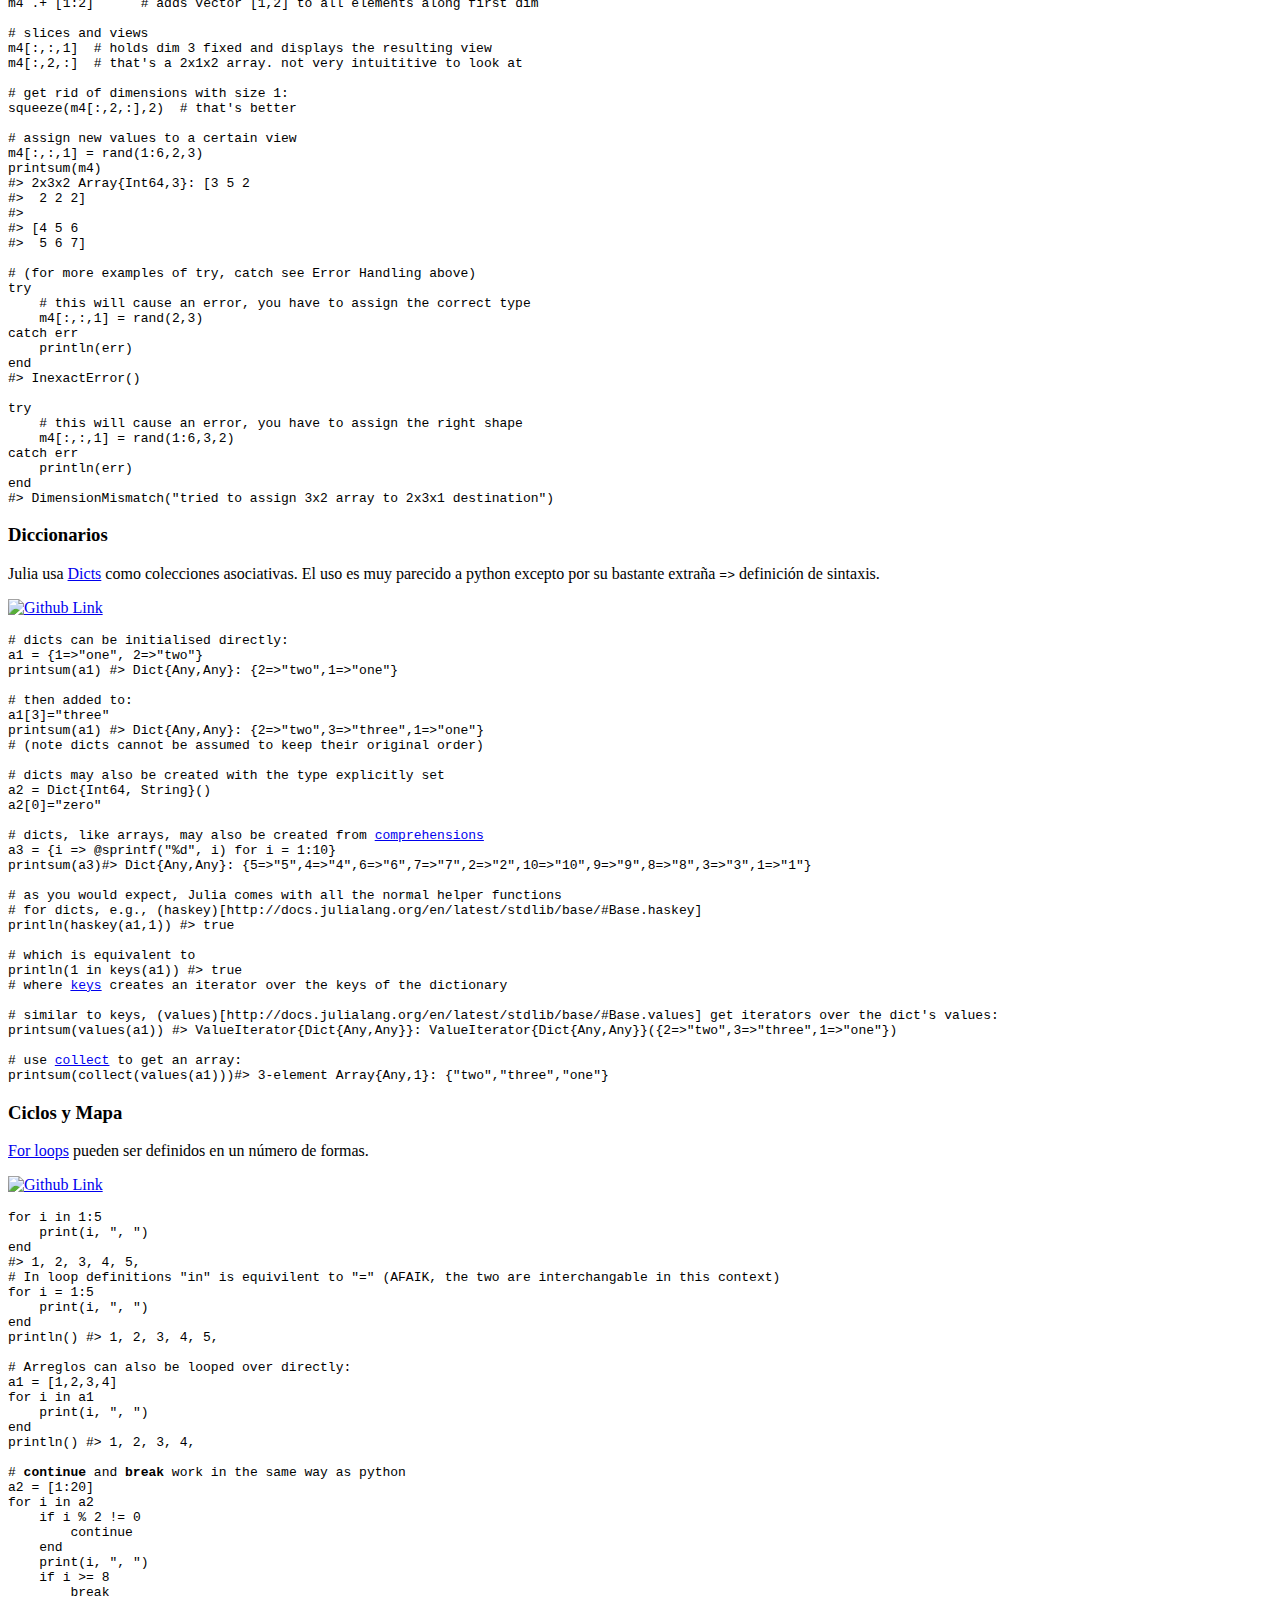
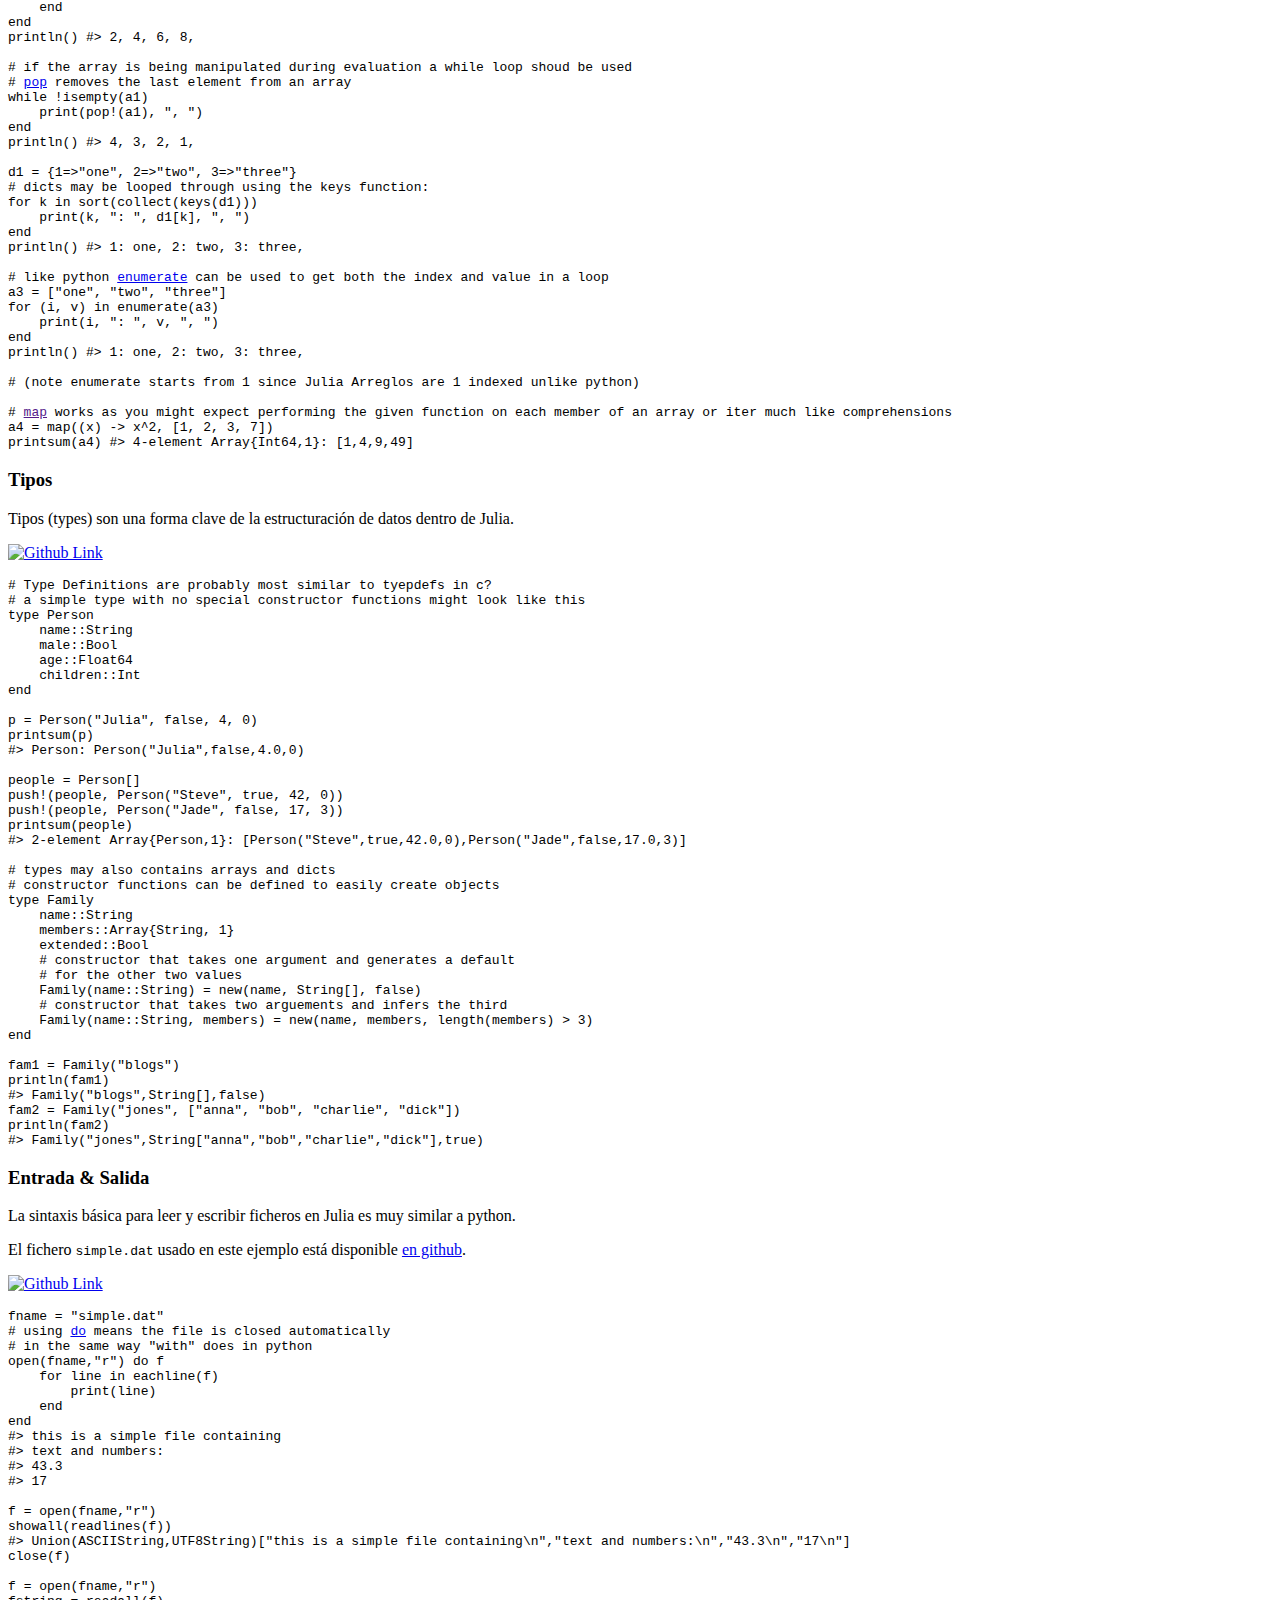
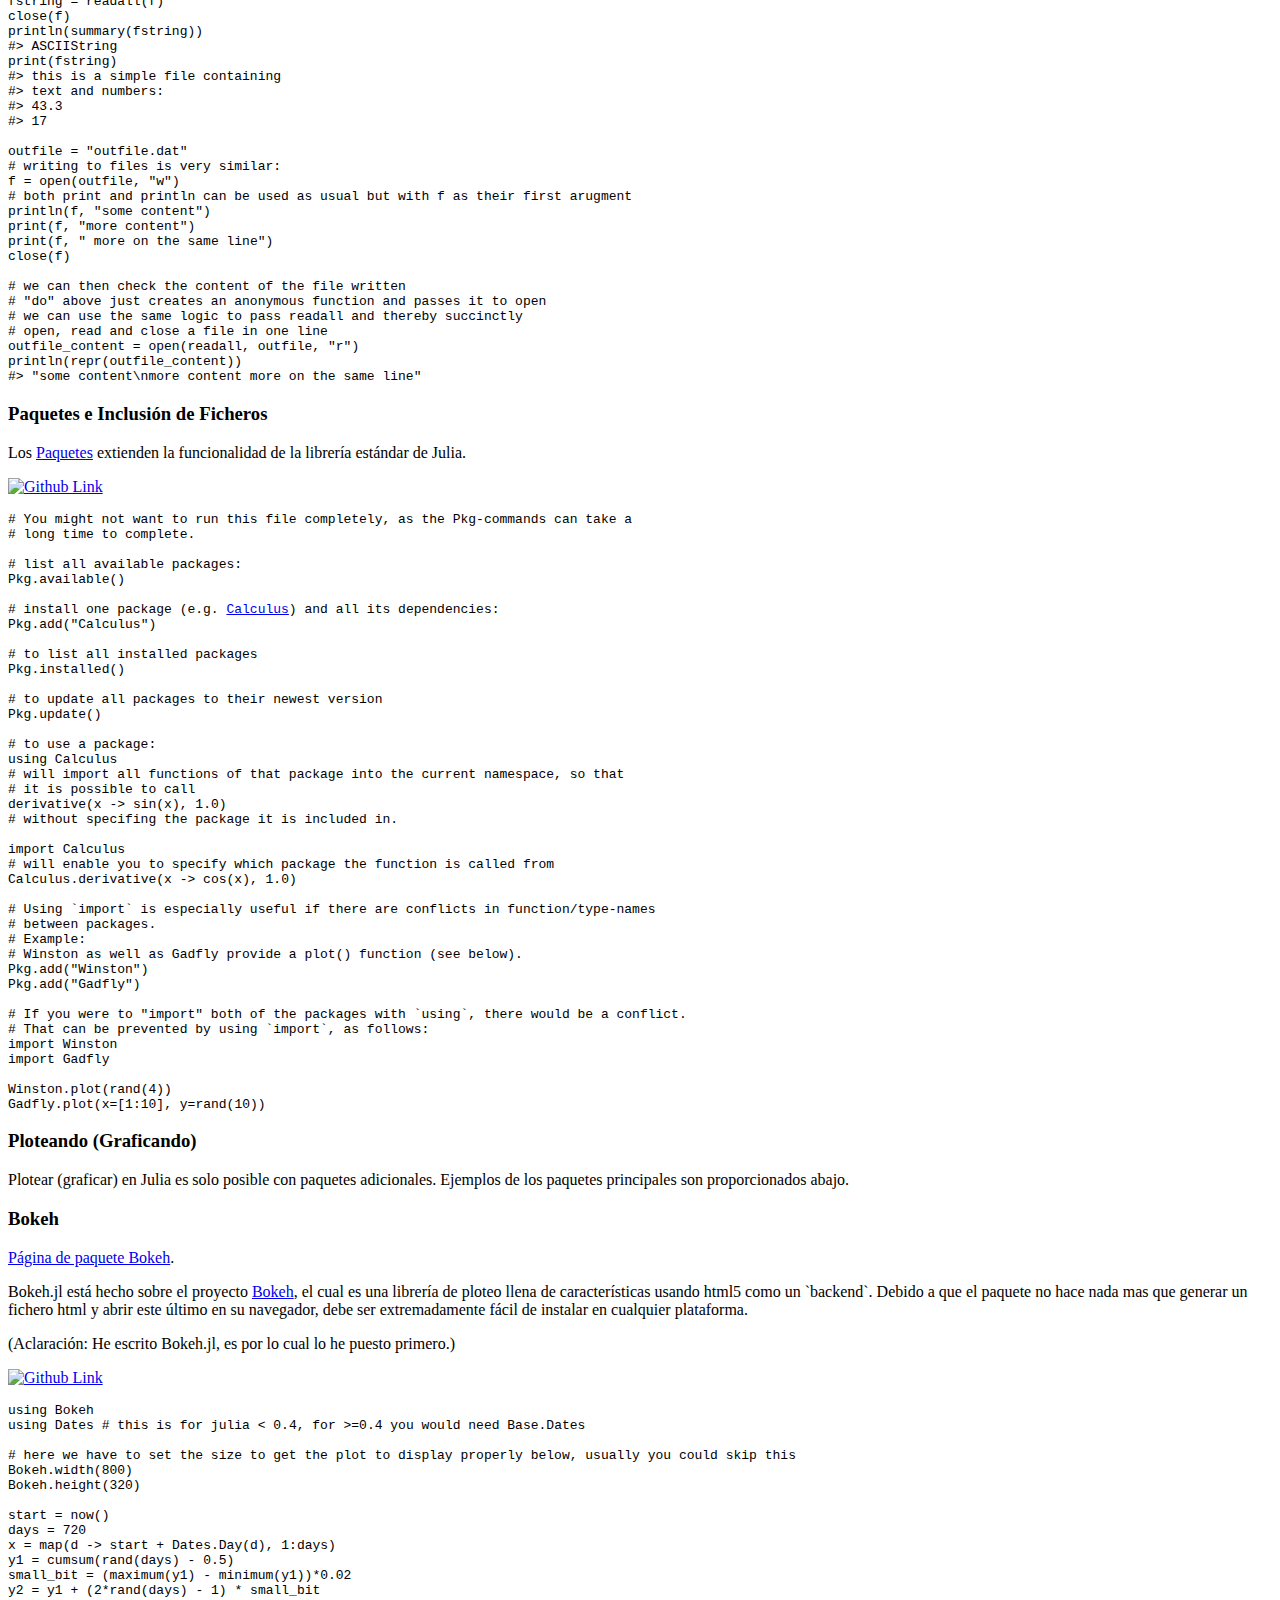
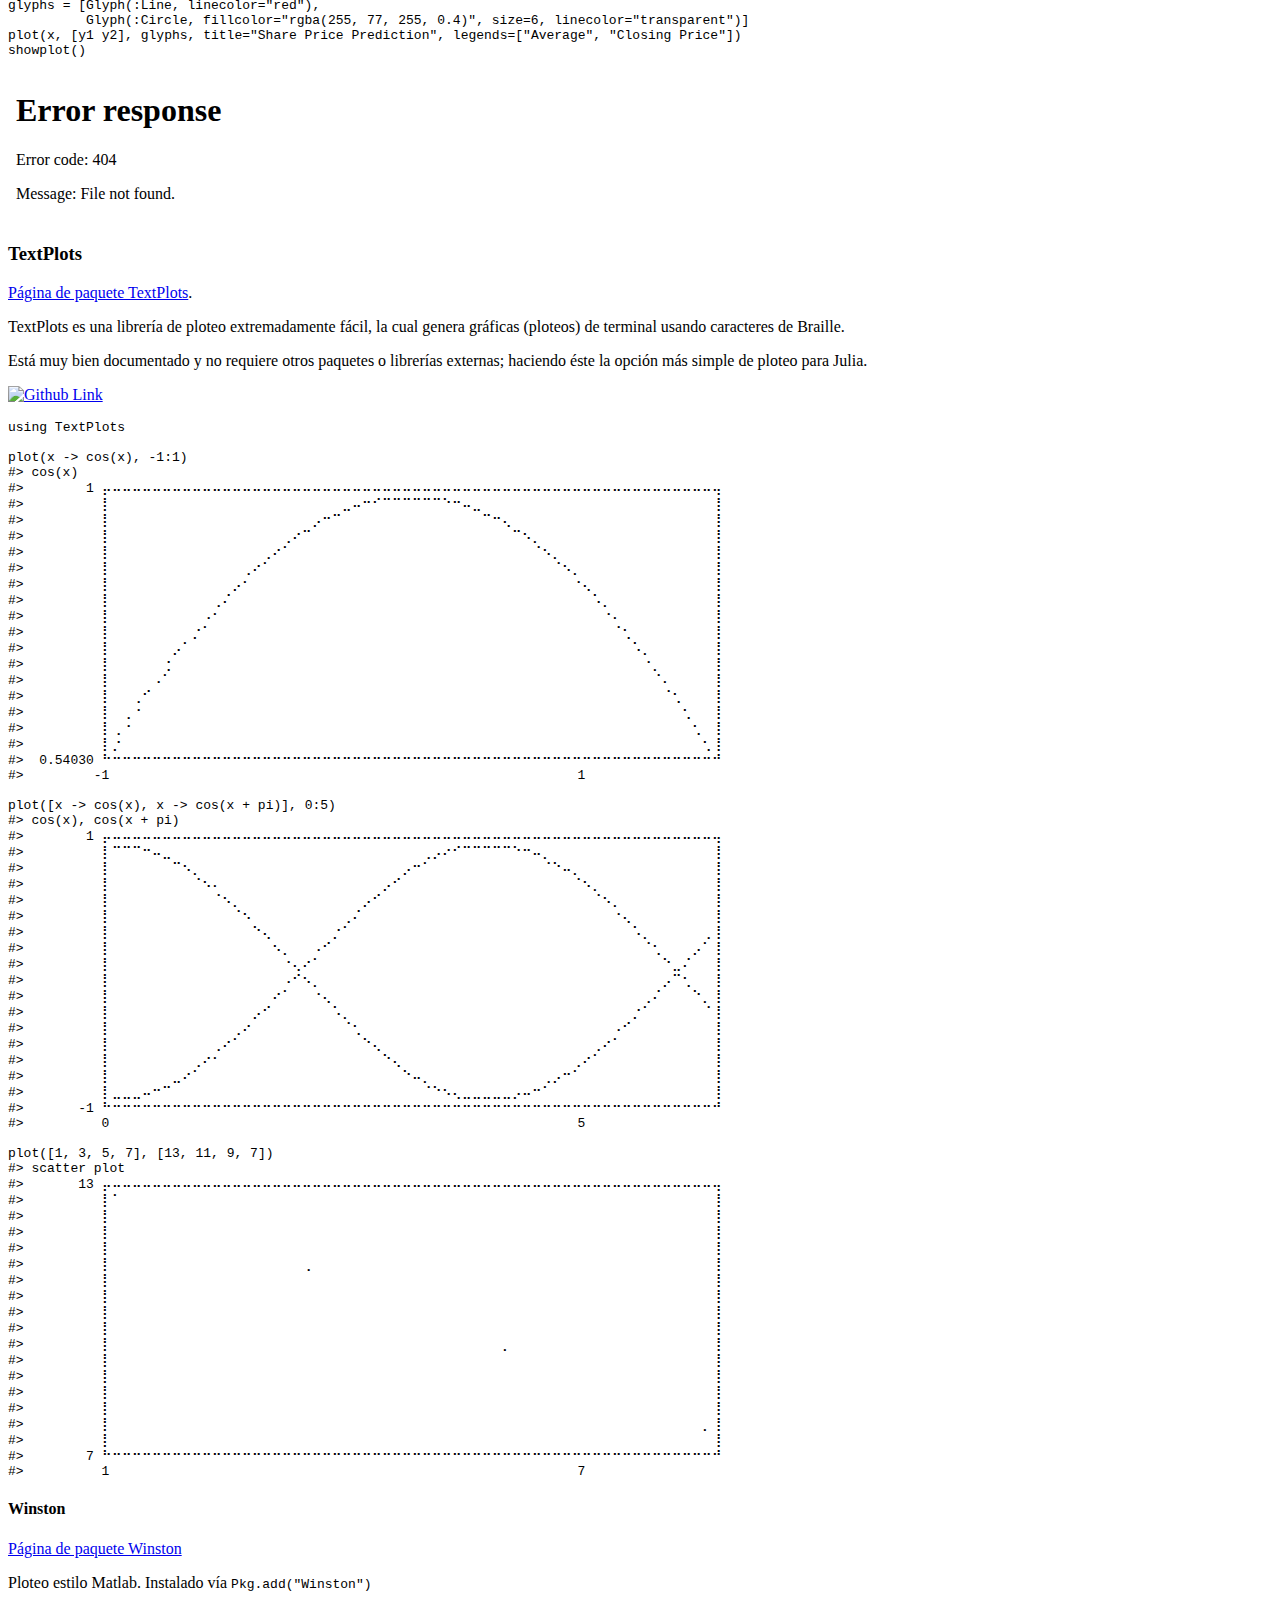
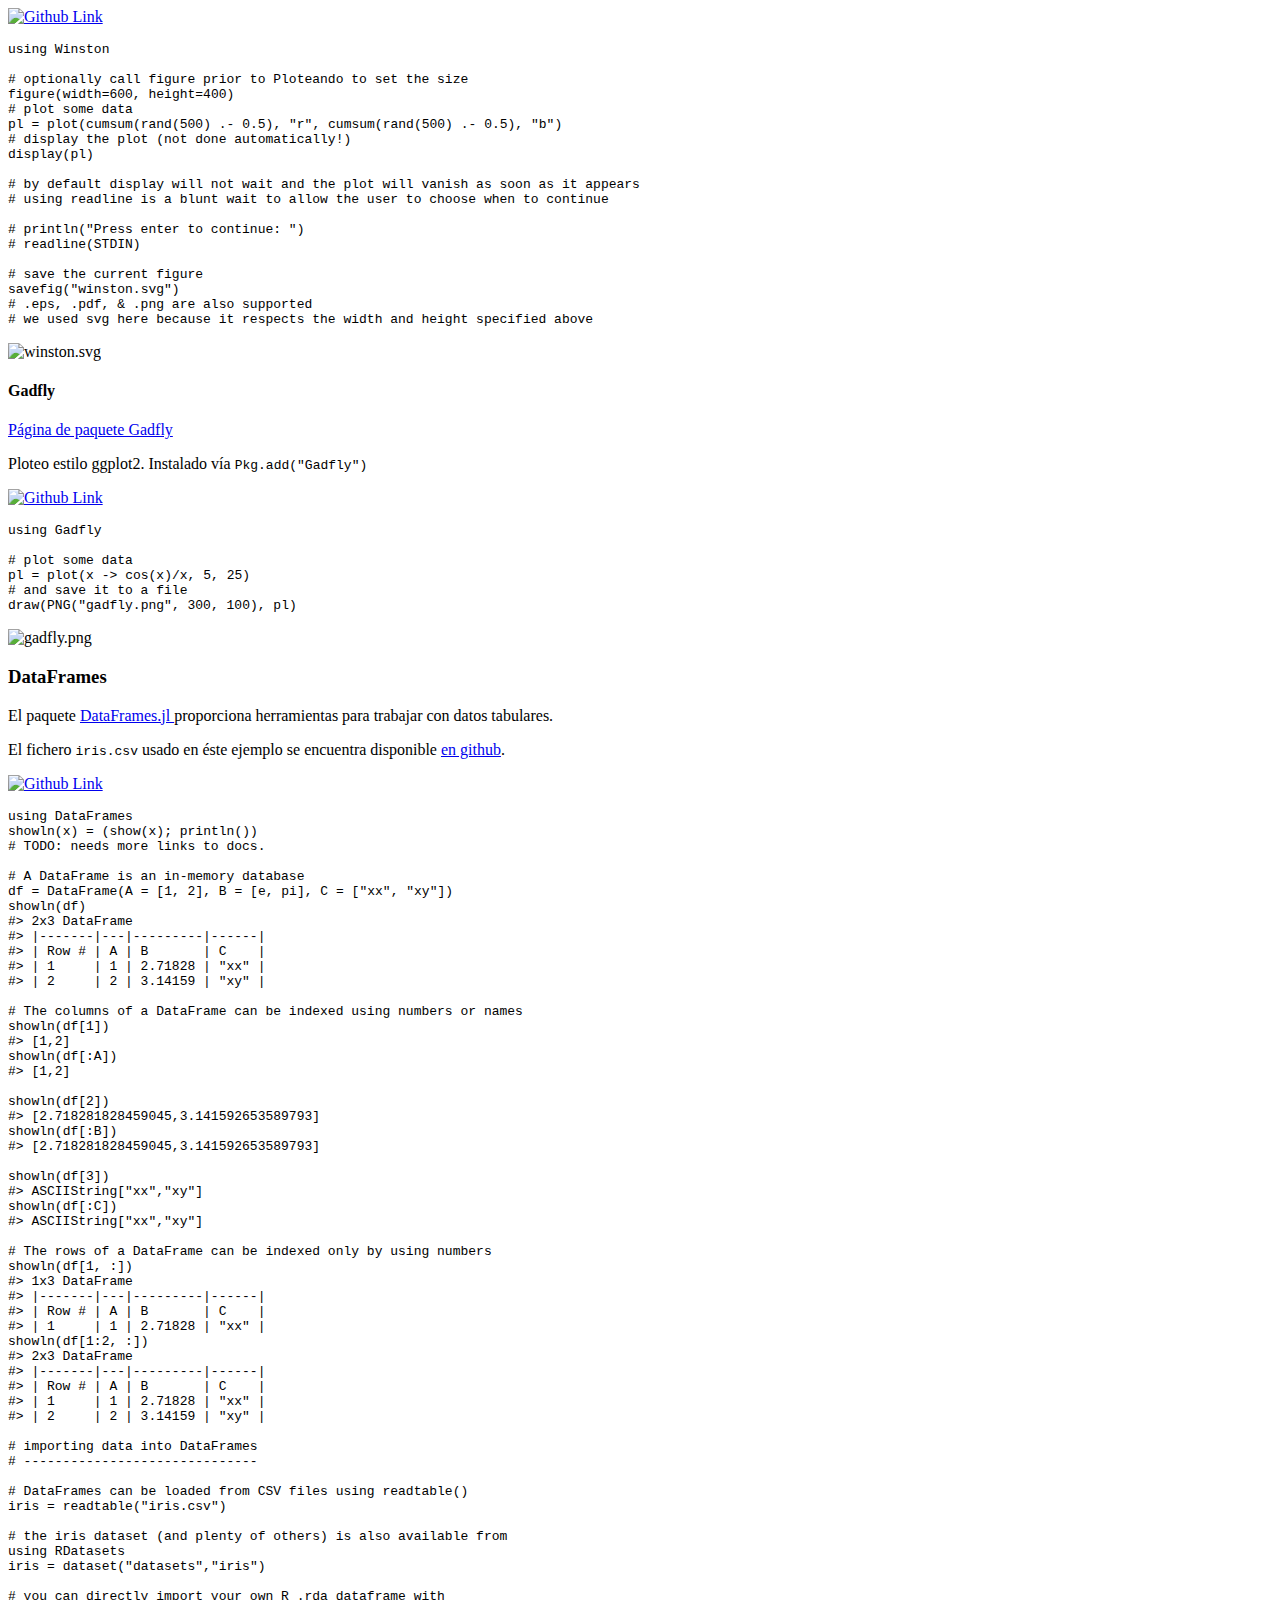
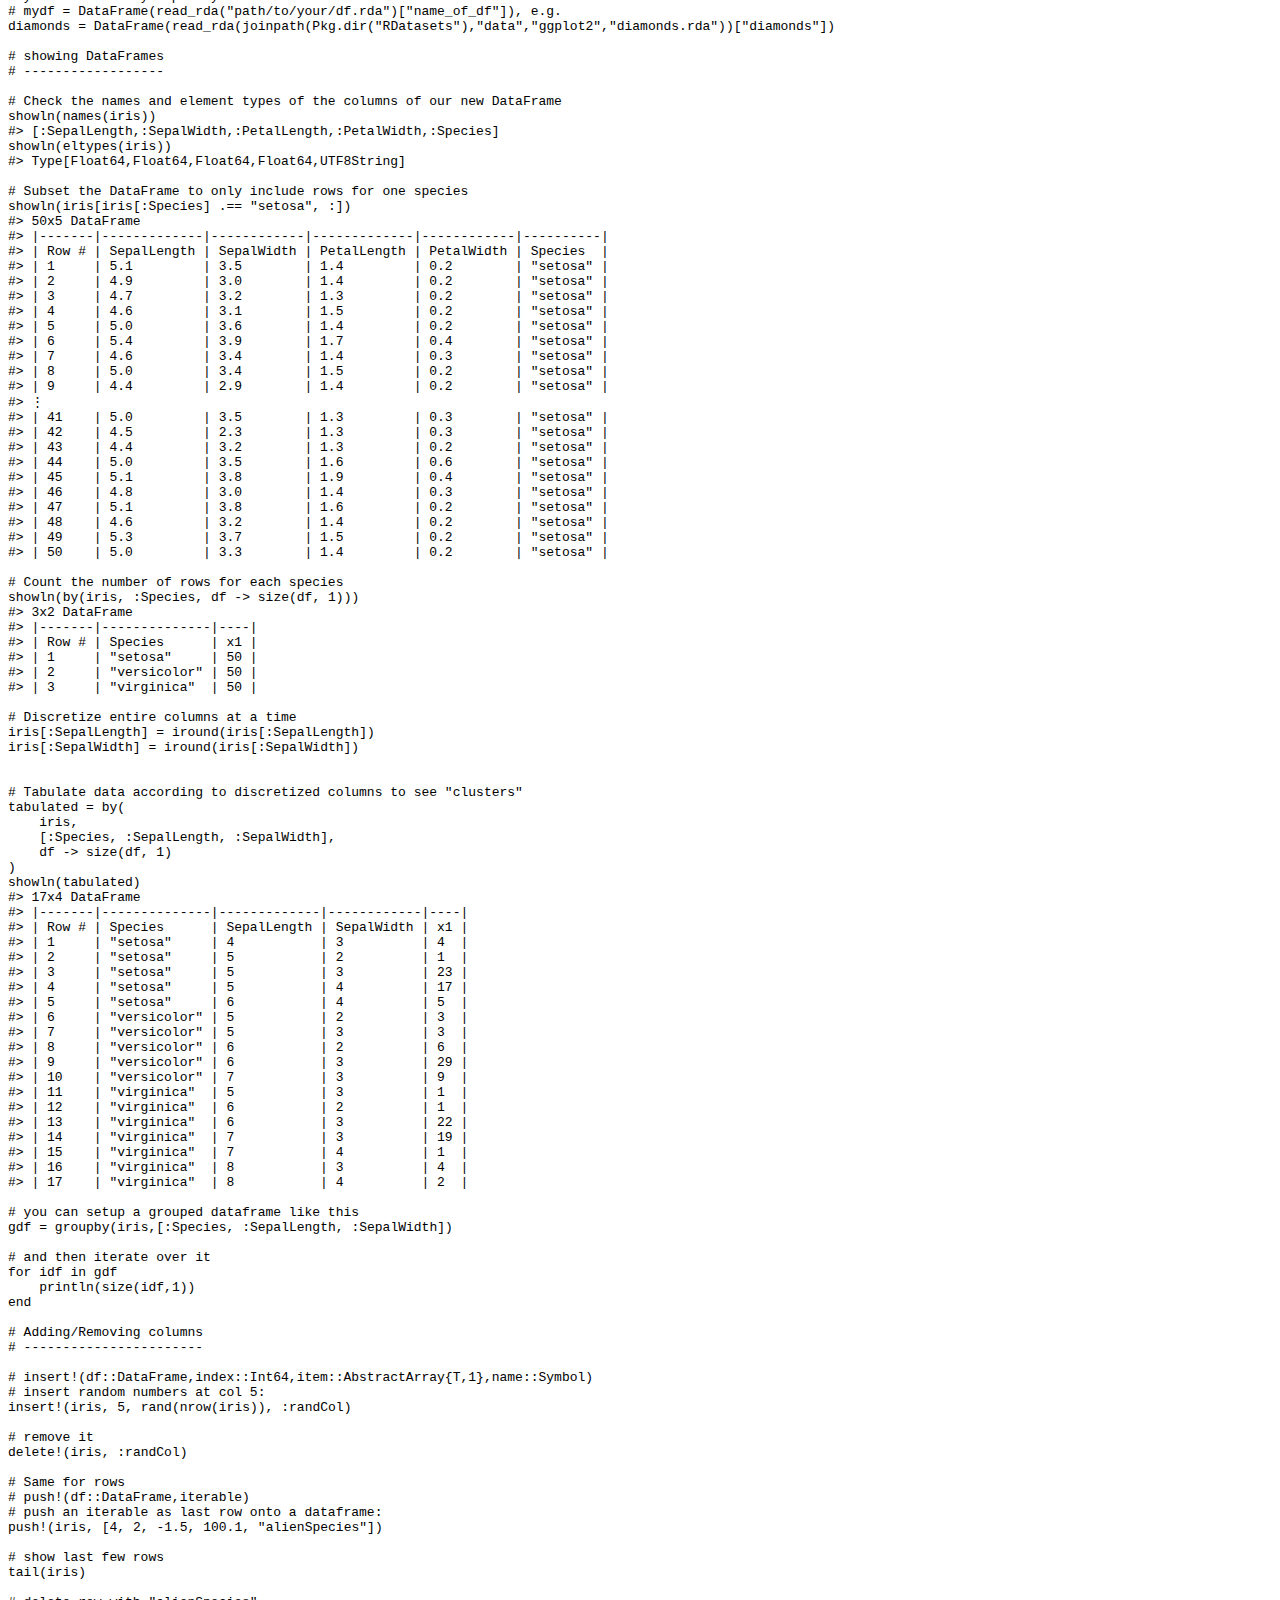
==== commit 38c3b565: "Arreglado texto del código" ====
--- a/index.html
+++ b/index.html
@@ -90,7 +90,7 @@
 <span class="c"># functions can also be defined more succinctly</span>
 <span class="n">quadratic</span><span class="p">(</span><span class="n">a</span><span class="p">,</span> <span class="n">sqr_term</span><span class="p">,</span> <span class="n">b</span><span class="p">)</span> <span class="o">=</span> <span class="p">(</span><span class="o">-</span><span class="n">b</span> <span class="o">+</span> <span class="n">sqr_term</span><span class="p">)</span> <span class="o">/</span> <span class="mi">2</span><span class="n">a</span>
 
-<span class="c"># calculates x for 0 = a*x^2+b*x+c, <a href="TODO: links" target="_blank">arguments Tipos</a> can be defined in function definitions</span>
+<span class="c"># calculates x for 0 = a*x^2+b*x+c, <a href="TODO: links" target="_blank">arguments types</a> can be defined in function definitions</span>
 <span class="k">function</span><span class="nf"> quadratic2</span><span class="p">(</span><span class="n">a</span><span class="p">::</span><span class="kt">Float64</span><span class="p">,</span> <span class="n">b</span><span class="p">::</span><span class="kt">Float64</span><span class="p">,</span> <span class="n">c</span><span class="p">::</span><span class="kt">Float64</span><span class="p">)</span>
     <span class="c"># unlike other languages 2a is equivalent to 2*a</span>
     <span class="c"># a^2 is used instead of a**2 or pow(a,2)</span>
@@ -157,7 +157,7 @@
 <span class="c">#&gt; THE QUICK BROWN FOX JUMPS OVER THE LAZY DOG Α,Β,Γ</span>
 <span class="c">#&gt; the quick brown fox jumps over the lazy dog α,β,γ</span>
 
-<span class="c"># sub strings can be indexed like Arreglos:</span>
+<span class="c"># sub strings can be indexed like arrays:</span>
 <span class="c"># (<a href="http://julia.readthedocs.org/en/latest/stdlib/base/#Base.show" target="_blank">show</a> prints the raw value)</span>
 <span class="n">show</span><span class="p">(</span><span class="n">s1</span><span class="p">[</span><span class="mi">11</span><span class="p">]);</span> <span class="n">println</span><span class="p">()</span>
 <span class="c">#&gt; &#39;b&#39;</span>
@@ -271,13 +271,13 @@
 <span class="n">show</span><span class="p">(</span><span class="n">r</span><span class="p">);</span> <span class="n">println</span><span class="p">()</span>
 <span class="c">#&gt; &quot;The quick red fox jumps over the lazy dog&quot;</span>
 
-<span class="c"># there are also functions for regular expressions that return RegexMatch Tipos</span>
+<span class="c"># there are also functions for regular expressions that return RegexMatch types</span>
 <span class="c"># <a href="http://julia.readthedocs.org/en/latest/stdlib/base/#Base.match" target="_blank">match</a> scans left to right for the first match (specified starting index optional)</span>
 <span class="n">r</span> <span class="o">=</span> <span class="n">match</span><span class="p">(</span><span class="n">r</span><span class="s">&quot;b[\w]*n&quot;</span><span class="p">,</span> <span class="n">s1</span><span class="p">)</span>
 <span class="n">println</span><span class="p">(</span><span class="n">r</span><span class="p">)</span>
 <span class="c">#&gt; RegexMatch(&quot;brown&quot;)</span>
 
-<span class="c"># RegexMatch Tipos have a property match that holds the matched string</span>
+<span class="c"># RegexMatch types have a property match that holds the matched string</span>
 <span class="n">show</span><span class="p">(</span><span class="n">r</span><span class="o">.</span><span class="n">match</span><span class="p">);</span> <span class="n">println</span><span class="p">()</span>
 <span class="c">#&gt; &quot;brown&quot;</span>
 
@@ -322,7 +322,7 @@
 
 <h3 id="Arreglos">Arreglos<a href="#Arreglos" class="hlink glyphicon glyphicon-link"></a></h3>
 
-<p><a class="git-link" href="https://github.com/samuelcolvin/JuliaByExample/blob/master/src/Arreglos.jl" data-toggle="tooltip" data-placement="bottom"
+<p><a class="git-link" href="https://github.com/samuelcolvin/JuliaByExample/blob/master/src/arrays.jl" data-toggle="tooltip" data-placement="bottom"
     target="_blank" title="go to github"><img src="static/github.png" alt="Github Link"/></a><a class="download-link" href="src/Arreglos.jl" title="download Arreglos.jl" data-toggle="tooltip" data-placement="bottom"><span class="glyphicon glyphicon-cloud-download"></span></a></p>
 
 <div class="code"><pre><span class="k">function</span><span class="nf"> printsum</span><span class="p">(</span><span class="n">a</span><span class="p">)</span>
@@ -341,31 +341,31 @@
 <span class="c">#&gt; 0-element Array{None,1}: None[]</span>
 
 <span class="c"># since this array has no type, functions like push! (see below) don&#39;t work</span>
-<span class="c"># instead Arreglos can be initialised with a type:</span>
+<span class="c"># instead arrays can be initialised with a type:</span>
 <span class="n">a3</span> <span class="o">=</span> <span class="kt">Int64</span><span class="p">[]</span>
 <span class="n">printsum</span><span class="p">(</span><span class="n">a3</span><span class="p">)</span>
 <span class="c">#&gt; 0-element Array{Int64,1}: []</span>
 
-<span class="c"># ranges are different from Arreglos:</span>
+<span class="c"># ranges are different from arrays:</span>
 <span class="n">a4</span> <span class="o">=</span> <span class="mi">1</span><span class="p">:</span><span class="mi">20</span>
 <span class="n">printsum</span><span class="p">(</span><span class="n">a4</span><span class="p">)</span>
 <span class="c">#&gt; 20-element UnitRange{Int64}: 1:20</span>
 
-<span class="c"># however they can be used to create Arreglos thus:</span>
+<span class="c"># however they can be used to create arrays thus:</span>
 <span class="n">a4</span> <span class="o">=</span> <span class="p">[</span><span class="mi">1</span><span class="p">:</span><span class="mi">20</span><span class="p">]</span>
 <span class="n">printsum</span><span class="p">(</span><span class="n">a4</span><span class="p">)</span>
 <span class="c">#&gt; 20-element Array{Int64,1}: [1,2,3,4,5,6,7,8,9,10,11,12,13,14,15,16,17,18,19,20]</span>
 
-<span class="c"># Arreglos can also be generated from <a href="http://julia.readthedocs.org/en/latest/manual/Arreglos/#comprehensions" target="_blank">comprehensions</a>:</span>
+<span class="c"># arrays can also be generated from <a href="http://julia.readthedocs.org/en/latest/manual/Arreglos/#comprehensions" target="_blank">comprehensions</a>:</span>
 <span class="n">a5</span> <span class="o">=</span> <span class="p">[</span><span class="mi">2</span><span class="o">^</span><span class="n">i</span> <span class="k">for</span> <span class="n">i</span> <span class="o">=</span> <span class="mi">1</span><span class="p">:</span><span class="mi">10</span><span class="p">]</span>
 <span class="n">printsum</span><span class="p">(</span><span class="n">a5</span><span class="p">)</span>
 <span class="c">#&gt; 10-element Array{Int64,1}: [2,4,8,16,32,64,128,256,512,1024]</span>
 
-<span class="c"># Arreglos can be any type, so Arreglos of Arreglos can be created:</span>
+<span class="c"># arrays can be any type, so arrays of arrays can be created:</span>
 <span class="n">a6</span> <span class="o">=</span> <span class="p">(</span><span class="n">Array</span><span class="p">{</span><span class="kt">Int64</span><span class="p">,</span> <span class="mi">1</span><span class="p">})[]</span>
 <span class="n">printsum</span><span class="p">(</span><span class="n">a6</span><span class="p">)</span>
 <span class="c">#&gt; 0-element Array{Array{Int64,1},1}: []</span>
-<span class="c"># (note this is a &quot;jagged array&quot; (i.e., an array of Arreglos), not a <a href="http://julia.readthedocs.org/en/latest/manual/Arreglos/" target="_blank">multidimensional array</a>, these are not covered here)</span>
+<span class="c"># (note this is a &quot;jagged array&quot; (i.e., an array of arrays), not a <a href="http://julia.readthedocs.org/en/latest/manual/Arreglos/" target="_blank">multidimensional array</a>, these are not covered here)</span>
 
 <span class="c"># Julia provided a number of <a href="http://docs.julialang.org/en/latest/stdlib/base/#dequeues" target="_blank">&quot;Dequeue&quot;</a> functions, the most common for appending to the end of Arreglos is <a href="http://docs.julialang.org/en/latest/stdlib/base/#Base.push!" target="_blank"><strong>push!</strong></a></span>
 <span class="c"># ! at the end of a function name indicates that the first argument is updated.</span>
@@ -384,7 +384,7 @@
 <span class="n">printsum</span><span class="p">(</span><span class="n">a6</span><span class="p">)</span>
 <span class="c">#&gt; 1-element Array{Array{Int64,1},1}: [[1,2,3]]</span>
 
-<span class="c"># using repeat() to create Arreglos</span>
+<span class="c"># using repeat() to create arrays</span>
 <span class="c"># you must use the keywords &quot;inner&quot; and &quot;outer&quot;</span>
 <span class="c"># all arguments must be Arreglos (not ranges)</span>
 <span class="n">a7</span> <span class="o">=</span> <span class="n">repeat</span><span class="p">(</span><span class="n">a1</span><span class="p">,</span><span class="n">inner</span><span class="o">=</span><span class="p">[</span><span class="mi">2</span><span class="p">],</span><span class="n">outer</span><span class="o">=</span><span class="p">[</span><span class="mi">1</span><span class="p">])</span>
@@ -414,7 +414,7 @@
 
 <p>Julia tiene capacidades muy buenas para el manejo de arreglos multidimensionales. Cheque <a href="http://julia.readthedocs.org/en/latest/manual/Arreglos/">el manual</a>.</p>
 
-<p><a class="git-link" href="https://github.com/samuelcolvin/JuliaByExample/blob/master/src/multiArreglos.jl" data-toggle="tooltip" data-placement="bottom"
+<p><a class="git-link" href="https://github.com/samuelcolvin/JuliaByExample/blob/master/src/multiarrays.jl" data-toggle="tooltip" data-placement="bottom"
     target="_blank" title="go to github"><img src="static/github.png" alt="Github Link"/></a><a class="download-link" href="src/multiArreglos.jl" title="download multiArreglos.jl" data-toggle="tooltip" data-placement="bottom"><span class="glyphicon glyphicon-cloud-download"></span></a></p>
 
 <div class="code"><pre><span class="c"># repeat can be useful to expand a grid</span>
@@ -437,7 +437,7 @@
 <span class="c">#&gt;  1 3 4</span>
 <span class="c">#&gt;  2 3 4]</span>
 
-<span class="c"># for simple repetitions of Arreglos,</span>
+<span class="c"># for simple repetitions of arrays,</span>
 <span class="c"># use repmat</span>
 <span class="n">m2</span> <span class="o">=</span> <span class="n">repmat</span><span class="p">(</span><span class="n">m1</span><span class="p">,</span><span class="mi">1</span><span class="p">,</span><span class="mi">2</span><span class="p">)</span>     <span class="c"># replicate a9 once into dim1 and twice into dim2</span>
 <span class="n">println</span><span class="p">(</span><span class="s">&quot;size: &quot;</span><span class="p">,</span> <span class="n">size</span><span class="p">(</span><span class="n">m2</span><span class="p">))</span>
@@ -448,7 +448,7 @@
 <span class="c">#&gt; size: (24,3)</span>
 
 <span class="c"># Julia comprehensions are another way to easily create </span>
-<span class="c"># multidimensional Arreglos</span>
+<span class="c"># multidimensional arrays</span>
 
 <span class="n">m4</span> <span class="o">=</span> <span class="p">[</span><span class="n">i</span><span class="o">+</span><span class="n">j</span><span class="o">+</span><span class="n">k</span> <span class="k">for</span> <span class="n">i</span><span class="o">=</span><span class="mi">1</span><span class="p">:</span><span class="mi">2</span><span class="p">,</span> <span class="n">j</span><span class="o">=</span><span class="mi">1</span><span class="p">:</span><span class="mi">3</span><span class="p">,</span> <span class="n">k</span><span class="o">=</span><span class="mi">1</span><span class="p">:</span><span class="mi">2</span><span class="p">]</span> <span class="c"># creates a 2x3x2 array of Int64</span>
 <span class="n">m5</span> <span class="o">=</span> <span class="p">[</span><span class="s">&quot;Hi Im # </span><span class="si">$</span><span class="s">(i+2*(j-1 + 3*(k-1)))&quot;</span> <span class="k">for</span> <span class="n">i</span><span class="o">=</span><span class="mi">1</span><span class="p">:</span><span class="mi">2</span><span class="p">,</span> <span class="n">j</span><span class="o">=</span><span class="mi">1</span><span class="p">:</span><span class="mi">3</span><span class="p">,</span> <span class="n">k</span><span class="o">=</span><span class="mi">1</span><span class="p">:</span><span class="mi">2</span><span class="p">]</span> <span class="c"># expressions are very flexible</span>
@@ -473,7 +473,7 @@
 <span class="n">findmax</span><span class="p">(</span><span class="n">m4</span><span class="p">,</span><span class="mi">3</span><span class="p">)</span>    <span class="c"># find the max elt and its index along dim 2 (available only in very recent Julia versions)</span>
 
 <span class="c"># Broadcasting</span>
-<span class="c"># when you combine Arreglos of different sizes in an operation,</span>
+<span class="c"># when you combine arrays of different sizes in an operation,</span>
 <span class="c"># an attempt is made to &quot;spread&quot; or &quot;broadcast&quot; the smaller array</span>
 <span class="c"># so that the sizes match up. broadcast operators are preceded by a dot: </span>
 
@@ -535,7 +535,7 @@
 <span class="n">a2</span> <span class="o">=</span> <span class="n">Dict</span><span class="p">{</span><span class="kt">Int64</span><span class="p">,</span> <span class="n">String</span><span class="p">}()</span>
 <span class="n">a2</span><span class="p">[</span><span class="mi">0</span><span class="p">]</span><span class="o">=</span><span class="s">&quot;zero&quot;</span>
 
-<span class="c"># dicts, like Arreglos, may also be created from <a href="http://julia.readthedocs.org/en/latest/manual/Arreglos/#comprehensions" target="_blank">comprehensions</a></span>
+<span class="c"># dicts, like arrays, may also be created from <a href="http://julia.readthedocs.org/en/latest/manual/Arreglos/#comprehensions" target="_blank">comprehensions</a></span>
 <span class="n">a3</span> <span class="o">=</span> <span class="p">{</span><span class="n">i</span> <span class="o">=&gt;</span> <span class="p">@</span><span class="n">sprintf</span><span class="p">(</span><span class="s">&quot;%d&quot;</span><span class="p">,</span> <span class="n">i</span><span class="p">)</span> <span class="k">for</span> <span class="n">i</span> <span class="o">=</span> <span class="mi">1</span><span class="p">:</span><span class="mi">10</span><span class="p">}</span>
 <span class="n">printsum</span><span class="p">(</span><span class="n">a3</span><span class="p">)</span><span class="c">#&gt; Dict{Any,Any}: {5=&gt;&quot;5&quot;,4=&gt;&quot;4&quot;,6=&gt;&quot;6&quot;,7=&gt;&quot;7&quot;,2=&gt;&quot;2&quot;,10=&gt;&quot;10&quot;,9=&gt;&quot;9&quot;,8=&gt;&quot;8&quot;,3=&gt;&quot;3&quot;,1=&gt;&quot;1&quot;}</span>
 
@@ -646,7 +646,7 @@
 <span class="n">printsum</span><span class="p">(</span><span class="n">people</span><span class="p">)</span>
 <span class="c">#&gt; 2-element Array{Person,1}: [Person(&quot;Steve&quot;,true,42.0,0),Person(&quot;Jade&quot;,false,17.0,3)]</span>
 
-<span class="c"># Tipos may also contains Arreglos and dicts</span>
+<span class="c"># types may also contains arrays and dicts</span>
 <span class="c"># constructor functions can be defined to easily create objects</span>
 <span class="k">type</span><span class="nc"> Family</span>
     <span class="n">name</span><span class="p">::</span><span class="n">String</span>
@@ -1017,10 +1017,10 @@
 <span class="c"># showing DataFrames</span>
 <span class="c"># ------------------</span>
 
-<span class="c"># Check the names and element Tipos of the columns of our new DataFrame</span>
+<span class="c"># Check the names and element types of the columns of our new DataFrame</span>
 <span class="n">showln</span><span class="p">(</span><span class="n">names</span><span class="p">(</span><span class="n">iris</span><span class="p">))</span>
 <span class="c">#&gt; [:SepalLength,:SepalWidth,:PetalLength,:PetalWidth,:Species]</span>
-<span class="n">showln</span><span class="p">(</span><span class="n">elTipos</span><span class="p">(</span><span class="n">iris</span><span class="p">))</span>
+<span class="n">showln</span><span class="p">(</span><span class="n">eltypes</span><span class="p">(</span><span class="n">iris</span><span class="p">))</span>
 <span class="c">#&gt; Type[Float64,Float64,Float64,Float64,UTF8String]</span>
 
 <span class="c"># Subset the DataFrame to only include rows for one species</span>
